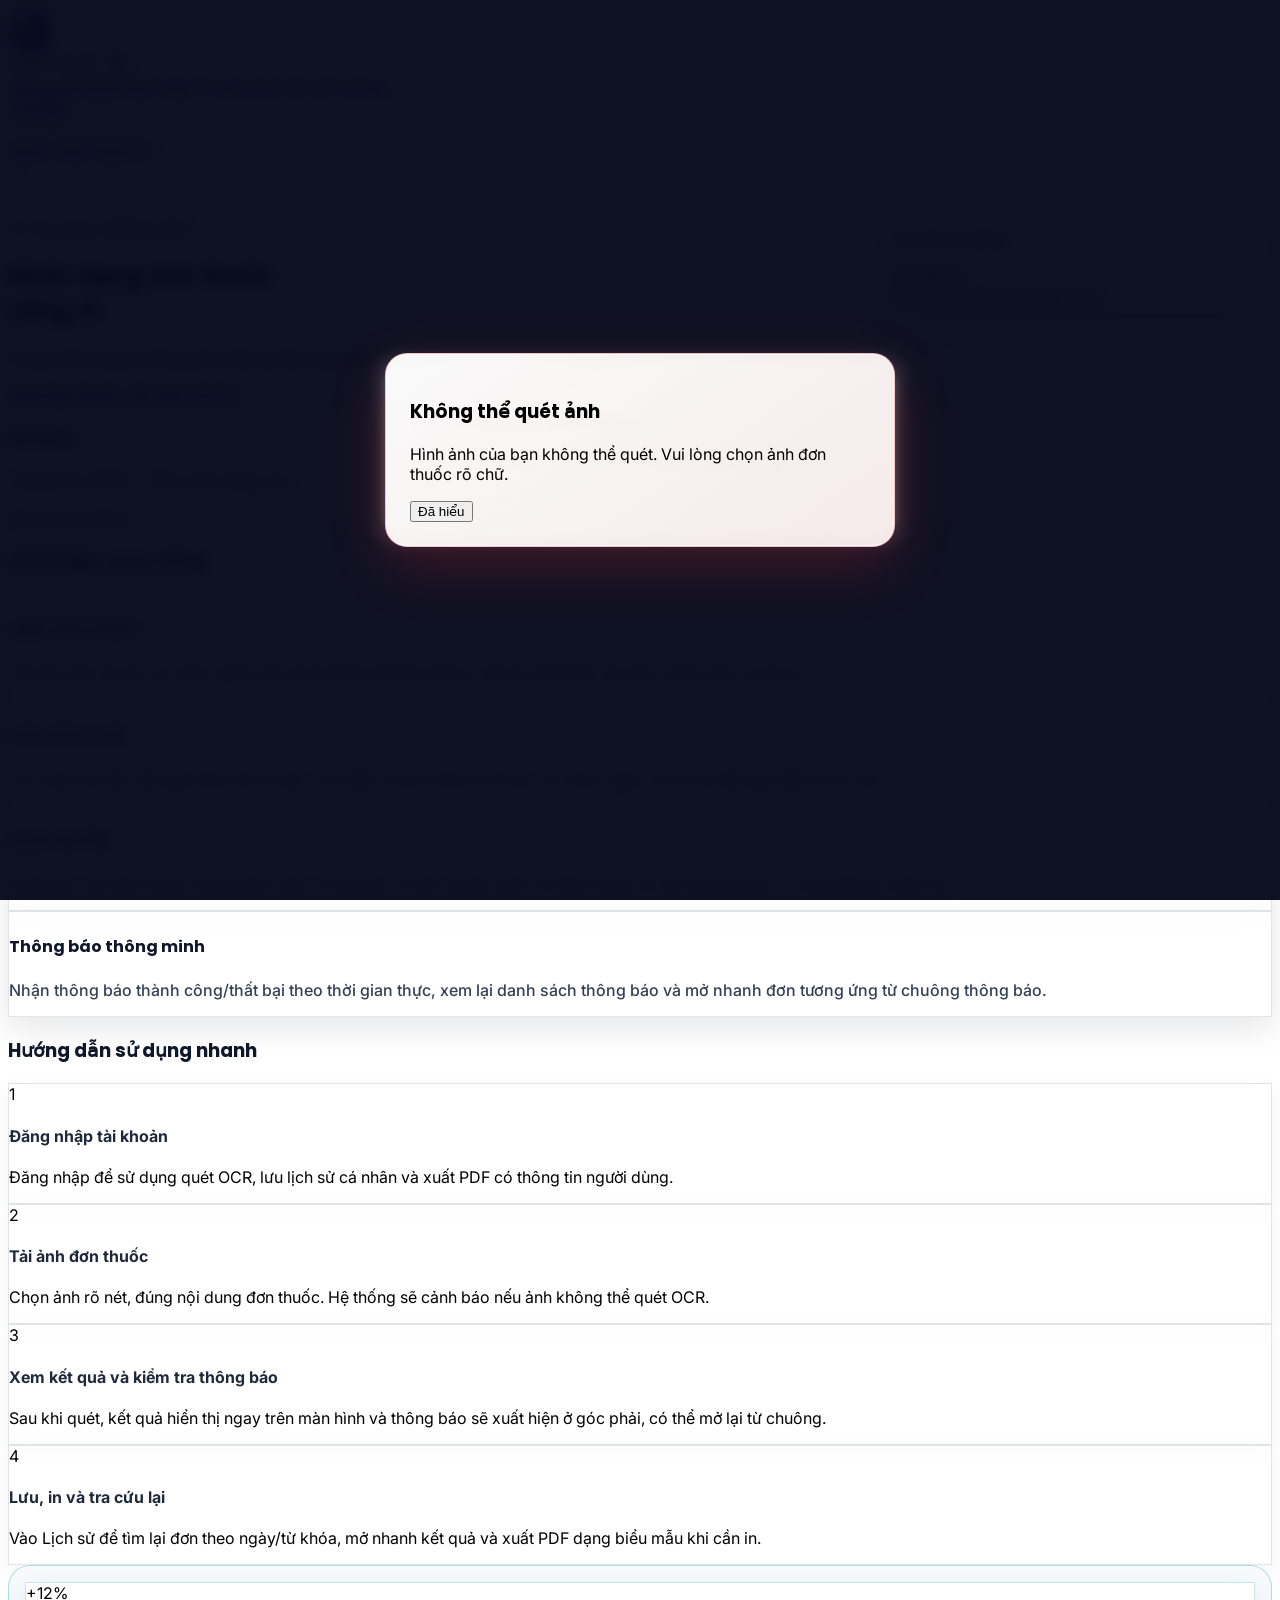
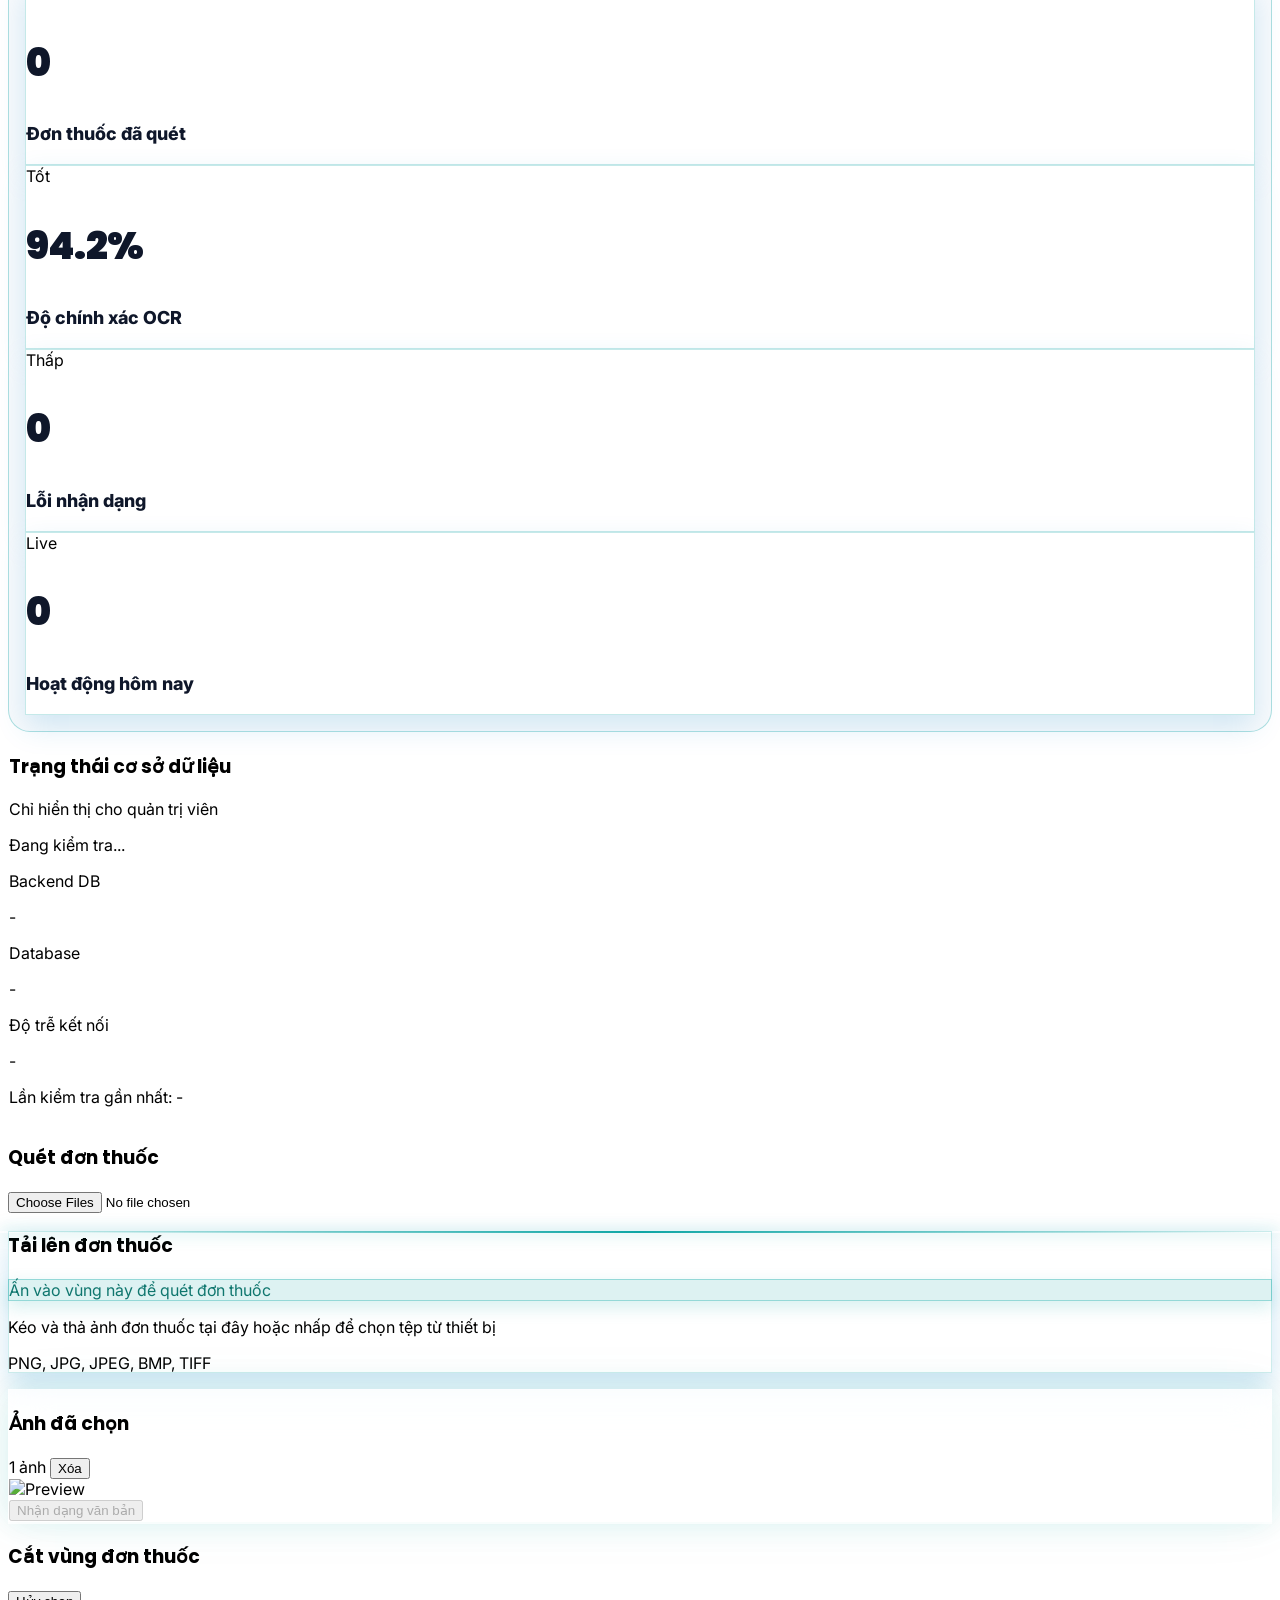
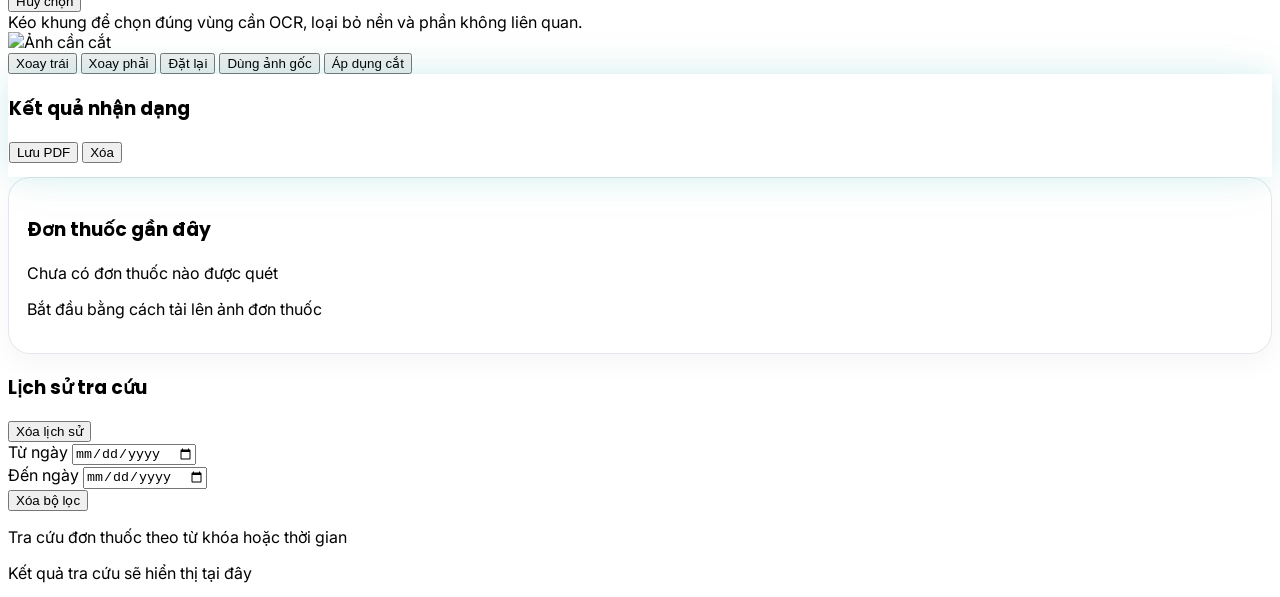
==== frontend/index.html @ 6a36560c "fix: halve tesseract calls - remove image_to_data, reduce max_attempts 12->4, timeout 8->5s, early-s" ====
<!DOCTYPE html>
<html class="light" lang="vi">
<head>
    <meta charset="utf-8"/>
    <meta content="width=device-width, initial-scale=1.0" name="viewport"/>
    <title>OCR Thuốc - Nhận dạng đơn thuốc thông minh</title>
    <link rel="icon" type="image/svg+xml" href="/frontend/brand/favicon.svg">
    <script src="https://cdn.tailwindcss.com?plugins=forms,container-queries"></script>
    <link href="https://fonts.googleapis.com/css2?family=Inter:wght@300;400;500;600;700;800;900&family=Poppins:wght@400;500;600;700;800;900&display=swap" rel="stylesheet"/>
    <link href="https://cdnjs.cloudflare.com/ajax/libs/cropperjs/1.6.2/cropper.min.css" rel="stylesheet"/>
    <script src="https://unpkg.com/lucide@latest/dist/umd/lucide.js"></script>
    <script src="https://cdnjs.cloudflare.com/ajax/libs/gsap/3.12.5/gsap.min.js"></script>
    <script src="https://cdnjs.cloudflare.com/ajax/libs/cropperjs/1.6.2/cropper.min.js"></script>
    <script src="https://cdnjs.cloudflare.com/ajax/libs/pdfmake/0.2.10/pdfmake.min.js"></script>
    <script src="https://cdnjs.cloudflare.com/ajax/libs/pdfmake/0.2.10/vfs_fonts.min.js"></script>
    <script>
        tailwind.config = {
            darkMode: "class",
            theme: {
                extend: {
                    colors: {
                        primary: { DEFAULT: "#0ea5a4", 50: "#effefa", 100: "#c8fff9", 200: "#91fff4", 300: "#53f5ea", 400: "#1eddd3", 500: "#0ea5a4", 600: "#068585", 700: "#096a6b", 800: "#0c5456", 900: "#0f4547" },
                        secondary: { DEFAULT: "#3b82f6", 50: "#eff6ff", 500: "#3b82f6", 600: "#2563eb" },
                        accent: { DEFAULT: "#22c55e", 50: "#f0fdf4", 500: "#22c55e" },
                        dark: { DEFAULT: "#0f172a", 50: "#f8fafc", 100: "#f1f5f9", 200: "#e2e8f0", 700: "#334155", 800: "#1e293b", 900: "#0f172a" }
                    },
                    fontFamily: { display: ["Poppins", "Inter", "sans-serif"], body: ["Inter", "sans-serif"] },
                    borderRadius: { "2xl": "18px", "3xl": "24px" },
                },
            },
        }
    </script>
    <style>
        body { font-family: 'Inter', sans-serif; overflow-x: hidden; }
        h1,h2,h3,.font-display { font-family: 'Poppins', sans-serif; }

        /* Neural Network Canvas */
        #neuralCanvas { position: fixed; top: 0; left: 0; width: 100%; height: 100%; z-index: 0; pointer-events: none; }

        /* Mouse Light Effect */
        .mouse-light { position: fixed; width: 600px; height: 600px; border-radius: 50%; pointer-events: none; z-index: 1;
            background: radial-gradient(circle, rgba(14,165,164,0.08) 0%, transparent 70%);
            transform: translate(-50%, -50%); transition: opacity 0.3s; }
        .dark .mouse-light { background: radial-gradient(circle, rgba(14,165,164,0.12) 0%, transparent 70%); }

        /* Glass Card */
        .glass { background: rgba(255,255,255,0.6); backdrop-filter: blur(20px) saturate(180%); border: 1px solid rgba(255,255,255,0.3); }
        .dark .glass { background: rgba(30,41,59,0.6); border-color: rgba(255,255,255,0.08); }

        /* Sidebar */
        .sidebar { transition: width 0.4s cubic-bezier(0.4,0,0.2,1); }
        .sidebar.collapsed { width: 80px; }
        .sidebar.collapsed .sidebar-text { display: none; }
        .sidebar.collapsed .sidebar-logo-text { display: none; }
        .sidebar.collapsed .sidebar-logo-icon { display: none; }
        .sidebar.collapsed #sidebar-header { padding-left: 0.5rem; padding-right: 0.5rem; justify-content: center; gap: 0; }
        .sidebar.collapsed #collapseBtn { margin: 0 auto; background: rgba(14,165,164,0.1); border-radius: 10px; padding: 8px; }
        .sidebar.collapsed #collapseBtn:hover { background: rgba(14,165,164,0.22); }
        .sidebar.collapsed #collapseBtn svg { color: #0ea5a4; width: 18px; height: 18px; }
        .sidebar-link { transition: all 0.3s ease; position: relative; overflow: hidden; }
        .sidebar-link::before { content: ''; position: absolute; left: 0; top: 50%; transform: translateY(-50%); width: 3px; height: 0; background: #0ea5a4; border-radius: 0 4px 4px 0; transition: height 0.3s ease; }
        .sidebar-link:hover::before, .sidebar-link.active::before { height: 60%; }
        .sidebar-link:hover, .sidebar-link.active { background: rgba(14,165,164,0.08); }
        .sidebar-link:hover svg, .sidebar-link.active svg { filter: drop-shadow(0 0 6px rgba(14,165,164,0.5)); color: #0ea5a4; }
        .brand-logo-image {
            width: 40px;
            height: 40px;
            object-fit: cover;
            border-radius: 12px;
            display: block;
            box-shadow: 0 6px 14px rgba(14, 165, 164, 0.24);
        }
        .brand-logo-fallback {
            width: 40px;
            height: 40px;
            border-radius: 12px;
            background: linear-gradient(135deg, #60a5fa 0%, #1d4ed8 100%);
            color: #ffffff;
            font-size: 20px;
            font-weight: 700;
            display: none;
            align-items: center;
            justify-content: center;
            box-shadow: 0 6px 14px rgba(29, 78, 216, 0.35);
        }

        /* Glow Effects */
        .glow-teal { box-shadow: 0 0 30px rgba(14,165,164,0.15), 0 0 60px rgba(14,165,164,0.05); }
        .dark .glow-teal { box-shadow: 0 0 30px rgba(14,165,164,0.25), 0 0 60px rgba(14,165,164,0.1); }
        .glow-hover:hover { box-shadow: 0 8px 40px rgba(14,165,164,0.2), 0 0 60px rgba(14,165,164,0.08); transform: translateY(-4px); }

        /* Upload Zone */
        .upload-zone {
            transition: all 0.4s cubic-bezier(0.4,0,0.2,1);
            background: #ffffff !important;
            border-color: rgba(14,165,164,0.52) !important;
            box-shadow: 0 0 0 1px rgba(14,165,164,0.2) inset, 0 12px 26px rgba(2,132,199,0.2) !important;
            backdrop-filter: none !important;
            opacity: 1 !important;
        }
        .dark .upload-zone {
            background: #1f2937 !important;
            border-color: rgba(94, 234, 212, 0.82) !important;
            box-shadow: 0 0 0 1px rgba(94,234,212,0.35) inset, 0 18px 34px rgba(2,132,199,0.35) !important;
            backdrop-filter: none !important;
            opacity: 1 !important;
        }
        .upload-zone:hover { border-color: #0ea5a4 !important; background: linear-gradient(145deg, #ffffff, #ecfeff); }
        .dark .upload-zone:hover { background: linear-gradient(145deg, rgba(51,65,85,0.98), rgba(15,23,42,0.98)); }
        .upload-zone.dragover { border-color: #22c55e !important; background: rgba(34,197,94,0.1); transform: scale(1.01); }
        .upload-zone:hover .upload-icon { animation: pulse-glow 2s ease-in-out infinite; }
        .upload-zone .click-hint {
            background: rgba(14,165,164,0.14);
            color: #0f766e;
            border: 1px solid rgba(14,165,164,0.35);
            box-shadow: 0 6px 18px rgba(14,165,164,0.18);
        }
        .dark .upload-zone .click-hint {
            background: rgba(20, 184, 166, 0.28);
            color: #ffffff;
            border-color: rgba(94,234,212,0.7);
            box-shadow: 0 8px 20px rgba(20,184,166,0.35);
        }
        .dark #uploadArea h3,
        .dark #uploadArea p {
            color: #ffffff !important;
            opacity: 1 !important;
            text-shadow: 0 1px 2px rgba(0,0,0,0.25);
        }
        #uploadArea h3,
        #uploadArea p {
            opacity: 1 !important;
        }
        @keyframes pulse-glow {
            0%, 100% { filter: drop-shadow(0 0 8px rgba(14,165,164,0.3)); transform: scale(1); }
            50% { filter: drop-shadow(0 0 20px rgba(14,165,164,0.6)); transform: scale(1.08); }
        }

        /* Scanner Animation */
        @keyframes scan-line { 0% { top: 0; opacity: 0; } 10% { opacity: 1; } 90% { opacity: 1; } 100% { top: 100%; opacity: 0; } }
        .scan-line { position: absolute; left: 0; width: 100%; height: 2px; background: linear-gradient(90deg, transparent, #0ea5a4, transparent);
            box-shadow: 0 0 15px rgba(14,165,164,0.6); animation: scan-line 2.5s ease-in-out infinite; }

        /* Stat Cards */
        .stat-card {
            transition: all 0.4s cubic-bezier(0.4,0,0.2,1);
            background: #ffffff !important;
            border: 1px solid rgba(14,165,164,0.24);
            box-shadow: 0 12px 28px rgba(2, 132, 199, 0.16), 0 0 0 1px rgba(255,255,255,0.9) inset !important;
            backdrop-filter: none !important;
            opacity: 1 !important;
        }
        .dark .stat-card {
            background: #334155 !important;
            border-color: rgba(125, 211, 252, 0.7) !important;
            box-shadow: 0 16px 34px rgba(2, 132, 199, 0.34), 0 0 0 1px rgba(148,163,184,0.38) inset !important;
            backdrop-filter: none !important;
            opacity: 1 !important;
        }
        .stat-card:hover { transform: translateY(-6px); border-color: rgba(14,165,164,0.5); }
        .stat-value {
            color: #0f172a;
            font-size: 2.4rem;
            line-height: 1.1;
            letter-spacing: -0.02em;
            text-shadow: 0 1px 0 rgba(255,255,255,0.75);
            font-weight: 900;
        }
        .dark .stat-value {
            color: #ffffff !important;
            text-shadow: 0 0 10px rgba(56, 189, 248, 0.34);
        }
        .stat-label {
            color: #0f172a;
            font-size: 1.12rem;
            font-weight: 800;
            line-height: 1.35;
        }
        .dark .stat-label { color: #ffffff !important; }

        #statsSection {
            background: #f8fafc !important;
            border: 1px solid rgba(14, 165, 164, 0.32);
            border-radius: 22px;
            padding: 16px;
            position: relative;
            z-index: 12;
            backdrop-filter: none !important;
            opacity: 1 !important;
        }
        .dark #statsSection {
            background: #0f172a !important;
            border-color: rgba(94,234,212,0.45) !important;
            box-shadow: 0 10px 24px rgba(2,132,199,0.24);
            backdrop-filter: none !important;
            opacity: 1 !important;
        }
        .dark #statsSection p,
        .dark #statsSection span,
        .dark #statsSection i {
            opacity: 1 !important;
            filter: none !important;
        }

        .stat-icon-wrap {
            box-shadow: 0 4px 10px rgba(2,132,199,0.12);
        }
        .dark .stat-icon-wrap {
            box-shadow: 0 6px 14px rgba(2,132,199,0.2);
        }

        /* Intro sections */
        .feature-card {
            border: 1px solid rgba(148, 163, 184, 0.28);
            background: rgba(255, 255, 255, 0.9);
            box-shadow: 0 12px 30px rgba(15, 23, 42, 0.10);
            transition: all 0.35s ease;
            position: relative;
            z-index: 2;
            backdrop-filter: blur(8px);
            opacity: 1 !important;
        }
        .dark .feature-card {
            background: rgba(30, 41, 59, 0.88);
            border-color: rgba(94, 234, 212, 0.36);
            box-shadow: 0 14px 30px rgba(2, 132, 199, 0.22), 0 0 0 1px rgba(15, 23, 42, 0.25) inset;
        }
        .feature-card:hover {
            transform: translateY(-5px);
            border-color: rgba(45, 212, 191, 0.52);
            box-shadow: 0 18px 34px rgba(14, 165, 164, 0.18);
        }
        .feature-card h4 {
            color: #0f172a;
        }
        .feature-card p {
            color: #334155;
            font-weight: 500;
        }
        .dark .feature-card h4 {
            color: #f8fafc;
        }
        .dark .feature-card p {
            color: #dbeafe;
        }
        .guide-step {
            border: 1px solid rgba(148, 163, 184, 0.28);
            background: rgba(255, 255, 255, 0.75);
            box-shadow: 0 8px 22px rgba(15, 23, 42, 0.05);
            opacity: 1 !important;
        }
        .dark .guide-step {
            background: rgba(15, 23, 42, 0.62);
            border-color: rgba(148, 163, 184, 0.28);
            box-shadow: 0 10px 24px rgba(2, 132, 199, 0.15);
        }
        #featureIntroSection,
        #usageGuideSection {
            position: relative;
            z-index: 3;
        }
        #featureIntroSection .font-display,
        #usageGuideSection .font-display {
            color: #0f172a;
            text-shadow: none;
        }
        .dark #featureIntroSection .font-display,
        .dark #usageGuideSection .font-display {
            color: #f8fafc;
            text-shadow: 0 1px 8px rgba(2, 6, 23, 0.35);
        }
        .guide-step h4 {
            color: #1e293b;
        }
        .dark .guide-step h4 {
            color: #f1f5f9;
        }

        @media (max-width: 1024px) {
            .stat-value { font-size: 2.1rem; }
            .stat-label { font-size: 1rem; }
        }
        @keyframes float { 0%, 100% { transform: translateY(0); } 50% { transform: translateY(-8px); } }
        @keyframes logoPulse {
            0%   { filter: drop-shadow(0 0 0px rgba(91,179,255,0)); transform: scale(1); }
            30%  { filter: drop-shadow(0 0 14px rgba(91,179,255,1)) drop-shadow(0 0 6px rgba(255,200,60,0.7)); transform: scale(1.22); }
            100% { filter: drop-shadow(0 0 3px rgba(91,179,255,0.15)); transform: scale(1); }
        }
        .logo-pulse { animation: logoPulse 0.55s cubic-bezier(0.4,0,0.2,1) forwards; }
        #logoIcon { cursor: pointer; }
        .float-anim { animation: float 6s ease-in-out infinite; }
        .float-anim-delay { animation: float 6s ease-in-out 1.5s infinite; }
        .float-anim-delay2 { animation: float 6s ease-in-out 3s infinite; }

        /* Button */
        .btn-primary { transition: all 0.3s cubic-bezier(0.4,0,0.2,1); position: relative; overflow: hidden; }
        .btn-primary:hover { transform: scale(1.05); box-shadow: 0 10px 40px rgba(14,165,164,0.3); }
        .btn-primary::after { content: ''; position: absolute; inset: 0; background: linear-gradient(45deg, transparent 30%, rgba(255,255,255,0.15) 50%, transparent 70%);
            transform: translateX(-100%); transition: transform 0.6s; }
        .btn-primary:hover::after { transform: translateX(100%); }

        /* Icon Bounce */
        .icon-bounce:hover svg { animation: bounce-subtle 0.5s ease; }
        @keyframes bounce-subtle { 0%, 100% { transform: translateY(0); } 40% { transform: translateY(-4px); } 60% { transform: translateY(-2px); } }

        /* Dark Mode Transition */
        * { transition: background-color 0.4s ease, border-color 0.4s ease, color 0.3s ease; }

        /* Spinner */
        .loading-spinner { width: 24px; height: 24px; border: 3px solid rgba(255,255,255,0.3); border-top-color: white;
            border-radius: 50%; animation: spin 0.8s linear infinite; display: inline-block; }
        @keyframes spin { to { transform: rotate(360deg); } }

        /* Scrollbar */
        ::-webkit-scrollbar { width: 6px; }
        ::-webkit-scrollbar-track { background: transparent; }
        ::-webkit-scrollbar-thumb { background: rgba(14,165,164,0.2); border-radius: 3px; }
        ::-webkit-scrollbar-thumb:hover { background: rgba(14,165,164,0.4); }

        /* History section and cards */
        #historySection {
            background: rgba(255, 255, 255, 0.52);
            border: 1px solid rgba(148, 163, 184, 0.26);
            border-radius: 22px;
            padding: 18px;
            box-shadow: 0 10px 26px rgba(15, 23, 42, 0.04), 0 0 0 1px rgba(255,255,255,0.45) inset;
        }
        .dark #historySection {
            background: rgba(15, 23, 42, 0.42);
            border-color: rgba(148, 163, 184, 0.24);
            box-shadow: 0 10px 26px rgba(2, 132, 199, 0.1);
        }
        .history-card {
            transition: all 0.4s cubic-bezier(0.4,0,0.2,1);
            background: rgba(255, 255, 255, 0.78) !important;
            border: 1px solid rgba(148, 163, 184, 0.30);
            box-shadow: 0 6px 18px rgba(15, 23, 42, 0.05);
        }
        .dark .history-card {
            background: rgba(30, 41, 59, 0.64) !important;
            border-color: rgba(148, 163, 184, 0.28);
            box-shadow: 0 8px 22px rgba(2, 132, 199, 0.12);
        }
        .history-card:hover {
            transform: translateY(-4px);
            border-color: rgba(20, 184, 166, 0.45);
            box-shadow: 0 12px 34px rgba(14,165,164,0.14);
        }
        .ocr-section-card {
            border-radius: 14px;
            padding: 12px 14px;
            background: rgba(15, 23, 42, 0.44);
            border: 1px solid rgba(148, 163, 184, 0.2);
        }
        .ocr-section-title {
            font-size: 12px;
            color: #67e8f9;
            font-weight: 700;
            text-transform: uppercase;
            letter-spacing: 0.5px;
            margin-bottom: 8px;
        }
        .ocr-line {
            padding: 6px 10px;
            border-radius: 10px;
            background: rgba(15, 23, 42, 0.5);
            border: 1px solid rgba(148, 163, 184, 0.16);
            color: #e2e8f0;
            font-size: 13px;
            line-height: 1.55;
            margin-bottom: 6px;
        }
        .ocr-line:last-child { margin-bottom: 0; }
        .ocr-empty { color: #94a3b8; font-size: 13px; }

        /* Auth Required Modal */
        .auth-modal-overlay {
            position: fixed;
            inset: 0;
            background: rgba(2, 6, 23, 0.62);
            backdrop-filter: blur(4px);
            z-index: 100;
            display: flex;
            align-items: center;
            justify-content: center;
            padding: 1rem;
        }
        .auth-modal-card {
            width: min(480px, 100%);
            border-radius: 22px;
            background: linear-gradient(145deg, rgba(255,255,255,0.95), rgba(240,253,250,0.92));
            border: 1px solid rgba(14,165,164,0.32);
            box-shadow: 0 20px 60px rgba(2,132,199,0.25), 0 0 0 1px rgba(255,255,255,0.65) inset;
            padding: 24px;
        }
        .dark .auth-modal-card {
            background: linear-gradient(145deg, #1e293b, #0f172a);
            border-color: rgba(45,212,191,0.45);
            box-shadow: 0 20px 60px rgba(2,132,199,0.32), 0 0 0 1px rgba(45,212,191,0.2) inset;
        }

        .delete-modal-card {
            width: min(460px, 100%);
            border-radius: 22px;
            background: linear-gradient(145deg, rgba(255,255,255,0.97), rgba(254,242,242,0.95));
            border: 1px solid rgba(239,68,68,0.28);
            box-shadow: 0 20px 60px rgba(220,38,38,0.2), 0 0 0 1px rgba(255,255,255,0.6) inset;
            padding: 24px;
        }
        .dark .delete-modal-card {
            background: linear-gradient(145deg, #1f2937, #111827);
            border-color: rgba(248,113,113,0.45);
            box-shadow: 0 20px 60px rgba(239,68,68,0.22), 0 0 0 1px rgba(248,113,113,0.2) inset;
        }

        .scan-toast-stack {
            position: fixed;
            top: 88px;
            right: 16px;
            z-index: 95;
            display: flex;
            flex-direction: column;
            gap: 10px;
            pointer-events: none;
            width: min(420px, calc(100vw - 28px));
        }
        .scan-toast {
            border-radius: 14px;
            padding: 12px 14px;
            border: 1px solid rgba(148, 163, 184, 0.35);
            background: rgba(255, 255, 255, 0.95);
            box-shadow: 0 14px 32px rgba(15, 23, 42, 0.18);
            backdrop-filter: blur(8px);
            pointer-events: auto;
        }
        .scan-toast.success {
            border-color: rgba(16, 185, 129, 0.45);
            box-shadow: 0 14px 32px rgba(5, 150, 105, 0.2);
        }
        .scan-toast.error {
            border-color: rgba(239, 68, 68, 0.45);
            box-shadow: 0 14px 32px rgba(220, 38, 38, 0.2);
        }
        .dark .scan-toast {
            background: rgba(15, 23, 42, 0.94);
            border-color: rgba(148, 163, 184, 0.3);
            box-shadow: 0 14px 32px rgba(2, 132, 199, 0.28);
        .cropper-view-box,
        .cropper-face {
            border-radius: 16px;
        }
        .cropper-line,
        .cropper-point {
            background-color: #14b8a6;
        }
        .cropper-bg {
            background-image: linear-gradient(45deg, rgba(15, 23, 42, 0.13) 25%, transparent 25%, transparent 75%, rgba(15, 23, 42, 0.13) 75%, rgba(15, 23, 42, 0.13));
            background-size: 16px 16px;
        }
        }
        .notify-panel {
            position: absolute;
            top: calc(100% + 10px);
            right: 0;
            width: min(380px, calc(100vw - 24px));
            border-radius: 16px;
            border: 1px solid rgba(148, 163, 184, 0.3);
            background: rgba(255, 255, 255, 0.95);
            backdrop-filter: blur(10px);
            box-shadow: 0 22px 44px rgba(15, 23, 42, 0.2);
            overflow: hidden;
            z-index: 60;
        }
        .dark .notify-panel {
            background: rgba(15, 23, 42, 0.95);
            border-color: rgba(148, 163, 184, 0.24);
            box-shadow: 0 22px 44px rgba(2, 132, 199, 0.24);
        }
        .notify-item {
            border: 1px solid rgba(148, 163, 184, 0.22);
            border-radius: 12px;
            padding: 10px 12px;
            background: rgba(248, 250, 252, 0.92);
        }
        .dark .notify-item {
            border-color: rgba(148, 163, 184, 0.26);
            background: rgba(30, 41, 59, 0.78);
        }

        @media (max-width: 640px) {
        }
    </style>
</head>

<body class="bg-gradient-to-br from-slate-50 via-white to-teal-50/30 dark:from-dark-900 dark:via-dark-900 dark:to-slate-900 text-slate-900 dark:text-dark-200 font-body min-h-screen">

<!-- Neural Network Background Canvas -->
<canvas id="neuralCanvas"></canvas>

<!-- Mouse Light Effect -->
<div id="mouseLight" class="mouse-light" style="opacity:0;"></div>

<!-- Scan Notification Toasts -->
<div id="scanToastStack" class="scan-toast-stack" aria-live="polite" aria-atomic="true"></div>

<!-- Auth Required Modal -->
<div id="authModal" class="auth-modal-overlay hidden" aria-hidden="true">
    <div id="authModalCard" class="auth-modal-card">
        <div class="flex items-start gap-4">
            <div class="w-11 h-11 rounded-xl bg-primary/20 dark:bg-primary/30 flex items-center justify-center flex-shrink-0">
                <i data-lucide="shield-alert" class="w-5 h-5 text-primary dark:text-teal-300"></i>
            </div>
            <div class="flex-1">
                <h3 class="font-display text-xl font-extrabold text-slate-900 dark:text-white">Bạn cần đăng nhập</h3>
                <p class="mt-2 text-sm text-slate-700 dark:text-slate-200 leading-relaxed">
                    Vui lòng đăng nhập để sử dụng các chức năng quét đơn thuốc và xử lý OCR.
                </p>
            </div>
        </div>
        <div class="mt-6 flex items-center justify-end gap-3">
            <button id="authModalClose" type="button" class="px-4 py-2.5 rounded-xl text-sm font-semibold text-slate-700 dark:text-slate-200 bg-slate-200/80 dark:bg-slate-700 hover:bg-slate-300 dark:hover:bg-slate-600 transition-all">
                Để sau
            </button>
            <button id="authModalLogin" type="button" class="px-4 py-2.5 rounded-xl text-sm font-bold text-white bg-gradient-to-r from-primary to-primary-600 hover:opacity-90 shadow-lg shadow-primary/30 transition-all">
                Đăng nhập ngay
            </button>
        </div>
    </div>
</div>

<!-- Delete Confirm Modal -->
<div id="deleteConfirmModal" class="auth-modal-overlay hidden" aria-hidden="true">
    <div id="deleteConfirmCard" class="delete-modal-card">
        <div class="flex items-start gap-4">
            <div class="w-11 h-11 rounded-xl bg-red-100 dark:bg-red-900/40 flex items-center justify-center flex-shrink-0">
                <i data-lucide="triangle-alert" class="w-5 h-5 text-red-600 dark:text-red-300"></i>
            </div>
            <div class="flex-1">
                <h3 class="font-display text-xl font-extrabold text-slate-900 dark:text-white">Xác nhận xóa đơn thuốc</h3>
                <p id="deleteConfirmText" class="mt-2 text-sm text-slate-700 dark:text-slate-200 leading-relaxed">
                    Bạn có chắc chắn muốn xóa đơn thuốc này không?
                </p>
            </div>
        </div>
        <div class="mt-6 flex items-center justify-end gap-3">
            <button id="deleteCancelBtn" type="button" class="px-4 py-2.5 rounded-xl text-sm font-semibold text-slate-700 dark:text-slate-200 bg-slate-200/80 dark:bg-slate-700 hover:bg-slate-300 dark:hover:bg-slate-600 transition-all">
                Hủy
            </button>
            <button id="deleteConfirmBtn" type="button" class="px-4 py-2.5 rounded-xl text-sm font-bold text-white bg-gradient-to-r from-red-500 to-red-600 hover:opacity-90 shadow-lg shadow-red-500/30 transition-all">
                Xóa đơn này
            </button>
        </div>
    </div>
</div>

<!-- Scan Error Modal -->
<div id="scanErrorModal" class="auth-modal-overlay hidden" aria-hidden="true">
    <div id="scanErrorCard" class="delete-modal-card">
        <div class="flex items-start gap-4">
            <div class="w-11 h-11 rounded-xl bg-red-100 dark:bg-red-900/40 flex items-center justify-center flex-shrink-0">
                <i data-lucide="scan-search" class="w-5 h-5 text-red-600 dark:text-red-300"></i>
            </div>
            <div class="flex-1">
                <h3 class="font-display text-xl font-extrabold text-slate-900 dark:text-white">Không thể quét ảnh</h3>
                <p id="scanErrorText" class="mt-2 text-sm text-slate-700 dark:text-slate-200 leading-relaxed">
                    Hình ảnh của bạn không thể quét. Vui lòng chọn ảnh đơn thuốc rõ chữ.
                </p>
            </div>
        </div>
        <div class="mt-6 flex items-center justify-end gap-3">
            <button id="scanErrorCloseBtn" type="button" class="px-4 py-2.5 rounded-xl text-sm font-bold text-white bg-gradient-to-r from-red-500 to-red-600 hover:opacity-90 shadow-lg shadow-red-500/30 transition-all">
                Đã hiểu
            </button>
        </div>
    </div>
</div>


<!-- Layout Wrapper -->
<div class="relative z-10 flex min-h-screen">

    <!-- Sidebar -->
    <aside id="sidebar" class="sidebar w-[260px] fixed top-0 left-0 h-full z-50 flex flex-col border-r border-primary/10 glass">
        <!-- Logo -->
        <div id="sidebar-header" class="flex items-center gap-3 px-6 py-6 border-b border-primary/10" style="transition: padding 0.4s cubic-bezier(0.4,0,0.2,1);">
            <div id="logoIcon" class="sidebar-logo-icon w-10 h-10 flex items-center justify-center flex-shrink-0 select-none">
                <img src="/frontend/brand/logo-ai-engine.png" alt="Logo AI OCR" class="brand-logo-image" onerror="this.style.display='none';this.nextElementSibling.style.display='flex';"/>
                <div class="brand-logo-fallback" aria-hidden="true">💊</div>
            </div>
            <span class="sidebar-logo-text font-display font-extrabold text-lg bg-gradient-to-r from-primary to-accent bg-clip-text text-transparent">OCR Thuốc</span>
            <button id="collapseBtn" title="Thu gọn thanh công cụ" class="ml-auto p-1.5 rounded-lg hover:bg-primary/10 transition-all">
                <svg id="collapseBtnIcon" width="18" height="18" viewBox="0 0 24 24" fill="none" xmlns="http://www.w3.org/2000/svg">
                    <defs>
                        <linearGradient id="cbLeft" x1="0" y1="0" x2="0" y2="1">
                            <stop offset="0%" stop-color="#0ea5a4"/>
                            <stop offset="100%" stop-color="#068585"/>
                        </linearGradient>
                        <linearGradient id="cbRight" x1="0" y1="0" x2="0" y2="1">
                            <stop offset="0%" stop-color="#22c55e"/>
                            <stop offset="100%" stop-color="#16a34a"/>
                        </linearGradient>
                    </defs>
                    <!-- Viên nang nằm ngang - nửa trái teal -->
                    <path d="M12 5 C7.03 5 3 8.13 3 12 C3 15.87 7.03 19 12 19 L12 5 Z" fill="url(#cbLeft)"/>
                    <!-- Nửa phải xanh lá -->
                    <path d="M12 5 C16.97 5 21 8.13 21 12 C21 15.87 16.97 19 12 19 L12 5 Z" fill="url(#cbRight)"/>
                    <!-- Đường phân cách -->
                    <line x1="12" y1="5" x2="12" y2="19" stroke="rgba(255,255,255,0.7)" stroke-width="1.2"/>
                    <!-- Viền -->
                    <path d="M12 5 C7.03 5 3 8.13 3 12 C3 15.87 7.03 19 12 19 C16.97 19 21 15.87 21 12 C21 8.13 16.97 5 12 5 Z" fill="none" stroke="rgba(255,255,255,0.2)" stroke-width="0.8"/>
                </svg>
            </button>
        </div>

        <!-- Nav Links -->
        <nav class="flex-1 px-3 py-6 space-y-1 overflow-y-auto">
            <a href="#" class="sidebar-link active flex items-center gap-3 px-4 py-3 rounded-xl text-primary font-semibold icon-bounce">
                <i data-lucide="layout-dashboard" class="w-5 h-5 flex-shrink-0"></i>
                <span class="sidebar-text text-sm">Trang chủ</span>
            </a>
            <a href="#uploadSection" onclick="goToUploadSection(event);" class="sidebar-link flex items-center gap-3 px-4 py-3 rounded-xl text-slate-500 dark:text-slate-400 hover:text-primary font-medium icon-bounce">
                <i data-lucide="scan-line" class="w-5 h-5 flex-shrink-0"></i>
                <span class="sidebar-text text-sm">Quét đơn thuốc</span>
            </a>
            <a href="/stats" class="sidebar-link flex items-center gap-3 px-4 py-3 rounded-xl text-slate-500 dark:text-slate-400 hover:text-primary font-medium icon-bounce">
                <i data-lucide="bar-chart-3" class="w-5 h-5 flex-shrink-0"></i>
                <span class="sidebar-text text-sm">Thống kê</span>
            </a>
            <a href="/history" class="sidebar-link flex items-center gap-3 px-4 py-3 rounded-xl text-slate-500 dark:text-slate-400 hover:text-primary font-medium icon-bounce">
                <i data-lucide="history" class="w-5 h-5 flex-shrink-0"></i>
                <span class="sidebar-text text-sm">Lịch sử</span>
            </a>
            <a href="/profile" class="sidebar-link flex items-center gap-3 px-4 py-3 rounded-xl text-slate-500 dark:text-slate-400 hover:text-primary font-medium icon-bounce">
                <i data-lucide="settings" class="w-5 h-5 flex-shrink-0"></i>
                <span class="sidebar-text text-sm">Cài đặt</span>
            </a>
        </nav>

        <!-- Sidebar Footer -->
        <div class="px-3 py-4 border-t border-primary/10">
            <a href="#" class="sidebar-link flex items-center gap-3 px-4 py-3 rounded-xl text-slate-400 hover:text-primary font-medium icon-bounce">
                <i data-lucide="life-buoy" class="w-5 h-5 flex-shrink-0"></i>
                <span class="sidebar-text text-sm">Trợ giúp</span>
            </a>
        </div>
    </aside>

    <!-- Main Area -->
    <div id="mainArea" class="flex-1 ml-[260px] transition-all duration-400 flex flex-col min-h-screen">

        <!-- Header -->
        <header class="sticky top-0 z-40 glass border-b border-primary/10 px-8 py-4">
            <div class="flex items-center justify-between">
                <!-- Search -->
                <div class="relative max-w-md w-full">
                    <i data-lucide="search" class="w-4 h-4 absolute left-4 top-1/2 -translate-y-1/2 text-slate-400"></i>
                    <input id="historySearchInput" type="text" placeholder="Tìm kiếm chức năng (ví dụ: quét đơn thuốc, thống kê, lịch sử)..." class="w-full pl-11 pr-4 py-2.5 rounded-xl bg-slate-100/80 dark:bg-dark-800/80 border border-transparent focus:border-primary/30 focus:ring-2 focus:ring-primary/10 text-sm outline-none transition-all placeholder:text-slate-400"/>
                </div>

                <div class="flex items-center gap-3">
                    <!-- Đăng nhập/Đăng ký ở bên phải header -->
                    <div id="auth-buttons">
                        <a href="/login" class="px-4 py-2 rounded-lg font-semibold text-sm bg-blue-600 hover:bg-blue-500 text-white shadow transition-all">Đăng nhập</a>
                        <a href="/register" class="px-4 py-2 rounded-lg font-semibold text-sm bg-indigo-500 hover:bg-indigo-400 text-white shadow transition-all">Đăng ký</a>
                    </div>
                    <a id="user-avatar" href="/profile" style="display:none" title="Hồ sơ cá nhân">
                        <div class="w-10 h-10 rounded-full overflow-hidden bg-gradient-to-br from-primary to-accent flex items-center justify-center text-white font-bold text-lg shadow-lg cursor-pointer select-none">
                            <img id="avatar-image" alt="Avatar" class="w-full h-full object-cover hidden"/>
                            <span id="avatar-initial">U</span>
                        </div>
                    </a>
                    <!-- Dark Mode Toggle -->
                    <button id="themeToggle" class="p-2.5 rounded-xl bg-slate-100/80 dark:bg-dark-800/80 hover:bg-primary/10 transition-all icon-bounce" title="Đổi giao diện">
                        <i data-lucide="sun" class="w-5 h-5 text-amber-500 dark:hidden"></i>
                        <i data-lucide="moon" class="w-5 h-5 text-blue-400 hidden dark:block"></i>
                    </button>
                    <!-- Notifications -->
                    <div class="relative">
                        <button id="notificationBtn" class="p-2.5 rounded-xl bg-slate-100/80 dark:bg-dark-800/80 hover:bg-primary/10 transition-all relative icon-bounce" aria-expanded="false" aria-controls="notificationPanel" title="Thông báo quét">
                            <i data-lucide="bell" class="w-5 h-5 text-slate-500 dark:text-slate-400"></i>
                            <span id="notificationDot" class="hidden absolute top-2 right-2 w-2.5 h-2.5 bg-red-500 rounded-full border-2 border-white dark:border-dark-800 animate-pulse"></span>
                        </button>
                        <div id="notificationPanel" class="notify-panel hidden" role="dialog" aria-label="Danh sách thông báo">
                            <div class="px-4 py-3 border-b border-slate-200/80 dark:border-slate-700/60 flex items-center justify-between">
                                <p class="text-sm font-extrabold text-slate-800 dark:text-slate-100">Thông báo quét</p>
                                <button id="notificationClearBtn" type="button" class="text-xs font-semibold text-slate-500 dark:text-slate-300 hover:text-red-500 transition-colors">Xóa tất cả</button>
                            </div>
                            <div id="notificationList" class="max-h-80 overflow-y-auto p-3 space-y-2"></div>
                            <div id="notificationEmpty" class="px-4 py-10 text-center text-sm text-slate-500 dark:text-slate-400 hidden">Chưa có thông báo quét nào.</div>
                        </div>
                    </div>
                </div>
            </div>
        </header>

        <!-- Page Content -->
        <main id="mainContent" class="flex-1 px-8 py-8 overflow-y-auto">

            <!-- Hero Section -->
            <section class="grid grid-cols-1 lg:grid-cols-5 gap-8 mb-10">
                <!-- Left: Info -->
                <div class="lg:col-span-3 flex flex-col justify-center space-y-6">
                    <div>
                        <p class="text-primary font-semibold text-sm tracking-widest uppercase mb-3 flex items-center gap-2">
                            <i data-lucide="sparkles" class="w-4 h-4"></i> AI-Powered OCR System
                        </p>
                        <h2 class="font-display text-4xl xl:text-5xl font-black leading-[1.1] tracking-tight">
                            Nhận dạng đơn thuốc<br/>
                            <span class="bg-gradient-to-r from-primary via-secondary to-accent bg-clip-text text-transparent">bằng AI</span>
                        </h2>
                    </div>
                    <p class="text-slate-500 dark:text-slate-400 text-lg max-w-xl leading-relaxed">
                        Hệ thống OCR thông minh giúp số hóa đơn thuốc nhanh chóng và chính xác. Tối ưu hóa quy trình quản lý dược phẩm.
                    </p>
                    <div class="flex flex-wrap gap-4">
                        <a href="#uploadSection" onclick="goToUploadSection(event);" class="btn-primary inline-flex items-center gap-3 bg-gradient-to-r from-primary to-primary-600 text-white px-8 py-4 rounded-2xl font-bold text-base shadow-xl shadow-primary/25">
                            <i data-lucide="scan-line" class="w-5 h-5"></i>
                            Quét đơn thuốc mới
                        </a>
                        <a href="/history" class="inline-flex items-center gap-3 bg-white/80 dark:bg-dark-800/80 backdrop-blur border border-slate-200 dark:border-dark-700 text-slate-700 dark:text-slate-300 px-8 py-4 rounded-2xl font-bold text-base hover:border-primary/40 hover:text-primary transition-all hover:scale-105">
                            <i data-lucide="history" class="w-5 h-5"></i>
                            Xem lịch sử
                        </a>
                    </div>
                </div>

                <!-- Right: AI Visual -->
                <div class="lg:col-span-2 flex items-center justify-center">
                    <div class="relative float-anim">
                        <div class="absolute -inset-4 bg-gradient-to-r from-primary/20 via-secondary/20 to-accent/20 rounded-3xl blur-2xl"></div>
                        <div class="relative glass rounded-3xl p-8 glow-teal">
                            <div class="flex flex-col items-center text-center space-y-4">
                                <div class="w-20 h-20 rounded-2xl bg-gradient-to-br from-primary to-accent flex items-center justify-center shadow-lg shadow-primary/30">
                                    <img src="/frontend/brand/logo-ai-engine.png" alt="AI Engine logo" class="w-20 h-20 rounded-2xl object-cover" onerror="this.style.display='none';this.nextElementSibling.style.display='block';"/>
                                    <i data-lucide="brain-circuit" class="w-10 h-10 text-white hidden"></i>
                                </div>
                                <h3 class="font-display font-bold text-xl">AI OCR</h3>
                                <p class="text-sm text-slate-500 dark:text-slate-400">Tesseract LSTM + Tiền xử lý nâng cao</p>
                                <div class="flex items-center gap-2 mt-2">
                                    <span class="w-2 h-2 rounded-full bg-accent animate-pulse"></span>
                                    <span class="text-xs font-medium text-accent">Đang hoạt động</span>
                                </div>
                            </div>
                        </div>
                    </div>
                </div>
            </section>

            <!-- Feature Introduction -->
            <section id="featureIntroSection" class="mb-10">
                <div class="flex items-center gap-3 mb-5">
                    <div class="w-8 h-8 rounded-lg bg-primary/15 dark:bg-primary/25 flex items-center justify-center">
                        <i data-lucide="sparkles" class="w-4 h-4 text-primary"></i>
                    </div>
                    <h3 class="font-display text-xl font-bold">Giới thiệu chức năng</h3>
                </div>

                <div class="grid grid-cols-1 md:grid-cols-2 xl:grid-cols-4 gap-5">
                    <article class="feature-card rounded-2xl p-5">
                        <div class="w-11 h-11 rounded-xl bg-primary/15 dark:bg-primary/25 flex items-center justify-center mb-4">
                            <i data-lucide="scan-line" class="w-5 h-5 text-primary"></i>
                        </div>
                        <h4 class="font-display font-bold text-lg mb-2">Quét đơn thuốc</h4>
                        <p class="text-sm text-slate-600 dark:text-slate-300 leading-relaxed">Tải ảnh đơn thuốc và nhận dạng nội dung bằng OCR tự động. Hỗ trợ quét đơn lẻ hoặc nhiều ảnh cùng lúc.</p>
                    </article>

                    <article class="feature-card rounded-2xl p-5">
                        <div class="w-11 h-11 rounded-xl bg-secondary/15 dark:bg-secondary/25 flex items-center justify-center mb-4">
                            <i data-lucide="history" class="w-5 h-5 text-secondary"></i>
                        </div>
                        <h4 class="font-display font-bold text-lg mb-2">Lịch sử tra cứu</h4>
                        <p class="text-sm text-slate-600 dark:text-slate-300 leading-relaxed">Lưu toàn bộ đơn đã quét theo tài khoản, tìm kiếm nhanh theo từ khóa, lọc theo ngày và mở lại kết quả bất kỳ lúc nào.</p>
                    </article>

                    <article class="feature-card rounded-2xl p-5">
                        <div class="w-11 h-11 rounded-xl bg-emerald-200/60 dark:bg-emerald-400/25 flex items-center justify-center mb-4">
                            <i data-lucide="file-down" class="w-5 h-5 text-emerald-700 dark:text-emerald-300"></i>
                        </div>
                        <h4 class="font-display font-bold text-lg mb-2">Xuất file PDF</h4>
                        <p class="text-sm text-slate-600 dark:text-slate-300 leading-relaxed">Xuất báo cáo đơn thuốc dạng biểu mẫu có khung, có tên người xuất, số điện thoại và nội dung thuốc rõ ràng để lưu trữ/in ấn.</p>
                    </article>

                    <article class="feature-card rounded-2xl p-5">
                        <div class="w-11 h-11 rounded-xl bg-amber-200/60 dark:bg-amber-400/25 flex items-center justify-center mb-4">
                            <i data-lucide="bell-ring" class="w-5 h-5 text-amber-700 dark:text-amber-300"></i>
                        </div>
                        <h4 class="font-display font-bold text-lg mb-2">Thông báo thông minh</h4>
                        <p class="text-sm text-slate-600 dark:text-slate-300 leading-relaxed">Nhận thông báo thành công/thất bại theo thời gian thực, xem lại danh sách thông báo và mở nhanh đơn tương ứng từ chuông thông báo.</p>
                    </article>
                </div>
            </section>

            <!-- Usage Guide -->
            <section id="usageGuideSection" class="mb-10">
                <div class="flex items-center gap-3 mb-5">
                    <div class="w-8 h-8 rounded-lg bg-accent/15 dark:bg-accent/25 flex items-center justify-center">
                        <i data-lucide="book-open-check" class="w-4 h-4 text-accent"></i>
                    </div>
                    <h3 class="font-display text-xl font-bold">Hướng dẫn sử dụng nhanh</h3>
                </div>

                <div class="grid grid-cols-1 lg:grid-cols-2 gap-4">
                    <div class="guide-step rounded-2xl p-5">
                        <div class="flex items-start gap-4">
                            <div class="w-9 h-9 rounded-full bg-primary text-white font-bold flex items-center justify-center flex-shrink-0">1</div>
                            <div>
                                <h4 class="font-bold mb-1">Đăng nhập tài khoản</h4>
                                <p class="text-sm text-slate-600 dark:text-slate-300">Đăng nhập để sử dụng quét OCR, lưu lịch sử cá nhân và xuất PDF có thông tin người dùng.</p>
                            </div>
                        </div>
                    </div>

                    <div class="guide-step rounded-2xl p-5">
                        <div class="flex items-start gap-4">
                            <div class="w-9 h-9 rounded-full bg-primary text-white font-bold flex items-center justify-center flex-shrink-0">2</div>
                            <div>
                                <h4 class="font-bold mb-1">Tải ảnh đơn thuốc</h4>
                                <p class="text-sm text-slate-600 dark:text-slate-300">Chọn ảnh rõ nét, đúng nội dung đơn thuốc. Hệ thống sẽ cảnh báo nếu ảnh không thể quét OCR.</p>
                            </div>
                        </div>
                    </div>

                    <div class="guide-step rounded-2xl p-5">
                        <div class="flex items-start gap-4">
                            <div class="w-9 h-9 rounded-full bg-primary text-white font-bold flex items-center justify-center flex-shrink-0">3</div>
                            <div>
                                <h4 class="font-bold mb-1">Xem kết quả và kiểm tra thông báo</h4>
                                <p class="text-sm text-slate-600 dark:text-slate-300">Sau khi quét, kết quả hiển thị ngay trên màn hình và thông báo sẽ xuất hiện ở góc phải, có thể mở lại từ chuông.</p>
                            </div>
                        </div>
                    </div>

                    <div class="guide-step rounded-2xl p-5">
                        <div class="flex items-start gap-4">
                            <div class="w-9 h-9 rounded-full bg-primary text-white font-bold flex items-center justify-center flex-shrink-0">4</div>
                            <div>
                                <h4 class="font-bold mb-1">Lưu, in và tra cứu lại</h4>
                                <p class="text-sm text-slate-600 dark:text-slate-300">Vào Lịch sử để tìm lại đơn theo ngày/từ khóa, mở nhanh kết quả và xuất PDF dạng biểu mẫu khi cần in.</p>
                            </div>
                        </div>
                    </div>
                </div>
            </section>

            <!-- Stats Cards -->
            <section id="statsSection" class="grid grid-cols-1 sm:grid-cols-2 lg:grid-cols-4 gap-5 mb-10">
                <div class="stat-card rounded-2xl p-5 glow-hover float-anim cursor-default">
                    <div class="flex items-center justify-between mb-4">
                        <div class="stat-icon-wrap w-11 h-11 rounded-xl bg-primary/20 dark:bg-cyan-400/25 flex items-center justify-center">
                            <i data-lucide="file-scan" class="w-5 h-5 text-primary dark:text-teal-300"></i>
                        </div>
                        <span class="text-xs font-semibold text-emerald-700 dark:text-emerald-200 bg-emerald-100 dark:bg-emerald-900/60 px-2.5 py-1 rounded-full flex items-center gap-1">
                            <i data-lucide="trending-up" class="w-3 h-3"></i> +12%
                        </span>
                    </div>
                    <p class="stat-value font-display font-extrabold" id="statScanned">0</p>
                    <p class="stat-label mt-1">Đơn thuốc đã quét</p>
                </div>

                <div class="stat-card rounded-2xl p-5 glow-hover float-anim-delay cursor-default">
                    <div class="flex items-center justify-between mb-4">
                        <div class="stat-icon-wrap w-11 h-11 rounded-xl bg-secondary/20 dark:bg-blue-400/25 flex items-center justify-center">
                            <i data-lucide="target" class="w-5 h-5 text-secondary dark:text-blue-300"></i>
                        </div>
                        <span class="text-xs font-semibold text-blue-700 dark:text-blue-200 bg-blue-100 dark:bg-blue-900/60 px-2.5 py-1 rounded-full">Tốt</span>
                    </div>
                    <p class="stat-value font-display font-extrabold">94.2%</p>
                    <p class="stat-label mt-1">Độ chính xác OCR</p>
                </div>

                <div class="stat-card rounded-2xl p-5 glow-hover float-anim-delay2 cursor-default">
                    <div class="flex items-center justify-between mb-4">
                        <div class="stat-icon-wrap w-11 h-11 rounded-xl bg-amber-200/60 dark:bg-amber-400/25 flex items-center justify-center">
                            <i data-lucide="alert-triangle" class="w-5 h-5 text-amber-700 dark:text-amber-300"></i>
                        </div>
                        <span class="text-xs font-semibold text-amber-800 dark:text-amber-200 bg-amber-100 dark:bg-amber-900/60 px-2.5 py-1 rounded-full">Thấp</span>
                    </div>
                    <p class="stat-value font-display font-extrabold" id="statErrors">0</p>
                    <p class="stat-label mt-1">Lỗi nhận dạng</p>
                </div>

                <div class="stat-card rounded-2xl p-5 glow-hover float-anim cursor-default">
                    <div class="flex items-center justify-between mb-4">
                        <div class="stat-icon-wrap w-11 h-11 rounded-xl bg-emerald-200/60 dark:bg-emerald-400/25 flex items-center justify-center">
                            <i data-lucide="activity" class="w-5 h-5 text-emerald-700 dark:text-emerald-300"></i>
                        </div>
                        <span class="text-xs font-semibold text-emerald-700 dark:text-emerald-200 bg-emerald-100 dark:bg-emerald-900/60 px-2.5 py-1 rounded-full flex items-center gap-1">
                            <span class="w-1.5 h-1.5 rounded-full bg-accent animate-pulse"></span> Live
                        </span>
                    </div>
                    <p class="stat-value font-display font-extrabold" id="statToday">0</p>
                    <p class="stat-label mt-1">Hoạt động hôm nay</p>
                </div>
            </section>

            <section id="adminHealthSection" class="hidden mb-10">
                <div class="glass rounded-3xl p-6 border border-primary/20">
                    <div class="flex items-center justify-between gap-3 mb-4">
                        <div class="flex items-center gap-2.5">
                            <div class="w-9 h-9 rounded-xl bg-primary/15 dark:bg-primary/25 flex items-center justify-center">
                                <i data-lucide="database-zap" class="w-4.5 h-4.5 text-primary"></i>
                            </div>
                            <div>
                                <h3 class="font-display text-lg font-bold">Trạng thái cơ sở dữ liệu</h3>
                                <p class="text-xs text-slate-500 dark:text-slate-400">Chỉ hiển thị cho quản trị viên</p>
                            </div>
                        </div>
                        <span id="dbHealthBadge" class="text-xs font-semibold px-2.5 py-1 rounded-full bg-slate-200/70 dark:bg-dark-700/80 text-slate-600 dark:text-slate-300">Đang kiểm tra...</span>
                    </div>

                    <div class="grid grid-cols-1 md:grid-cols-3 gap-3 text-sm">
                        <div class="rounded-2xl bg-slate-100/70 dark:bg-dark-800/80 border border-slate-200 dark:border-dark-700 p-4">
                            <p class="text-xs text-slate-500 dark:text-slate-400 mb-1">Backend DB</p>
                            <p id="dbBackendValue" class="font-bold text-slate-800 dark:text-slate-100">-</p>
                        </div>
                        <div class="rounded-2xl bg-slate-100/70 dark:bg-dark-800/80 border border-slate-200 dark:border-dark-700 p-4">
                            <p class="text-xs text-slate-500 dark:text-slate-400 mb-1">Database</p>
                            <p id="dbNameValue" class="font-bold text-slate-800 dark:text-slate-100">-</p>
                        </div>
                        <div class="rounded-2xl bg-slate-100/70 dark:bg-dark-800/80 border border-slate-200 dark:border-dark-700 p-4">
                            <p class="text-xs text-slate-500 dark:text-slate-400 mb-1">Độ trễ kết nối</p>
                            <p id="dbPingValue" class="font-bold text-slate-800 dark:text-slate-100">-</p>
                        </div>
                    </div>

                    <p id="dbHealthMeta" class="mt-3 text-xs text-slate-500 dark:text-slate-400">Lần kiểm tra gần nhất: -</p>
                    <p id="dbHealthError" class="hidden mt-2 text-xs text-red-500 dark:text-red-300"></p>
                </div>
            </section>

            <!-- Upload / Scan Area -->
            <section id="uploadSection" class="mb-10">
                <div class="flex items-center gap-3 mb-5">
                    <div class="w-8 h-8 rounded-lg bg-primary/15 dark:bg-primary/25 flex items-center justify-center">
                        <i data-lucide="upload-cloud" class="w-4 h-4 text-primary"></i>
                    </div>
                    <h3 class="font-display text-xl font-bold">Quét đơn thuốc</h3>
                </div>

                <input type="file" id="fileInput" accept="image/*" class="hidden" multiple/>

                <div id="uploadArea" class="upload-zone relative rounded-3xl border-2 border-dashed p-12 flex flex-col items-center justify-center cursor-pointer min-h-[280px] group">
                    <!-- Scanner animation overlay (hidden by default) -->
                    <div id="scanOverlay" class="hidden absolute inset-0 rounded-3xl overflow-hidden z-10">
                        <div class="scan-line"></div>
                        <div class="absolute inset-0 bg-primary/5"></div>
                    </div>

                    <div class="upload-icon w-20 h-20 rounded-2xl bg-gradient-to-br from-primary/10 to-accent/10 flex items-center justify-center mb-5 transition-transform">
                        <i data-lucide="scan-line" class="w-10 h-10 text-primary"></i>
                    </div>
                    <h3 class="font-display text-2xl font-extrabold mb-2 text-slate-900 dark:text-slate-100">Tải lên đơn thuốc</h3>
                    <div class="click-hint mb-3 inline-flex items-center gap-2 rounded-xl px-4 py-2.5 text-sm font-extrabold uppercase tracking-wide">
                        <i data-lucide="mouse-pointer-click" class="w-4 h-4"></i>
                        Ấn vào vùng này để quét đơn thuốc
                    </div>
                    <p class="text-slate-700 dark:text-slate-100 text-center max-w-md font-bold text-base">Kéo và thả ảnh đơn thuốc tại đây hoặc nhấp để chọn tệp từ thiết bị</p>
                    <p class="text-sm text-slate-600 dark:text-slate-200 mt-3 flex items-center gap-2 font-semibold">
                        <i data-lucide="image" class="w-3.5 h-3.5"></i>
                        PNG, JPG, JPEG, BMP, TIFF
                    </p>
                </div>

                <!-- Preview -->
                <div id="previewContainer" class="hidden mt-6">
                    <div class="glass rounded-3xl p-6 glow-teal">
                        <div class="flex items-center justify-between mb-5">
                            <h3 class="font-display font-bold text-lg flex items-center gap-2">
                                <i data-lucide="image" class="w-5 h-5 text-primary"></i>
                                Ảnh đã chọn
                            </h3>
                            <span id="selectedCount" class="text-xs font-semibold text-primary bg-primary/10 px-3 py-1 rounded-full hidden">1 ảnh</span>
                            <button id="clearBtn" class="text-sm text-red-500 hover:text-red-600 font-semibold flex items-center gap-1.5 hover:bg-red-50 dark:hover:bg-red-950/30 px-3 py-1.5 rounded-lg transition-all">
                                <i data-lucide="x" class="w-4 h-4"></i> Xóa
                            </button>
                        </div>
                        <div class="relative rounded-2xl overflow-hidden bg-slate-100 dark:bg-dark-800">
                            <img id="preview" class="max-w-full max-h-[320px] mx-auto block" alt="Preview"/>
                        </div>
                        <button id="submitBtn" disabled class="btn-primary mt-6 w-full flex items-center justify-center gap-3 bg-gradient-to-r from-primary to-primary-600 disabled:from-slate-300 disabled:to-slate-300 dark:disabled:from-dark-700 dark:disabled:to-dark-700 disabled:cursor-not-allowed text-white px-8 py-4 rounded-2xl font-bold text-lg shadow-xl shadow-primary/20 disabled:shadow-none">
                            <i id="submitIcon" data-lucide="zap" class="w-5 h-5"></i>
                            <span id="submitText">Nhận dạng văn bản</span>
                        </button>
                    </div>
                </div>

                <!-- Error -->
                <div id="error" class="hidden mt-5 p-4 glass border border-red-200 dark:border-red-800/40 rounded-2xl text-red-600 dark:text-red-400 text-center font-semibold flex items-center justify-center gap-2">
                    <i data-lucide="alert-circle" class="w-5 h-5 flex-shrink-0"></i>
                    <span id="errorText"></span>
                </div>

                <div id="cropModal" class="fixed inset-0 z-[80] hidden bg-slate-900/75 backdrop-blur-sm p-4 sm:p-6" aria-hidden="true">
                    <div id="cropModalCard" class="mx-auto max-w-4xl h-full sm:h-auto sm:max-h-[90vh] bg-white dark:bg-slate-900 rounded-3xl border border-slate-200 dark:border-slate-700 shadow-2xl flex flex-col overflow-hidden">
                        <div class="flex items-center justify-between px-5 py-4 border-b border-slate-200 dark:border-slate-700">
                            <h3 class="font-display text-lg sm:text-xl font-bold flex items-center gap-2">
                                <i data-lucide="crop" class="w-5 h-5 text-primary"></i>
                                Cắt vùng đơn thuốc
                            </h3>
                            <button id="cropCancelBtn" class="px-3 py-1.5 rounded-lg text-sm font-semibold text-slate-500 hover:text-red-500 hover:bg-red-50 dark:hover:bg-red-950/40 transition">Hủy chọn</button>
                        </div>
                        <div class="px-5 pt-4 text-sm text-slate-600 dark:text-slate-300 font-medium">
                            Kéo khung để chọn đúng vùng cần OCR, loại bỏ nền và phần không liên quan.
                        </div>
                        <div class="p-4 sm:p-5 h-[48vh] sm:h-[56vh] bg-slate-100/80 dark:bg-slate-800/60 overflow-hidden">
                            <img id="cropImage" alt="Ảnh cần cắt" class="max-w-full max-h-full mx-auto block"/>
                        </div>
                        <div class="px-5 py-4 border-t border-slate-200 dark:border-slate-700 flex flex-wrap items-center justify-end gap-2 sm:gap-3">
                            <button id="cropRotateLeftBtn" class="px-3 py-2 rounded-xl border border-slate-300 dark:border-slate-600 text-sm font-semibold hover:bg-slate-100 dark:hover:bg-slate-800 transition">Xoay trái</button>
                            <button id="cropRotateRightBtn" class="px-3 py-2 rounded-xl border border-slate-300 dark:border-slate-600 text-sm font-semibold hover:bg-slate-100 dark:hover:bg-slate-800 transition">Xoay phải</button>
                            <button id="cropResetBtn" class="px-3 py-2 rounded-xl border border-slate-300 dark:border-slate-600 text-sm font-semibold hover:bg-slate-100 dark:hover:bg-slate-800 transition">Đặt lại</button>
                            <button id="cropUseOriginalBtn" class="px-3 py-2 rounded-xl border border-primary/50 text-primary text-sm font-semibold hover:bg-primary/10 transition">Dùng ảnh gốc</button>
                            <button id="cropApplyBtn" class="px-4 py-2 rounded-xl bg-primary text-white text-sm font-bold hover:bg-primary-600 transition">Áp dụng cắt</button>
                        </div>
                    </div>
                </div>

                <!-- Result -->
                <div id="result" class="hidden mt-6">
                    <div class="glass rounded-3xl p-6 glow-teal">
                        <div class="flex items-center justify-between mb-5">
                            <h3 class="font-display font-bold text-lg flex items-center gap-2">
                                <i data-lucide="file-text" class="w-5 h-5 text-primary"></i>
                                Kết quả nhận dạng
                            </h3>
                            <div class="flex items-center gap-2">
                                <button id="savePdfBtn" class="text-sm text-secondary hover:bg-secondary/10 font-semibold flex items-center gap-1.5 px-3 py-1.5 rounded-lg transition-all">
                                    <i data-lucide="file-down" class="w-4 h-4"></i> Lưu PDF
                                </button>
                                <button id="deleteResultBtn" class="text-sm text-red-500 hover:bg-red-500/10 font-semibold flex items-center gap-1.5 px-3 py-1.5 rounded-lg transition-all">
                                    <i data-lucide="trash-2" class="w-4 h-4"></i> Xóa
                                </button>
                            </div>
                        </div>
                        <div id="resultStructured" class="space-y-3"></div>
                        <pre id="resultText" class="hidden whitespace-pre-wrap break-words text-sm leading-relaxed text-slate-700 dark:text-slate-300 bg-slate-50/80 dark:bg-dark-900/80 p-6 rounded-2xl border border-slate-100 dark:border-dark-700 font-body"></pre>
                    </div>
                </div>
            </section>

            <!-- Recent Prescriptions -->
            <section id="historySection" class="mb-8 hidden">
                <div class="flex items-center justify-between mb-6">
                    <div class="flex items-center gap-3">
                        <div class="w-8 h-8 rounded-lg bg-secondary/10 flex items-center justify-center">
                            <i data-lucide="history" class="w-4 h-4 text-secondary"></i>
                        </div>
                        <h3 class="font-display text-xl font-bold">Đơn thuốc gần đây</h3>
                    </div>
                </div>

                <div id="recentGrid" class="grid grid-cols-1 md:grid-cols-2 xl:grid-cols-3 gap-5">
                    <div class="text-center text-slate-400 col-span-full py-16">
                        <i data-lucide="inbox" class="w-14 h-14 mx-auto mb-3 opacity-40"></i>
                        <p class="font-medium">Chưa có đơn thuốc nào được quét</p>
                        <p class="text-sm mt-1">Bắt đầu bằng cách tải lên ảnh đơn thuốc</p>
                    </div>
                </div>
            </section>

            <!-- Lookup History -->
            <section id="lookupHistorySection" class="hidden">
                <div class="flex items-center justify-between mb-6">
                    <div class="flex items-center gap-3">
                        <div class="w-8 h-8 rounded-lg bg-primary/15 dark:bg-primary/25 flex items-center justify-center">
                            <i data-lucide="search" class="w-4 h-4 text-primary"></i>
                        </div>
                        <h3 class="font-display text-xl font-bold">Lịch sử tra cứu</h3>
                    </div>
                    <button id="clearHistoryBtn" class="hidden text-sm text-slate-400 hover:text-red-500 font-medium flex items-center gap-1.5 transition-colors">
                        <i data-lucide="trash-2" class="w-4 h-4"></i> Xóa lịch sử
                    </button>
                </div>
                <div class="mb-5 grid grid-cols-1 sm:grid-cols-3 gap-3">
                    <div>
                        <label class="block text-xs text-slate-500 dark:text-slate-400 mb-1">Từ ngày</label>
                        <input id="historyDateFrom" type="date" class="w-full rounded-xl bg-slate-100/80 dark:bg-dark-800/80 border border-slate-200 dark:border-dark-700 px-3 py-2.5 text-sm outline-none focus:border-primary/40" />
                    </div>
                    <div>
                        <label class="block text-xs text-slate-500 dark:text-slate-400 mb-1">Đến ngày</label>
                        <input id="historyDateTo" type="date" class="w-full rounded-xl bg-slate-100/80 dark:bg-dark-800/80 border border-slate-200 dark:border-dark-700 px-3 py-2.5 text-sm outline-none focus:border-primary/40" />
                    </div>
                    <div class="flex items-end">
                        <button id="historyFilterClearBtn" type="button" class="w-full rounded-xl border border-slate-300 dark:border-dark-700 bg-white/80 dark:bg-dark-800/80 px-3 py-2.5 text-sm font-semibold text-slate-600 dark:text-slate-300 hover:border-primary/40 hover:text-primary transition-all">Xóa bộ lọc</button>
                    </div>
                </div>
                <div id="historyGrid" class="grid grid-cols-1 md:grid-cols-2 xl:grid-cols-3 gap-5">
                    <div class="text-center text-slate-400 col-span-full py-16">
                        <i data-lucide="search" class="w-14 h-14 mx-auto mb-3 opacity-40"></i>
                        <p class="font-medium">Tra cứu đơn thuốc theo từ khóa hoặc thời gian</p>
                        <p class="text-sm mt-1">Kết quả tra cứu sẽ hiển thị tại đây</p>
                    </div>
                </div>
            </section>

        </main>
    </div>
</div>

<script>
// ===================== INITIALIZE LUCIDE ICONS =====================
lucide.createIcons();

// ===================== NEURAL NETWORK BACKGROUND =====================
const canvas = document.getElementById('neuralCanvas');
const ctx = canvas.getContext('2d');
let particles = [];
let mouseX = 0, mouseY = 0;

function resizeCanvas() { canvas.width = window.innerWidth; canvas.height = window.innerHeight; }
resizeCanvas();
window.addEventListener('resize', resizeCanvas);

class Particle {
    constructor() { this.reset(); }
    reset() {
        this.x = Math.random() * canvas.width;
        this.y = Math.random() * canvas.height;
        this.vx = (Math.random() - 0.5) * 0.4;
        this.vy = (Math.random() - 0.5) * 0.4;
        this.radius = Math.random() * 2 + 0.5;
        this.opacity = Math.random() * 0.4 + 0.1;
    }
    update() {
        this.x += this.vx; this.y += this.vy;
        if (this.x < 0 || this.x > canvas.width) this.vx *= -1;
        if (this.y < 0 || this.y > canvas.height) this.vy *= -1;
        // subtle mouse repel
        const dx = this.x - mouseX, dy = this.y - mouseY;
        const dist = Math.sqrt(dx*dx + dy*dy);
        if (dist < 120) { this.x += dx * 0.01; this.y += dy * 0.01; }
    }
    draw() {
        const isDark = document.documentElement.classList.contains('dark');
        ctx.beginPath();
        ctx.arc(this.x, this.y, this.radius, 0, Math.PI * 2);
        ctx.fillStyle = isDark ? `rgba(14,165,164,${this.opacity})` : `rgba(14,165,164,${this.opacity * 0.6})`;
        ctx.fill();
    }
}

for (let i = 0; i < 80; i++) particles.push(new Particle());

function drawConnections() {
    const isDark = document.documentElement.classList.contains('dark');
    for (let i = 0; i < particles.length; i++) {
        for (let j = i + 1; j < particles.length; j++) {
            const dx = particles[i].x - particles[j].x;
            const dy = particles[i].y - particles[j].y;
            const dist = Math.sqrt(dx*dx + dy*dy);
            if (dist < 150) {
                const alpha = (1 - dist / 150) * (isDark ? 0.12 : 0.06);
                ctx.beginPath();
                ctx.moveTo(particles[i].x, particles[i].y);
                ctx.lineTo(particles[j].x, particles[j].y);
                ctx.strokeStyle = `rgba(14,165,164,${alpha})`;
                ctx.lineWidth = 0.5;
                ctx.stroke();
            }
        }
    }
}

function animateParticles() {
    ctx.clearRect(0, 0, canvas.width, canvas.height);
    particles.forEach(p => { p.update(); p.draw(); });
    drawConnections();
    requestAnimationFrame(animateParticles);
}
animateParticles();

// ===================== MOUSE LIGHT EFFECT =====================
const mouseLight = document.getElementById('mouseLight');
document.addEventListener('mousemove', (e) => {
    mouseX = e.clientX; mouseY = e.clientY;
    mouseLight.style.left = e.clientX + 'px';
    mouseLight.style.top = e.clientY + 'px';
    mouseLight.style.opacity = '1';
});
document.addEventListener('mouseleave', () => { mouseLight.style.opacity = '0'; });

// ===================== DARK MODE TOGGLE =====================
const themeToggle = document.getElementById('themeToggle');
const savedTheme = localStorage.getItem('theme');
if (savedTheme === 'dark' || (!savedTheme && window.matchMedia('(prefers-color-scheme: dark)').matches)) {
    document.documentElement.classList.add('dark');
}
themeToggle.addEventListener('click', () => {
    document.documentElement.classList.toggle('dark');
    localStorage.setItem('theme', document.documentElement.classList.contains('dark') ? 'dark' : 'light');
    lucide.createIcons();
});

// ===================== LOGO CLICK PULSE =====================
const logoIcon = document.getElementById('logoIcon');
if (logoIcon) {
    logoIcon.addEventListener('click', () => {
        logoIcon.classList.remove('logo-pulse');
        void logoIcon.offsetWidth; // restart animation
        logoIcon.classList.add('logo-pulse');
    });
}

// ===================== SIDEBAR COLLAPSE =====================
const sidebar = document.getElementById('sidebar');
const mainArea = document.getElementById('mainArea');
const collapseBtn = document.getElementById('collapseBtn');
const collapseBtnIcon = document.getElementById('collapseBtnIcon');
let sidebarCollapsed = false;
collapseBtn.addEventListener('click', () => {
    sidebarCollapsed = !sidebarCollapsed;
    sidebar.classList.toggle('collapsed');
    mainArea.style.marginLeft = sidebarCollapsed ? '80px' : '260px';
    // Xoay viên thuốc 180° khi thu gọn để chỉ hướng "mở ra"
    collapseBtnIcon.style.transform = sidebarCollapsed ? 'rotate(180deg)' : 'rotate(0deg)';
    collapseBtnIcon.style.transition = 'transform 0.4s cubic-bezier(0.4,0,0.2,1)';
    collapseBtn.title = sidebarCollapsed ? 'Mở rộng thanh công cụ' : 'Thu gọn thanh công cụ';
});

// ===================== GSAP ENTRANCE ANIMATIONS =====================
gsap.from('.stat-card', { y: 40, opacity: 0, duration: 0.8, stagger: 0.15, ease: 'power3.out', delay: 0.3 });
gsap.from('.upload-zone', { y: 30, opacity: 0, duration: 0.8, ease: 'power3.out', delay: 0.7 });
gsap.from('.feature-card', { y: 24, duration: 0.6, stagger: 0.08, ease: 'power3.out', delay: 0.45 });
gsap.from('.guide-step', { y: 20, duration: 0.55, stagger: 0.08, ease: 'power3.out', delay: 0.55 });

// ===================== OCR FUNCTIONALITY =====================
const uploadArea = document.getElementById('uploadArea');
const historySearchInput = document.getElementById('historySearchInput');
const historyDateFromInput = document.getElementById('historyDateFrom');
const historyDateToInput = document.getElementById('historyDateTo');
const historyFilterClearBtn = document.getElementById('historyFilterClearBtn');
const fileInput = document.getElementById('fileInput');
const preview = document.getElementById('preview');
const selectedCount = document.getElementById('selectedCount');
const previewContainer = document.getElementById('previewContainer');
const submitBtn = document.getElementById('submitBtn');
const submitIcon = document.getElementById('submitIcon');
const submitText = document.getElementById('submitText');
const error = document.getElementById('error');
const errorText = document.getElementById('errorText');
const result = document.getElementById('result');
const resultText = document.getElementById('resultText');
const resultStructured = document.getElementById('resultStructured');
const clearBtn = document.getElementById('clearBtn');
const deleteResultBtn = document.getElementById('deleteResultBtn');
const savePdfBtn = document.getElementById('savePdfBtn');
const recentGrid = document.getElementById('recentGrid');
const historyGrid = document.getElementById('historyGrid');
const clearHistoryBtn = document.getElementById('clearHistoryBtn');
const scanOverlay = document.getElementById('scanOverlay');
const authModal = document.getElementById('authModal');
const authModalCard = document.getElementById('authModalCard');
const authModalClose = document.getElementById('authModalClose');
const authModalLogin = document.getElementById('authModalLogin');
const deleteConfirmModal = document.getElementById('deleteConfirmModal');
const deleteConfirmCard = document.getElementById('deleteConfirmCard');
const deleteConfirmText = document.getElementById('deleteConfirmText');
const deleteCancelBtn = document.getElementById('deleteCancelBtn');
const deleteConfirmBtn = document.getElementById('deleteConfirmBtn');
const scanErrorModal = document.getElementById('scanErrorModal');
const scanErrorCard = document.getElementById('scanErrorCard');
const scanErrorText = document.getElementById('scanErrorText');
const scanErrorCloseBtn = document.getElementById('scanErrorCloseBtn');
const cropModal = document.getElementById('cropModal');
const cropModalCard = document.getElementById('cropModalCard');
const cropImage = document.getElementById('cropImage');
const cropCancelBtn = document.getElementById('cropCancelBtn');
const cropApplyBtn = document.getElementById('cropApplyBtn');
const cropUseOriginalBtn = document.getElementById('cropUseOriginalBtn');
const cropResetBtn = document.getElementById('cropResetBtn');
const cropRotateLeftBtn = document.getElementById('cropRotateLeftBtn');
const cropRotateRightBtn = document.getElementById('cropRotateRightBtn');
const scanToastStack = document.getElementById('scanToastStack');
const notificationBtn = document.getElementById('notificationBtn');
const notificationDot = document.getElementById('notificationDot');
const notificationPanel = document.getElementById('notificationPanel');
const notificationList = document.getElementById('notificationList');
const notificationEmpty = document.getElementById('notificationEmpty');
const notificationClearBtn = document.getElementById('notificationClearBtn');
const adminHealthSection = document.getElementById('adminHealthSection');
const dbHealthBadge = document.getElementById('dbHealthBadge');
const dbBackendValue = document.getElementById('dbBackendValue');
const dbNameValue = document.getElementById('dbNameValue');
const dbPingValue = document.getElementById('dbPingValue');
const dbHealthMeta = document.getElementById('dbHealthMeta');
const dbHealthError = document.getElementById('dbHealthError');
let isAuthenticated = false;
let currentUserRole = 'guest';
let dbHealthTimerId = null;

function showAuthRequiredModal() {
    authModal.classList.remove('hidden');
    authModal.setAttribute('aria-hidden', 'false');
    gsap.fromTo(authModalCard, { y: 20, opacity: 0, scale: 0.96 }, { y: 0, opacity: 1, scale: 1, duration: 0.35, ease: 'power3.out' });
}

function showScanErrorModal(message) {
    scanErrorText.textContent = message || 'Hình ảnh của bạn không thể quét. Vui lòng chọn ảnh đơn thuốc rõ chữ.';
    scanErrorModal.classList.remove('hidden');
    scanErrorModal.setAttribute('aria-hidden', 'false');
    gsap.fromTo(scanErrorCard, { y: 18, opacity: 0, scale: 0.96 }, { y: 0, opacity: 1, scale: 1, duration: 0.3, ease: 'power3.out' });
}

function getScanTimestampLabel() {
    const now = new Date();
    return `${now.toLocaleTimeString('vi-VN', { hour: '2-digit', minute: '2-digit' })} • ${now.toLocaleDateString('vi-VN')}`;
}

function showScanToast(type, title, message, options = {}) {
    if (!scanToastStack) return;
    addNotificationRecord(type, title, message, options);

    const safeType = type === 'error' ? 'error' : 'success';
    const iconName = safeType === 'success' ? 'check-circle-2' : 'alert-triangle';
    const iconColor = safeType === 'success' ? 'text-emerald-600 dark:text-emerald-300' : 'text-red-600 dark:text-red-300';

    const toast = document.createElement('div');
    toast.className = `scan-toast ${safeType}`;
    toast.innerHTML = `
        <div class="flex items-start gap-3">
            <i data-lucide="${iconName}" class="w-5 h-5 mt-0.5 ${iconColor} flex-shrink-0"></i>
            <div class="flex-1 min-w-0">
                <p class="text-sm font-extrabold text-slate-900 dark:text-slate-100">${escapeHtml(title || 'Thông báo quét')}</p>
                <p class="text-sm text-slate-700 dark:text-slate-300 mt-0.5 leading-relaxed">${escapeHtml(message || '')}</p>
                <p class="text-xs text-slate-500 dark:text-slate-400 mt-1.5">${getScanTimestampLabel()}</p>
            </div>
        </div>
    `;

    scanToastStack.prepend(toast);
    lucide.createIcons();
    gsap.fromTo(toast, { y: -10, opacity: 0, scale: 0.98 }, { y: 0, opacity: 1, scale: 1, duration: 0.26, ease: 'power3.out' });

    setTimeout(() => {
        gsap.to(toast, {
            y: -8,
            opacity: 0,
            duration: 0.22,
            ease: 'power2.in',
            onComplete: () => toast.remove()
        });
    }, 4600);
}

function formatNotificationTime(ts) {
    const date = new Date(ts);
    if (Number.isNaN(date.getTime())) return '';
    return `${date.toLocaleTimeString('vi-VN', { hour: '2-digit', minute: '2-digit' })} • ${date.toLocaleDateString('vi-VN')}`;
}

function saveNotifications() {
    sessionStorage.setItem('scanNotifications', JSON.stringify(scanNotifications));
}

function updateNotificationBadge() {
    if (!notificationDot) return;
    if (unreadNotificationCount > 0) {
        notificationDot.classList.remove('hidden');
    } else {
        notificationDot.classList.add('hidden');
    }
}

function renderNotificationList() {
    if (!notificationList || !notificationEmpty) return;

    if (scanNotifications.length === 0) {
        notificationList.innerHTML = '';
        notificationEmpty.classList.remove('hidden');
        return;
    }

    notificationEmpty.classList.add('hidden');
    notificationList.innerHTML = scanNotifications.map((item) => {
        const iconName = item.type === 'error' ? 'alert-triangle' : 'check-circle-2';
        const iconColor = item.type === 'error' ? 'text-red-600 dark:text-red-300' : 'text-emerald-600 dark:text-emerald-300';
        const clickableClass = item.targetHistoryId ? ' cursor-pointer hover:border-primary/45 hover:bg-primary/5 dark:hover:bg-primary/10 transition-all' : '';
        const dataAttr = item.targetHistoryId ? ` data-history-id="${item.targetHistoryId}"` : '';
        const hintText = item.targetHistoryId
            ? '<p class="text-[11px] text-primary dark:text-teal-300 mt-1 font-semibold">Nhấn để mở đơn thuốc</p>'
            : '';
        return `
            <div class="notify-item${clickableClass}"${dataAttr}>
                <div class="flex items-start gap-2.5">
                    <i data-lucide="${iconName}" class="w-4 h-4 mt-0.5 ${iconColor} flex-shrink-0"></i>
                    <div class="min-w-0 flex-1">
                        <p class="text-sm font-bold text-slate-800 dark:text-slate-100">${escapeHtml(item.title || 'Thông báo quét')}</p>
                        <p class="text-sm text-slate-600 dark:text-slate-300 mt-0.5 leading-relaxed">${escapeHtml(item.message || '')}</p>
                        ${hintText}
                        <p class="text-xs text-slate-500 dark:text-slate-400 mt-1.5">${formatNotificationTime(item.timestamp)}</p>
                    </div>
                </div>
            </div>
        `;
    }).join('');
    lucide.createIcons();
}

function addNotificationRecord(type, title, message, options = {}) {
    const safeType = type === 'error' ? 'error' : 'success';
    scanNotifications.unshift({
        id: `${Date.now()}-${Math.random().toString(16).slice(2, 8)}`,
        type: safeType,
        title: title || 'Thông báo quét',
        message: message || '',
        timestamp: new Date().toISOString(),
        targetHistoryId: options.targetHistoryId || null
    });
    if (scanNotifications.length > 80) {
        scanNotifications = scanNotifications.slice(0, 80);
    }
    unreadNotificationCount += 1;
    saveNotifications();
    renderNotificationList();
    updateNotificationBadge();
}

function markNotificationsRead() {
    unreadNotificationCount = 0;
    updateNotificationBadge();
}

function toggleNotificationPanel(forceOpen = null) {
    if (!notificationPanel || !notificationBtn) return;
    const shouldOpen = forceOpen === null ? notificationPanel.classList.contains('hidden') : !!forceOpen;
    if (shouldOpen) {
        notificationPanel.classList.remove('hidden');
        notificationBtn.setAttribute('aria-expanded', 'true');
        renderNotificationList();
        markNotificationsRead();
    } else {
        notificationPanel.classList.add('hidden');
        notificationBtn.setAttribute('aria-expanded', 'false');
    }
}

function initNotifications() {
    try {
        const raw = sessionStorage.getItem('scanNotifications');
        const parsed = raw ? JSON.parse(raw) : [];
        scanNotifications = Array.isArray(parsed) ? parsed.slice(0, 80) : [];
    } catch (err) {
        scanNotifications = [];
    }
    unreadNotificationCount = 0;
    renderNotificationList();
    updateNotificationBadge();
}

function hideScanErrorModal() {
    gsap.to(scanErrorCard, {
        y: 10,
        opacity: 0,
        scale: 0.97,
        duration: 0.22,
        ease: 'power2.in',
        onComplete: () => {
            scanErrorModal.classList.add('hidden');
            scanErrorModal.setAttribute('aria-hidden', 'true');
            gsap.set(scanErrorCard, { clearProps: 'all' });
        }
    });
}

function hideAuthRequiredModal() {
    gsap.to(authModalCard, {
        y: 14,
        opacity: 0,
        scale: 0.97,
        duration: 0.24,
        ease: 'power2.in',
        onComplete: () => {
            authModal.classList.add('hidden');
            authModal.setAttribute('aria-hidden', 'true');
            gsap.set(authModalCard, { clearProps: 'all' });
        }
    });
}

function requireLogin() {
    showAuthRequiredModal();
}

function ensureAuthenticated() {
    if (!isAuthenticated) {
        requireLogin();
        return false;
    }
    return true;
}

function goToUploadSection(event) {
    if (event) event.preventDefault();
    scrollToAppSection('uploadSection');
}

function scrollToAppSection(sectionId, event) {
    if (event) event.preventDefault();
    const container = document.getElementById('mainContent');
    const target = document.getElementById(sectionId);
    if (!target) return;

    const canScrollContainer = container && container.scrollHeight > container.clientHeight + 4;
    if (canScrollContainer) {
        const top = target.getBoundingClientRect().top - container.getBoundingClientRect().top + container.scrollTop - 12;
        container.scrollTo({ top: Math.max(top, 0), behavior: 'smooth' });
        return;
    }

    target.scrollIntoView({ behavior: 'smooth', block: 'start' });
}

authModalClose.addEventListener('click', hideAuthRequiredModal);
authModalLogin.addEventListener('click', () => {
    window.location.href = '/login';
});
authModal.addEventListener('click', (event) => {
    if (event.target === authModal) hideAuthRequiredModal();
});
scanErrorCloseBtn.addEventListener('click', hideScanErrorModal);
scanErrorModal.addEventListener('click', (event) => {
    if (event.target === scanErrorModal) hideScanErrorModal();
});
notificationBtn.addEventListener('click', (event) => {
    event.stopPropagation();
    toggleNotificationPanel();
});
notificationClearBtn.addEventListener('click', () => {
    scanNotifications = [];
    unreadNotificationCount = 0;
    saveNotifications();
    renderNotificationList();
    updateNotificationBadge();
});
document.addEventListener('click', (event) => {
    if (!notificationPanel || notificationPanel.classList.contains('hidden')) return;
    const target = event.target;
    if (notificationPanel.contains(target) || notificationBtn.contains(target)) return;
    toggleNotificationPanel(false);
});
notificationList.addEventListener('click', async (event) => {
    const item = event.target.closest('.notify-item[data-history-id]');
    if (!item) return;
    const historyId = Number(item.dataset.historyId);
    if (!historyId) return;
    await openHistoryFromNotification(historyId);
});

let selectedFiles = [];
let scanHistory = [];
let historySearchTerm = '';
let historyDateFrom = '';
let historyDateTo = '';
let currentResultFilename = '';
let currentResultHistoryId = null;
let currentUserFullname = '';
let currentUserPhone = '';
let currentUserAvatarUrl = '';
let scanErrorCount = 0;
let scanNotifications = [];
let unreadNotificationCount = 0;
let imageCropper = null;
let pendingCropFile = null;
initNotifications();
updateStats();
renderHistory();


function getNextAutoPrescriptionName(usedNamesInput = null) {
    const baseName = 'Đơn thuốc mới';
    const usedNames = new Set(
        usedNamesInput
            ? Array.from(usedNamesInput)
            : (scanHistory || []).map((item) => (item && item.filename ? String(item.filename).trim() : '')).filter(Boolean)
    );

    let maxSuffix = -1;
    usedNames.forEach((name) => {
        if (name === baseName) {
            maxSuffix = Math.max(maxSuffix, 0);
            return;
        }
        const match = name.match(/^Đơn thuốc mới\s*\((\d+)\)$/i);
        if (match) {
            const value = Number(match[1]);
            if (Number.isFinite(value)) {
                maxSuffix = Math.max(maxSuffix, value);
            }
        }
    });

    if (maxSuffix < 0) return baseName;
    return `${baseName} (${maxSuffix + 1})`;
}

uploadArea.addEventListener('click', () => {
    if (!ensureAuthenticated()) return;
    fileInput.click();
});
uploadArea.addEventListener('dragenter', (e) => { e.preventDefault(); });
uploadArea.addEventListener('dragover', (e) => { e.preventDefault(); uploadArea.classList.add('dragover'); });
uploadArea.addEventListener('dragleave', () => uploadArea.classList.remove('dragover'));
uploadArea.addEventListener('drop', (e) => {
    e.preventDefault(); uploadArea.classList.remove('dragover');
    if (!ensureAuthenticated()) return;
    if (e.dataTransfer.files.length > 0) handleFiles(Array.from(e.dataTransfer.files));
});
fileInput.addEventListener('change', () => {
    if (!ensureAuthenticated()) {
        fileInput.value = '';
        return;
    }
    if (fileInput.files.length > 0) handleFiles(Array.from(fileInput.files));
});

function destroyCropper() {
    if (imageCropper) {
        imageCropper.destroy();
        imageCropper = null;
    }
}

function hideCropModal(shouldClearPending = true) {
    destroyCropper();
    cropModal.classList.add('hidden');
    cropModal.setAttribute('aria-hidden', 'true');
    if (shouldClearPending) pendingCropFile = null;
}

function setSelectedFilesForPreview(files) {
    selectedFiles = files.filter((file) => file && file.type && file.type.startsWith('image/'));
    if (selectedFiles.length === 0) {
        showError('Vui lòng chọn file ảnh hợp lệ.');
        return;
    }

    const firstFile = selectedFiles[0];
    const reader = new FileReader();
    reader.onload = (e) => {
        preview.src = e.target.result;
        uploadArea.classList.add('hidden');
        previewContainer.classList.remove('hidden');
        if (selectedFiles.length > 1) {
            selectedCount.textContent = `${selectedFiles.length} ảnh`;
            selectedCount.classList.remove('hidden');
        } else {
            selectedCount.textContent = '1 ảnh';
            selectedCount.classList.add('hidden');
        }
        gsap.from(previewContainer, { y: 20, opacity: 0, duration: 0.5, ease: 'power3.out' });
    };
    reader.readAsDataURL(firstFile);
    submitBtn.disabled = false;
    error.classList.add('hidden');
    result.classList.add('hidden');
}

function openCropModalForFile(file) {
    if (typeof Cropper !== 'function') {
        setSelectedFilesForPreview([file]);
        showScanToast('error', 'Không tải được công cụ cắt', 'Không mở được công cụ cắt ảnh, hệ thống sẽ dùng ảnh gốc.');
        return;
    }

    pendingCropFile = file;
    const reader = new FileReader();
    reader.onload = (e) => {
        cropImage.onload = () => {
            destroyCropper();
            imageCropper = new Cropper(cropImage, {
                viewMode: 0,
                dragMode: 'move',
                autoCropArea: 0.7,
                responsive: true,
                background: false,
                guides: true,
                center: true,
                highlight: true,
                movable: true,
                zoomable: true,
                rotatable: true,
                scalable: true,
                minContainerWidth: 280,
                minContainerHeight: 260,
                ready() {
                    const containerData = this.cropper.getContainerData();
                    const imageData = this.cropper.getImageData();
                    const fitRatio = Math.min(
                        containerData.width / imageData.naturalWidth,
                        containerData.height / imageData.naturalHeight
                    );

                    if (Number.isFinite(fitRatio) && fitRatio > 0) {
                        this.cropper.zoomTo(fitRatio);
                    }
                }
            });
        };
        cropImage.src = e.target.result;
        cropModal.classList.remove('hidden');
        cropModal.setAttribute('aria-hidden', 'false');
        gsap.fromTo(cropModalCard, { y: 18, opacity: 0, scale: 0.98 }, { y: 0, opacity: 1, scale: 1, duration: 0.25, ease: 'power3.out' });
    };
    reader.readAsDataURL(file);
}

function handleFiles(files) {
    const imageFiles = files.filter((file) => file && file.type && file.type.startsWith('image/'));
    if (imageFiles.length === 0) {
        showError('Vui lòng chọn file ảnh hợp lệ.');
        return;
    }

    if (imageFiles.length === 1) {
        openCropModalForFile(imageFiles[0]);
        return;
    }

    setSelectedFilesForPreview(imageFiles);
    showScanToast('success', 'Đã chọn ảnh', 'Bạn đang chọn nhiều ảnh nên hệ thống sẽ quét theo lô (không cắt từng ảnh).');
}

cropCancelBtn.addEventListener('click', () => {
    hideCropModal();
    fileInput.value = '';
});

cropUseOriginalBtn.addEventListener('click', () => {
    if (!pendingCropFile) return;
    setSelectedFilesForPreview([pendingCropFile]);
    hideCropModal();
});

cropResetBtn.addEventListener('click', () => {
    if (imageCropper) imageCropper.reset();
});

cropRotateLeftBtn.addEventListener('click', () => {
    if (imageCropper) imageCropper.rotate(-90);
});

cropRotateRightBtn.addEventListener('click', () => {
    if (imageCropper) imageCropper.rotate(90);
});

cropApplyBtn.addEventListener('click', () => {
    if (!imageCropper || !pendingCropFile) return;

    const canvas = imageCropper.getCroppedCanvas({
        maxWidth: 2600,
        maxHeight: 2600,
        fillColor: '#ffffff',
        imageSmoothingEnabled: true,
        imageSmoothingQuality: 'high'
    });

    if (!canvas) {
        showError('Không thể cắt ảnh, vui lòng thử lại.');
        return;
    }

    canvas.toBlob((blob) => {
        if (!blob) {
            showError('Không thể tạo ảnh sau khi cắt, vui lòng thử lại.');
            return;
        }

        const ext = pendingCropFile.name && pendingCropFile.name.includes('.')
            ? pendingCropFile.name.slice(pendingCropFile.name.lastIndexOf('.'))
            : '.jpg';
        const croppedName = pendingCropFile.name
            ? pendingCropFile.name.replace(/(\.[^.]+)?$/, `_cropped${ext}`)
            : `cropped_${Date.now()}.jpg`;

        const croppedFile = new File([blob], croppedName, {
            type: blob.type || 'image/jpeg',
            lastModified: Date.now()
        });

        setSelectedFilesForPreview([croppedFile]);
        hideCropModal();
    }, 'image/jpeg', 0.94);
});

cropModal.addEventListener('click', (event) => {
    if (event.target !== cropModal) return;
    hideCropModal();
    fileInput.value = '';
});

clearBtn.addEventListener('click', () => {
    hideCropModal();
    selectedFiles = []; fileInput.value = '';
    uploadArea.classList.remove('hidden');
    selectedCount.classList.add('hidden');
    previewContainer.classList.add('hidden');
    result.classList.add('hidden');
    error.classList.add('hidden');
    submitBtn.disabled = true;
    currentResultHistoryId = null;
    if (resultStructured) resultStructured.innerHTML = '';
});

function openDeleteConfirmModal(message = 'Bạn có chắc chắn muốn xóa đơn thuốc này không?') {
    deleteConfirmText.textContent = message;
    deleteConfirmModal.classList.remove('hidden');
    deleteConfirmModal.setAttribute('aria-hidden', 'false');
    gsap.fromTo(deleteConfirmCard, { y: 18, opacity: 0, scale: 0.96 }, { y: 0, opacity: 1, scale: 1, duration: 0.3, ease: 'power3.out' });
}

function closeDeleteConfirmModal() {
    gsap.to(deleteConfirmCard, {
        y: 12,
        opacity: 0,
        scale: 0.97,
        duration: 0.22,
        ease: 'power2.in',
        onComplete: () => {
            deleteConfirmModal.classList.add('hidden');
            deleteConfirmModal.setAttribute('aria-hidden', 'true');
            gsap.set(deleteConfirmCard, { clearProps: 'all' });
        }
    });
}

function confirmDelete(message) {
    return new Promise((resolve) => {
        const cleanup = () => {
            deleteCancelBtn.removeEventListener('click', onCancel);
            deleteConfirmBtn.removeEventListener('click', onConfirm);
            deleteConfirmModal.removeEventListener('click', onOverlayClick);
        };

        const onCancel = () => {
            cleanup();
            closeDeleteConfirmModal();
            resolve(false);
        };

        const onConfirm = () => {
            cleanup();
            closeDeleteConfirmModal();
            resolve(true);
        };

        const onOverlayClick = (event) => {
            if (event.target !== deleteConfirmModal) return;
            cleanup();
            closeDeleteConfirmModal();
            resolve(false);
        };

        deleteCancelBtn.addEventListener('click', onCancel, { once: true });
        deleteConfirmBtn.addEventListener('click', onConfirm, { once: true });
        deleteConfirmModal.addEventListener('click', onOverlayClick);
        openDeleteConfirmModal(message);
    });
}

deleteResultBtn.addEventListener('click', async () => {
    if (!ensureAuthenticated()) return;

    if (!currentResultHistoryId) {
        showError('Hãy mở kết quả từ lịch sử để xóa đúng đơn thuốc cần xóa.');
        return;
    }

    const accepted = await confirmDelete('Bạn có chắc chắn muốn xóa đơn thuốc đang xem? Thao tác này không thể hoàn tác.');
    if (!accepted) return;

    try {
        const response = await fetch('/api/history', {
            method: 'DELETE',
            headers: { 'Content-Type': 'application/json' },
            body: JSON.stringify({ id: currentResultHistoryId })
        });
        const data = await response.json();

        if (!response.ok || !data.success) {
            showError(data.error || 'Không thể xóa đơn thuốc.');
            return;
        }

        currentResultHistoryId = null;
        currentResultFilename = '';
        result.classList.add('hidden');
        resultText.textContent = '';
        if (resultStructured) resultStructured.innerHTML = '';
        await loadHistory();
        await loadSummaryStats();
    } catch (err) {
        showError('Không thể kết nối tới server để xóa đơn thuốc.');
    }
});

savePdfBtn.addEventListener('click', async () => {
    await refreshCurrentUserProfile();

    const content = (resultText.textContent || '').trim();
    if (!content) {
        showError('Chưa có nội dung để lưu PDF.');
        return;
    }

    if (!window.pdfMake || !window.pdfMake.createPdf) {
        showError('Không tải được thư viện tạo PDF.');
        return;
    }

    const rawLines = content
        .split('\n')
        .flatMap((line) => splitByMedicalFields(normalizeOcrLine(line)))
        .filter((line) => line.length > 0);

    const medicineRows = [];
    const patientInfoRows = [];
    const diagnosisRows = [];
    let lastMedicineIndex = -1;

    for (const line of rawLines) {
        const medicine = tryParseMedicineRow(line);
        if (medicine) {
            medicineRows.push({
                stt: medicine.stt || '',
                name: medicine.name || '',
                dosage: medicine.inlineDosage || '',
                quantity: medicine.quantity || ''
            });
            lastMedicineIndex = medicineRows.length - 1;
            continue;
        }

        if (lastMedicineIndex >= 0) {
            const cleanDoseLine = line.replace(/^[-•*]\s*/, '').trim();
            if (/^(Sáng|Sang|Trưa|Trua|Chiều|Chieu|Tối|Toi|Uống|Uong|Thoa|Bôi|Boi|Ngày|Ngay)\b/i.test(cleanDoseLine)) {
                const currentDosage = medicineRows[lastMedicineIndex].dosage;
                medicineRows[lastMedicineIndex].dosage = currentDosage ? `${currentDosage}; ${cleanDoseLine}` : cleanDoseLine;
                continue;
            }
        }

        if (/^(Chẩn đoán|Chuẩn đoán|Điều trị)\s*:/i.test(line)) {
            diagnosisRows.push(line);
            continue;
        }

        if (!/^(ĐƠN THUỐC|DON THUOC|Danh mục thuốc|STT)/i.test(line) &&
            !/^[-•*]\s*(Sáng|Trưa|Chiều|Tối|Uống|Thoa|Bôi|Ngày)\b/i.test(line)) {
            patientInfoRows.push(line);
        }
    }

    const infoBody = buildCompactInfoBody(patientInfoRows);

    const diagnosisBody = diagnosisRows.length > 0
        ? diagnosisRows.map((line, index) => ([{
            text: line,
            fontSize: 10.5,
            color: '#1e293b',
            margin: [8, 6, 8, 6],
            fillColor: index % 2 === 0 ? '#ffffff' : '#f8fafc'
        }]))
        : [[{
            text: 'Không có thông tin chẩn đoán/điều trị rõ ràng.',
            fontSize: 10,
            color: '#64748b',
            margin: [8, 8, 8, 8],
            fillColor: '#ffffff'
        }]];

    const medicineBody = [
        [
            { text: 'STT', bold: true, fontSize: 10.5, color: '#0f172a', alignment: 'center', fillColor: '#cffafe', margin: [0, 7, 0, 7] },
            { text: 'Tên thuốc', bold: true, fontSize: 10.5, color: '#0f172a', alignment: 'center', fillColor: '#cffafe', margin: [0, 7, 0, 7] },
            { text: 'Liều dùng', bold: true, fontSize: 10.5, color: '#0f172a', alignment: 'center', fillColor: '#cffafe', margin: [0, 7, 0, 7] },
            { text: 'Số lượng', bold: true, fontSize: 10.5, color: '#0f172a', alignment: 'center', fillColor: '#cffafe', margin: [0, 7, 0, 7] }
        ]
    ];

    if (medicineRows.length > 0) {
        medicineRows.forEach((item, index) => {
            const rowFill = index % 2 === 0 ? '#ffffff' : '#f8fafc';
            medicineBody.push([
                { text: item.stt || '-', fontSize: 10.5, alignment: 'center', margin: [4, 6, 4, 6], fillColor: rowFill },
                { text: item.name || '-', fontSize: 10.5, margin: [6, 6, 6, 6], fillColor: rowFill },
                { text: item.dosage || '-', fontSize: 10.5, margin: [6, 6, 6, 6], fillColor: rowFill },
                { text: item.quantity || '-', fontSize: 10.5, alignment: 'center', margin: [4, 6, 4, 6], fillColor: rowFill }
            ]);
        });
    } else {
        medicineBody.push([
            { text: '-', fontSize: 10.5, alignment: 'center', margin: [4, 8, 4, 8], fillColor: '#ffffff' },
            { text: 'Không tách được tên thuốc từ OCR', fontSize: 10.5, margin: [6, 8, 6, 8], colSpan: 2, fillColor: '#ffffff' },
            {},
            { text: '-', fontSize: 10.5, alignment: 'center', margin: [4, 8, 4, 8], fillColor: '#ffffff' }
        ]);
    }

    const docDefinition = {
        pageSize: 'A4',
        pageMargins: [36, 36, 36, 36],
        header: (currentPage) => ({
            margin: [36, 18, 36, 0],
            columns: [
                { text: 'OCR Thuốc - Kết quả đơn thuốc', fontSize: 10, color: '#0f766e', bold: true },
                { text: `Trang ${currentPage}`, fontSize: 9, color: '#64748b', alignment: 'right' }
            ]
        }),
        footer: (currentPage, pageCount) => ({
            margin: [36, 0, 36, 16],
            columns: [
                { text: 'Tài liệu được tạo từ hệ thống OCR Thuốc', fontSize: 8, color: '#64748b' },
                { text: `${currentPage}/${pageCount}`, fontSize: 8, color: '#64748b', alignment: 'right' }
            ]
        }),
        content: [
            {
                table: {
                    widths: ['*'],
                    body: [[{
                        text: 'KẾT QUẢ NHẬN DẠNG ĐƠN THUỐC',
                        fontSize: 16,
                        bold: true,
                        alignment: 'center',
                        color: '#0f172a',
                        margin: [0, 10, 0, 10],
                        fillColor: '#e6fffb'
                    }]]
                },
                layout: {
                    hLineWidth: () => 1,
                    vLineWidth: () => 1,
                    hLineColor: () => '#99f6e4',
                    vLineColor: () => '#99f6e4'
                },
                margin: [0, 8, 0, 10]
            },
            {
                table: {
                    widths: ['*', '*'],
                    body: [
                        [
                            {
                                text: `Ngày tạo: ${new Date().toLocaleString('vi-VN')}`,
                                fontSize: 10,
                                color: '#334155',
                                margin: [8, 8, 8, 8],
                                fillColor: '#f8fafc'
                            },
                            {
                                text: `Tệp ảnh: ${currentResultFilename || 'Không xác định'}`,
                                fontSize: 10,
                                color: '#334155',
                                alignment: 'right',
                                margin: [8, 8, 8, 8],
                                fillColor: '#f8fafc'
                            }
                        ],
                        [
                            {
                                text: `Người xuất đơn: ${currentUserFullname || 'Không xác định'}`,
                                fontSize: 10,
                                color: '#334155',
                                margin: [8, 8, 8, 8],
                                fillColor: '#f8fafc'
                            },
                            {
                                text: `Số điện thoại: ${currentUserPhone || 'Chưa cập nhật'}`,
                                fontSize: 10,
                                color: '#334155',
                                alignment: 'right',
                                margin: [8, 8, 8, 8],
                                fillColor: '#f8fafc'
                            }
                        ]
                    ]
                },
                layout: {
                    hLineWidth: () => 1,
                    vLineWidth: () => 1,
                    hLineColor: () => '#cbd5e1',
                    vLineColor: () => '#cbd5e1'
                },
                margin: [0, 0, 0, 10]
            },
            {
                table: {
                    widths: ['*'],
                    body: [[{
                        text: 'THÔNG TIN NHẬN DẠNG',
                        fontSize: 12,
                        bold: true,
                        color: '#0f172a',
                        alignment: 'left',
                        margin: [8, 7, 8, 7],
                        fillColor: '#ecfeff'
                    }]]
                },
                layout: {
                    hLineWidth: () => 1,
                    vLineWidth: () => 1,
                    hLineColor: () => '#99f6e4',
                    vLineColor: () => '#99f6e4'
                },
                margin: [0, 0, 0, 0]
            },
            {
                table: {
                    widths: ['*', '*'],
                    body: infoBody
                },
                layout: {
                    hLineWidth: () => 0.8,
                    vLineWidth: () => 0.8,
                    hLineColor: () => '#cbd5e1',
                    vLineColor: () => '#cbd5e1'
                },
                margin: [0, 0, 0, 10]
            },
            {
                table: {
                    widths: ['*'],
                    body: [[{
                        text: 'CHẨN ĐOÁN VÀ ĐIỀU TRỊ',
                        fontSize: 12,
                        bold: true,
                        color: '#0f172a',
                        alignment: 'left',
                        margin: [8, 7, 8, 7],
                        fillColor: '#ecfeff'
                    }]]
                },
                layout: {
                    hLineWidth: () => 1,
                    vLineWidth: () => 1,
                    hLineColor: () => '#99f6e4',
                    vLineColor: () => '#99f6e4'
                },
                margin: [0, 0, 0, 0]
            },
            {
                table: {
                    widths: ['*'],
                    body: diagnosisBody
                },
                layout: {
                    hLineWidth: () => 0.8,
                    vLineWidth: () => 0.8,
                    hLineColor: () => '#cbd5e1',
                    vLineColor: () => '#cbd5e1'
                },
                margin: [0, 0, 0, 10]
            },
            {
                table: {
                    widths: ['*'],
                    body: [[{
                        text: 'DANH MỤC THUỐC',
                        fontSize: 12,
                        bold: true,
                        color: '#0f172a',
                        alignment: 'left',
                        margin: [8, 7, 8, 7],
                        fillColor: '#ecfeff'
                    }]]
                },
                layout: {
                    hLineWidth: () => 1,
                    vLineWidth: () => 1,
                    hLineColor: () => '#99f6e4',
                    vLineColor: () => '#99f6e4'
                },
                margin: [0, 0, 0, 0]
            },
            {
                table: {
                    headerRows: 1,
                    widths: [42, '*', 140, 70],
                    body: medicineBody
                },
                layout: {
                    hLineWidth: () => 0.8,
                    vLineWidth: () => 0.8,
                    hLineColor: () => '#cbd5e1',
                    vLineColor: () => '#cbd5e1'
                }
            }
        ],
        defaultStyle: {
            font: 'Roboto'
        }
    };

    const ts = new Date();
    const stamp = `${ts.getFullYear()}${String(ts.getMonth() + 1).padStart(2, '0')}${String(ts.getDate()).padStart(2, '0')}_${String(ts.getHours()).padStart(2, '0')}${String(ts.getMinutes()).padStart(2, '0')}`;
    window.pdfMake.createPdf(docDefinition).download(`ket-qua-ocr-${stamp}.pdf`);
});

submitBtn.addEventListener('click', async () => {
    if (!ensureAuthenticated()) return;
    if (selectedFiles.length === 0) return;

    const isBatch = selectedFiles.length > 1;
    const formData = new FormData();
    if (isBatch) {
        selectedFiles.forEach((file) => formData.append('files', file));
    } else {
        formData.append('file', selectedFiles[0]);
    }

    submitBtn.disabled = true;
    submitIcon.classList.add('hidden');
    submitText.innerHTML = '<span class="loading-spinner"></span>';
    scanOverlay.classList.remove('hidden');
    error.classList.add('hidden');
    result.classList.add('hidden');

    try {
        const controller = new AbortController();
        // Timeout 25s phù hợp với Render free tier (limit 30s)
        const timeoutId = setTimeout(() => controller.abort(), 30000);
        const response = await fetch(isBatch ? '/upload-batch' : '/upload', { method: 'POST', body: formData, signal: controller.signal });
        clearTimeout(timeoutId);
        const data = await response.json();
        if (response.ok) {
            if (isBatch) {
                const successful = data.results || [];
                const failed = data.errors || [];
                const usedAutoNames = new Set((scanHistory || []).map((item) => item.filename).filter(Boolean));

                if (successful.length === 0) {
                    showError('Không có ảnh nào quét thành công trong lô đã chọn.');
                    showScanToast('error', 'Quét không thành công', 'Không có ảnh nào trong lô quét thành công.');
                    return;
                }

                const merged = [];
                let firstHistoryId = null;
                for (const item of successful) {
                    const block = formatOcrTextForDisplay(item.text || 'Không nhận dạng được văn bản.');
                    const autoFilename = getNextAutoPrescriptionName(usedAutoNames);
                    usedAutoNames.add(autoFilename);
                    merged.push(`=== ${autoFilename} ===\n${block}`);
                    const savedId = await addToHistory(autoFilename, block);
                    if (!firstHistoryId && savedId) firstHistoryId = savedId;
                }

                if (failed.length > 0) {
                    merged.push('\n=== Ảnh lỗi ===');
                    failed.forEach((err) => merged.push(`- ${err.filename}: ${err.error}`));
                }

                currentResultFilename = `Batch ${successful.length} ảnh`;
                currentResultHistoryId = null;
                resultText.textContent = merged.join('\n\n');
                renderStructuredResult(resultText.textContent);
                const batchMsg = failed.length > 0
                    ? `Quét thành công ${successful.length} ảnh, lỗi ${failed.length} ảnh.`
                    : `Quét thành công ${successful.length} ảnh.`;
                showScanToast('success', 'Quét lô hoàn tất', batchMsg, { targetHistoryId: firstHistoryId });
            } else {
                const formattedText = formatOcrTextForDisplay(data.text || 'Không nhận dạng được văn bản.');
                currentResultFilename = getNextAutoPrescriptionName();
                resultText.textContent = formattedText;
                renderStructuredResult(formattedText);
                currentResultHistoryId = await addToHistory(currentResultFilename, formattedText);
                showScanToast('success', 'Quét thành công', `Đã quét thành công đơn thuốc: ${currentResultFilename || 'Không xác định'}.`, { targetHistoryId: currentResultHistoryId });
            }

            result.classList.remove('hidden');
            gsap.from(result, { y: 20, opacity: 0, duration: 0.6, ease: 'power3.out' });
            result.scrollIntoView({ behavior: 'smooth', block: 'center' });
        } else if (response.status === 401) {
            requireLogin();
        } else if (response.status === 422 || /không thể quét|khong the quet/i.test(data.error || '')) {
            showScanErrorModal(data.error || 'Hình ảnh của bạn không thể quét. Vui lòng chọn ảnh đơn thuốc rõ chữ.');
            showScanToast('error', 'Quét không thành công', data.error || 'Hình ảnh của bạn không thể quét.');
        } else {
            showError(data.error || 'Có lỗi xảy ra.');
            showScanToast('error', 'Quét không thành công', data.error || 'Có lỗi xảy ra trong quá trình quét.');
        }
    } catch (err) {
        if (err.name === 'AbortError') {
            showError('Quét OCR đang quá thời gian xử lý. Vui lòng thử lại bằng ảnh rõ hơn hoặc nhỏ hơn.');
            showScanToast('error', 'Quét quá thời gian', 'Quá thời gian xử lý OCR. Vui lòng thử ảnh rõ hơn hoặc nhỏ hơn.');
        } else {
            showError('Không thể kết nối tới server.');
            showScanToast('error', 'Lỗi kết nối', 'Không thể kết nối tới máy chủ OCR.');
        }
    } finally {
        await loadSummaryStats();
        submitIcon.classList.remove('hidden');
        submitText.textContent = 'Nhận dạng văn bản';
        lucide.createIcons();
        submitBtn.disabled = false;
        scanOverlay.classList.add('hidden');
    }
});

function showError(msg) {
    errorText.textContent = msg;
    error.classList.remove('hidden');
    gsap.from(error, { y: 10, opacity: 0, duration: 0.4 });
}

function normalizeOcrLine(rawLine) {
    let line = (rawLine || '').replace(/\s+/g, ' ').trim();
    if (!line) return '';

    // --- Fix spaced thousands: "400. 000" -> "400.000" ---
    line = line.replace(/(\d+)\.\s+(\d{3})\b/g, '$1.$2');

    // --- Fix Vietnamese OCR character errors ---
    line = line.replace(/\bUéng\b/g, 'Uống');
    line = line.replace(/\buéng\b/g, 'uống');
    line = line.replace(/\bUêng\b/g, 'Uống');
    line = line.replace(/\buêng\b/g, 'uống');
    line = line.replace(/\bVién\b/g, 'Viên');
    line = line.replace(/\bvién\b/g, 'viên');
    line = line.replace(/\bViẻn\b/g, 'Viên');
    line = line.replace(/\bviẻn\b/g, 'viên');
    line = line.replace(/\bChiéu\b/g, 'Chiều');
    line = line.replace(/\bchiéu\b/g, 'chiều');
    line = line.replace(/\bTrua\b/g, 'Trưa');
    line = line.replace(/\btrua\b/g, 'trưa');
    line = line.replace(/\bSang\b(?=\s*\d)/g, 'Sáng');
    line = line.replace(/\blan\/ngay\b/gi, 'lần/ngày');
    line = line.replace(/\blan\/ngày\b/gi, 'lần/ngày');
    line = line.replace(/\blần\/ngay\b/gi, 'lần/ngày');

    // --- Clean OCR noise ---
    line = line.replace(/\s*-\s*\d+\s*-\.?/g, '');  // "- 9 -." noise
    line = line.replace(/\s*>>\s*/g, ' ');  // ">>" artifacts
    line = line.replace(/\s*<<\s*/g, ' ');  // "<<" artifacts

    const replacements = [
        [/\bThan nhiệt\b/gi, 'Thân nhiệt'],
        [/\bThan nhiet\b/gi, 'Thân nhiệt'],
        [/\bChan doan\b/gi, 'Chẩn đoán'],
        [/\bChuan doan\b/gi, 'Chuẩn đoán'],
        [/\bDieu tri\b/gi, 'Điều trị'],
        [/\bSinh hieu\b/gi, 'Sinh hiệu'],
        [/\bCan nang\b/gi, 'Cân nặng'],
        [/\bHo ten\b/gi, 'Họ tên'],
        [/\bDia chi\b/gi, 'Địa chỉ'],
        [/\bDien thoai\b/gi, 'Điện thoại']
    ];
    replacements.forEach(([pattern, value]) => {
        line = line.replace(pattern, value);
    });

    line = line
        .replace(/\s*:\s*/g, ': ')
        .replace(/\s*;\s*/g, '; ')
        .replace(/\s*,\s*/g, ', ')
        .replace(/\s+([,;:.!?])/g, '$1')
        .replace(/([:;,.!?])(?!\s|$)/g, '$1 ')
        .replace(/\(\s+/g, '(')
        .replace(/\s+\)/g, ')')
        .replace(/(\d)\s*(Kg|kg)\b/g, '$1 kg')
        .replace(/(\d)\s*(Ml|ML|ml)\b/g, '$1 ml')
        .replace(/(\d)\s*(Mg|MG|mg)\b/g, '$1 mg')
        .replace(/\s{2,}/g, ' ')
        .trim();

    return line;
}

function splitByMedicalFields(line) {
    const withBreaks = line.replace(
        /\s+(?=(Họ tên|NS|Ns|Địa chỉ|Điện thoại|Sinh hiệu|Thân nhiệt|Huyết áp|Cân nặng|Chẩn đoán|Chuẩn đoán|Điều trị|Bệnh kèm theo)\s*:)/gi,
        '\n'
    );
    return withBreaks.split('\n').map((part) => part.trim()).filter(Boolean);
}

function buildCompactInfoBody(patientInfoRows) {
    const compactLines = patientInfoRows
        .flatMap((line) => splitByMedicalFields(normalizeOcrLine(line)))
        .map((line) => line.replace(/^~+\s*/, '').trim())
        .filter((line) => line.length > 0)
        .filter((line) => !/^(ĐƠN THUỐC|DON THUOC)$/i.test(line))
        .filter((line) => !/^[^:]{1,40}:\s*$/i.test(line));

    if (compactLines.length === 0) {
        return [[
            {
                text: 'Không tách được thông tin hành chính từ OCR.',
                colSpan: 2,
                fontSize: 10,
                color: '#64748b',
                margin: [8, 8, 8, 8],
                fillColor: '#ffffff'
            },
            {}
        ]];
    }

    const body = [];
    for (let i = 0; i < compactLines.length; i += 2) {
        const fillColor = (Math.floor(i / 2) % 2 === 0) ? '#ffffff' : '#f8fafc';
        body.push([
            { text: compactLines[i], fontSize: 10.5, color: '#1e293b', margin: [8, 5, 8, 5], fillColor },
            { text: compactLines[i + 1] || '', fontSize: 10.5, color: '#1e293b', margin: [8, 5, 8, 5], fillColor }
        ]);
    }
    return body;
}

function tryParseMedicineRow(line) {
    const match = line.match(/^(\d+)\s*[\/.\-)]+\s*(.+)$/);
    if (!match) return null;

    // Only treat as medicine index if number is reasonable (1-50)
    // Large numbers like 400, 500 are dosage values (mg, UI), not drug indices
    const indexNum = parseInt(match[1], 10);
    if (indexNum > 50) return null;

    let rest = match[2].trim();
    let quantity = '';
    let inlineDosage = '';

    // Handle "| SL: X" format embedded by structurePrescriptionRows
    const slMatch = rest.match(/^(.*?)\s*\|\s*SL\s*:\s*(.+)$/i);
    if (slMatch) {
        rest = slMatch[1].trim();
        quantity = slMatch[2].trim();
    } else {
        // Try to find dosage keywords embedded within the line
        // e.g. "Amox Ngọt 09 Viên Sáng 1; Trưa 1; Chiều 1"
        const dosageKw = rest.match(/\b(Sáng|Sang|Trưa|Trua|Chiều|Chieu|Tối|Toi|Uống|Uong|Thoa|Bôi|Boi)\b/i);
        if (dosageKw) {
            inlineDosage = rest.slice(dosageKw.index).trim();
            rest = rest.slice(0, dosageKw.index).trim();
        }

        // Extract quantity from end of remaining name part
        const quantityMatch = rest.match(/(\d+\s*(Viên|Viện|Ống|Chai|Tuýp|Tuyp|Gói|Goi|ml|mg|UI|Giọt)|(Viên|Viện|Ống|Chai|Tuýp|Tuyp|Gói|Goi|Giọt)\s*\d+)$/i);
        if (quantityMatch) {
            quantity = quantityMatch[1].trim();
            rest = rest.slice(0, quantityMatch.index).trim();
        }
    }

    return {
        stt: match[1],
        name: rest,
        quantity,
        dosage: [],
        inlineDosage
    };
}

function structurePrescriptionRows(rows) {
    const output = [];
    const dosagePattern = /^(Sáng|Trưa|Chiều|Tối|Uống|Thoa|Bôi|Ngày|Tuan|Tuần)\b/i;
    let inMedicineBlock = false;
    let hasMedicineHeader = false;
    let currentMedicine = null;

    for (const row of rows) {
        if (/^(Điều trị|Đơn thuốc|STT)\b/i.test(row)) {
            inMedicineBlock = true;
            output.push(row);
            continue;
        }

        if (/^(Bệnh kèm theo|Chẩn đoán|Chuẩn đoán|Bác sĩ|Ngày)\b/i.test(row)) {
            inMedicineBlock = false;
            currentMedicine = null;
            output.push(row);
            continue;
        }

        if (!inMedicineBlock) {
            output.push(row);
            continue;
        }

        const medicine = tryParseMedicineRow(row);
        if (medicine) {
            if (!hasMedicineHeader) {
                output.push('Danh mục thuốc:');
                hasMedicineHeader = true;
            }
            const qtyText = medicine.quantity ? ` | SL: ${medicine.quantity}` : '';
            output.push(`${medicine.stt}. ${medicine.name}${qtyText}`);
            if (medicine.inlineDosage) {
                output.push(`   - ${medicine.inlineDosage}`);
                medicine.dosage.push(medicine.inlineDosage);
            }
            currentMedicine = medicine;
            continue;
        }

        if (currentMedicine && dosagePattern.test(row)) {
            output.push(`   - ${row}`);
            currentMedicine.dosage.push(row);
            continue;
        }

        output.push(row);
    }

    return output;
}

function formatOcrTextForDisplay(rawText) {
    const source = (rawText || '').replace(/\r/g, '\n');
    const lines = source
        .split('\n')
        .flatMap((line) => splitByMedicalFields(normalizeOcrLine(line)))
        .filter((line) => line.length > 0);

    if (lines.length === 0) return '';

    const fieldPattern = /^(Họ tên|Ho ten|Hoten|Địa chỉ|Dia chi|Sinh hiệu|Than nhiệt|Thân nhiệt|Huyết áp|Cân nặng|Chẩn đoán|Chuẩn đoán|Điều trị|Bệnh kèm theo|Ngày|Bác sĩ|STT|Sáng|Trưa|Chiều|Tối|Uống|Thoa|Bôi)\b/i;
    const itemPattern = /^\d+\s*[\/.\-)]+\s*/;
    const allCapsPattern = /^[A-ZÀ-Ỵ0-9\s:()\-]{6,}$/;

    const rows = [];
    for (const line of lines) {
        const isNewRow = fieldPattern.test(line) || itemPattern.test(line) || allCapsPattern.test(line);
        if (rows.length === 0 || isNewRow || rows[rows.length - 1].endsWith(':')) {
            rows.push(line);
            continue;
        }

        rows[rows.length - 1] = `${rows[rows.length - 1]} ${line}`;
    }

    const structuredRows = structurePrescriptionRows(rows);
    return structuredRows.join('\n');
}

function extractOcrSectionsForView(formattedText) {
    const sections = {
        admin: [],
        vitals: [],
        diagnosis: [],
        medicines: [],
        instructions: [],
        other: []
    };

    const lines = (formattedText || '')
        .split('\n')
        .map((line) => (line || '').trim())
        .filter(Boolean);

    const normalizeViewLine = (line) => {
        return (line || '')
            .replace(/h[oọ]\s*t[eê]n/gi, 'Họ tên')
            .replace(/hot[eê]n/gi, 'Họ tên')
            .replace(/\bho ten\b/gi, 'Họ tên')
            .replace(/\bns\b\s*:?/gi, 'NS:')
            .replace(/\bn[ăa]m sinh\b\s*:?/gi, 'Năm sinh:')
            .replace(/\bcan nang\b/gi, 'Cân nặng')
            .replace(/\bthan nhiet\b/gi, 'Thân nhiệt')
            .replace(/\bhuyet ap\b/gi, 'Huyết áp')
            .replace(/\bdia chi\b/gi, 'Địa chỉ')
            .replace(/\bdien thoai\b/gi, 'Điện thoại')
            .replace(/\s{2,}/g, ' ')
            .trim();
    };

    const splitMixedFields = (line) => {
        const prepared = normalizeViewLine(line)
            .replace(/\s+(?=(Họ tên|Tuổi|Giới tính|Địa chỉ|Điện thoại|NS|Năm sinh|Sinh hiệu|Thân nhiệt|Huyết áp|Cân nặng|Chẩn đoán|Chuẩn đoán|Điều trị)\s*:?)/gi, '\n')
            .replace(/\s+(?=(\d+\s*[\/\.)\-]))/g, '\n');
        return prepared.split('\n').map((x) => x.trim()).filter(Boolean);
    };

    const expandedLines = lines.flatMap((line) => splitMixedFields(line));
    const normalizedWholeText = normalizeViewLine((formattedText || '').replace(/\n+/g, ' '));

    const pushAdminFieldFromWholeText = (label, regex) => {
        const match = normalizedWholeText.match(regex);
        if (!match || !match[1]) return;
        const value = match[1].replace(/\s{2,}/g, ' ').trim();
        if (!value) return;
        sections.admin.push(`${label}: ${value}`);
    };

    // OCR thường dính nhiều trường trên một dòng, cần tách cưỡng bức theo toàn văn.
    pushAdminFieldFromWholeText('Họ tên', /(?:họ\s*tên|ho\s*ten|h[oọ]\s*t[eê]n|tên\s*bệnh\s*nhân)\s*[:\-]?\s*([^:;]+?)(?=\s+(?:NS|Năm\s*sinh|Tuổi|Giới\s*tính|Địa\s*chỉ|Điện\s*thoại|Sinh\s*hiệu|Thân\s*nhiệt|Huyết\s*áp|Cân\s*nặng|Chẩn\s*đoán|Điều\s*trị)\s*:?|$)/i);
    pushAdminFieldFromWholeText('NS', /(?:\bNS\b|Năm\s*sinh)\s*[:\-]?\s*(.+?)(?=\s+(?:Tuổi|Giới\s*tính|Địa\s*chỉ|Điện\s*thoại|Sinh\s*hiệu|Thân\s*nhiệt|Huyết\s*áp|Cân\s*nặng|Chẩn\s*đoán|Điều\s*trị)\s*:?|$)/i);
    pushAdminFieldFromWholeText('Cân nặng', /(?:Cân\s*nặng)\s*:?\s*(.+?)(?=\s+(?:Sinh\s*hiệu|Thân\s*nhiệt|Huyết\s*áp|Chẩn\s*đoán|Điều\s*trị|Bệnh\s*kèm\s*theo)\s*:|$)/i);
    pushAdminFieldFromWholeText('Địa chỉ', /(?:Địa\s*chỉ)\s*:?\s*(.+?)(?=\s+(?:Điện\s*thoại|Sinh\s*hiệu|Thân\s*nhiệt|Huyết\s*áp|Chẩn\s*đoán|Điều\s*trị)\s*:|$)/i);
    pushAdminFieldFromWholeText('Điện thoại', /(?:Điện\s*thoại)\s*:?\s*(.+?)(?=\s+(?:Sinh\s*hiệu|Thân\s*nhiệt|Huyết\s*áp|Chẩn\s*đoán|Điều\s*trị)\s*:|$)/i);

    let inMedicine = false;
    for (const line of expandedLines) {
        const normalized = line.toLowerCase();
        const medicineIndexPattern = /^(\d{1,2}\s*[\/\.)\-]|stt\b)/i;

        // Skip lines starting with large numbers (400., 500.) - these are dosage info, not medicine indices
        const isMedicineIndex = (ln) => {
            if (!medicineIndexPattern.test(ln)) return false;
            const numMatch = ln.match(/^(\d+)/);
            if (numMatch && parseInt(numMatch[1], 10) > 50) return false;
            return true;
        };

        if (/(họ\s*tên|ho\s*ten|h[oọ]\s*t[eê]n|tên\s*bệnh\s*nhân)/i.test(line)) {
            const matchName = line.match(/(?:họ\s*tên|ho\s*ten|h[oọ]\s*t[eê]n|tên\s*bệnh\s*nhân)\s*[:\-]?\s*(.+?)(?=\s+(?:NS|Năm\s*sinh|Tuổi|Giới\s*tính|Địa\s*chỉ|Điện\s*thoại|Sinh\s*hiệu|Thân\s*nhiệt|Huyết\s*áp|Cân\s*nặng|Chẩn\s*đoán|Điều\s*trị)\s*:?|$)/i);
            if (matchName && matchName[1]) {
                sections.admin.push(`Họ tên: ${matchName[1].trim()}`);
            }
        }

        if (/^Danh mục thuốc\s*:?$/i.test(line)) {
            inMedicine = true;
            continue;
        }
        if (/^(Chẩn đoán|Chuẩn đoán|Bệnh kèm theo|Điều trị|Lời dặn|Tái khám)\s*:?/i.test(line)) {
            inMedicine = false;
            sections.diagnosis.push(line);
            continue;
        }
        if (/^(Họ tên|Tuổi|Giới tính|Địa chỉ|Điện thoại|NS|Năm sinh|Cân nặng)\s*:?/i.test(line)
            || /(trung tam y te|trung tâm y tế|bệnh viện|benh vien|mã y|so ho so|số hồ sơ|bhyt|tên bệnh nhân|đối tượng)/i.test(normalized)) {
            sections.admin.push(line);
            continue;
        }
        if (/^(Sinh hiệu|Thân nhiệt|Huyết áp|Mạch|Nhịp thở)\s*:?/i.test(line)) {
            sections.vitals.push(line);
            continue;
        }
        if ((/^(Sáng|Trưa|Chiều|Tối|Uống|Thoa|Bôi|Liều|Ghi chú)\b/i.test(line) || /^-\s+/.test(line))
            && /(\d|viên|ống|chai|ml|mg|ui|lần|ngày)/i.test(normalized)) {
            sections.instructions.push(line);
            continue;
        }
        if (inMedicine && isMedicineIndex(line)) {
            sections.medicines.push(line);
            continue;
        }
        if (isMedicineIndex(line) && /(viên|ống|chai|mg|ml|ui|caps|tab|thuốc|ham luong|hàm lượng|sáng|trưa|chiều|tối|lần\s*\/\s*ngày)/i.test(normalized)) {
            sections.medicines.push(line);
            continue;
        }
        if (/(chan doan|chẩn đoán|chuẩn đoán|điều trị|lời dặn|tái khám)/i.test(normalized)) {
            sections.diagnosis.push(line);
            continue;
        }
        sections.other.push(line);
    }

    if (sections.medicines.length === 0) {
        const maybeMedicine = expandedLines.filter((line) => /(viên|ống|chai|mg|ml|UI|caps|tab)/i.test(line));
        if (maybeMedicine.length > 0) {
            sections.medicines = maybeMedicine;
            sections.other = sections.other.filter((line) => !maybeMedicine.includes(line));
        }
    }

    const uniq = (arr) => [...new Set(arr.map((x) => x.trim()).filter(Boolean))];
    sections.admin = uniq(sections.admin);
    sections.vitals = uniq(sections.vitals);
    sections.diagnosis = uniq(sections.diagnosis);
    sections.medicines = uniq(sections.medicines);
    sections.instructions = uniq(sections.instructions);
    sections.other = uniq(sections.other).filter((line) => !sections.instructions.includes(line));

    const nameLikePattern = /(h[oọóòôơ]?\s*t[eêéè]n|ho\s*ten|hoten|hótén|tên\s*bệnh\s*nhân)/i;
    const normalizeNameLine = (line) => {
        const raw = (line || '').trim();
        const match = raw.match(/(?:h[oọóòôơ]?\s*t[eêéè]n|ho\s*ten|hoten|hótén|tên\s*bệnh\s*nhân)\s*[:\-]?\s*(.+)$/i);
        const value = (match && match[1] ? match[1] : raw)
            .replace(/^(?:h[oọóòôơ]?\s*t[eêéè]n|ho\s*ten|hoten|hótén|tên\s*bệnh\s*nhân)\s*[:\-]?\s*/i, '')
            .replace(/\s{2,}/g, ' ')
            .trim();
        return value ? `Họ tên: ${value}` : '';
    };

    const rescuedNameLines = sections.other
        .filter((line) => nameLikePattern.test(line))
        .map((line) => normalizeNameLine(line))
        .filter(Boolean);
    if (rescuedNameLines.length > 0) {
        sections.admin = uniq([...sections.admin, ...rescuedNameLines]);
        sections.other = sections.other.filter((line) => !nameLikePattern.test(line));
    }

    const adminOrder = ['Họ tên', 'NS', 'Năm sinh', 'Tuổi', 'Giới tính', 'Cân nặng', 'Địa chỉ', 'Điện thoại'];
    sections.admin = sections.admin
        .sort((a, b) => {
            const ai = adminOrder.findIndex((key) => new RegExp(`^${key}\\s*:`, 'i').test(a));
            const bi = adminOrder.findIndex((key) => new RegExp(`^${key}\\s*:`, 'i').test(b));
            const aRank = ai === -1 ? 999 : ai;
            const bRank = bi === -1 ? 999 : bi;
            return aRank - bRank;
        })
        .filter((line, idx, arr) => {
            const key = (line.split(':')[0] || '').trim().toLowerCase();
            return arr.findIndex((x) => (x.split(':')[0] || '').trim().toLowerCase() === key) === idx;
        });

    return sections;
}

function renderSectionCard(title, lines) {
    if (!lines || lines.length === 0) {
        return `
            <div class="ocr-section-card">
                <div class="ocr-section-title">${escapeHtml(title)}</div>
                <div class="ocr-empty">Không có dữ liệu.</div>
            </div>
        `;
    }

    return `
        <div class="ocr-section-card">
            <div class="ocr-section-title">${escapeHtml(title)}</div>
            ${lines.map((line) => `<div class="ocr-line">${escapeHtml(line)}</div>`).join('')}
        </div>
    `;
}

function parseMedicineGuideItems(formattedText) {
    const lines = (formattedText || '')
        .split('\n')
        .map((line) => (line || '').trim())
        .filter(Boolean);

    const items = [];
    let currentItem = null;

    const medPattern = /^(\d+)\s*[\/\.)\-]+\s*(.+)$/i;
    const quantityTailPattern = /(\d+\s*(Viên|Viện|Ống|Chai|Tuýp|Tuyp|Gói|Goi|ml|mg|UI|Giọt)|(Viên|Viện|Ống|Chai|Tuýp|Tuyp|Gói|Goi|Giọt)\s*\d+)$/i;

    const looksLikeDosage = (line) => {
        const normalized = (line || '').toLowerCase();
        return /(sáng|trưa|chiều|tối|uống|thoa|bôi|liều|ngày|lần|\/) /i.test(`${line} `)
            || (/^(sáng|trưa|chiều|tối|uống|thoa|bôi|liều|ghi chú|-)\b/i.test(line) && /\d|\/|nửa|1\/2/i.test(normalized));
    };

    for (const rawLine of lines) {
        const line = rawLine.replace(/^[-•*]\s*/, '').trim();
        if (!line) continue;
        if (/^Danh mục thuốc\s*:?$/i.test(line)) continue;
        if (/^---\s*Hướng dẫn dùng thuốc\s*---$/i.test(line)) continue;

        const medMatch = line.match(medPattern);
        if (medMatch) {
            // Only treat as medicine index if number is reasonable (1-50)
            const medIndexNum = parseInt(medMatch[1], 10);
            if (medIndexNum > 50) {
                // Large number — this is part of drug info, not an index
                if (currentItem) {
                    currentItem.name = `${currentItem.name} ${line}`.trim();
                }
                continue;
            }
            let namePart = medMatch[2].trim();
            let quantityPart = '';

            const slMatch = namePart.match(/^(.*?)\s*\|\s*SL\s*:\s*(.+)$/i);
            let inlineDosagePart = '';
            if (slMatch) {
                namePart = slMatch[1].trim();
                quantityPart = slMatch[2].trim();
            } else {
                // Extract dosage keywords embedded within the name
                const dosageKw = namePart.match(/\b(Sáng|Sang|Trưa|Trua|Chiều|Chieu|Tối|Toi|Uống|Uong|Thoa|Bôi|Boi)\b/i);
                if (dosageKw) {
                    inlineDosagePart = namePart.slice(dosageKw.index).trim();
                    namePart = namePart.slice(0, dosageKw.index).trim();
                }
                const qtyMatch = namePart.match(quantityTailPattern);
                if (qtyMatch) {
                    quantityPart = qtyMatch[1].trim();
                    namePart = namePart.slice(0, qtyMatch.index).trim();
                }
            }

            currentItem = {
                index: medMatch[1],
                name: namePart,
                quantity: quantityPart,
                dosage: inlineDosagePart ? [inlineDosagePart] : []
            };
            items.push(currentItem);
            continue;
        }

        if (!currentItem) continue;

        if (looksLikeDosage(line)) {
            currentItem.dosage.push(line.replace(/^-\s*/, '').trim());
            continue;
        }

        if (/^(\d+\/\d+|\/\d+|\d+\/|;|,)/.test(line) && currentItem.dosage.length > 0) {
            const lastIndex = currentItem.dosage.length - 1;
            currentItem.dosage[lastIndex] = `${currentItem.dosage[lastIndex]} ${line}`.replace(/\s{2,}/g, ' ').trim();
            continue;
        }

        // Detect un-numbered drug lines by common drug-related patterns
        // e.g. "Penicilin 400.000 UI" or "Paracetamol 500 mg (Mypara) Viên 10"
        const drugNamePattern = /\b(\d[\d.]*\s*(mg|ml|UI|mcg|g)\b|\b(Viên|Ống|Chai|Tuýp|Gói|Giọt)\b)/i;
        if (!looksLikeDosage(line) && drugNamePattern.test(line)) {
            let namePart = line;
            let quantityPart = '';
            let inlineDosagePart = '';

            const dosageKw = namePart.match(/\b(Sáng|Sang|Trưa|Trua|Chiều|Chieu|Tối|Toi|Uống|Uong|Thoa|Bôi|Boi)\b/i);
            if (dosageKw) {
                inlineDosagePart = namePart.slice(dosageKw.index).trim();
                namePart = namePart.slice(0, dosageKw.index).trim();
            }
            const qtyMatch = namePart.match(quantityTailPattern);
            if (qtyMatch) {
                quantityPart = qtyMatch[1].trim();
                namePart = namePart.slice(0, qtyMatch.index).trim();
            }

            const autoIndex = String(items.length + 1);
            currentItem = {
                index: autoIndex,
                name: namePart,
                quantity: quantityPart,
                dosage: inlineDosagePart ? [inlineDosagePart] : []
            };
            items.push(currentItem);
            continue;
        }
    }

    return items;
}

function renderMedicineGuideCard(items) {
    if (!items || items.length === 0) {
        return renderSectionCard('Danh mục thuốc và hướng dẫn dùng thuốc', []);
    }

    const rows = items.map((item) => {
        const quantityText = item.quantity ? `SL: ${item.quantity}` : 'SL: -';
        const dosageRows = item.dosage.length > 0
            ? item.dosage.map((dose) => `<div class="ocr-line" style="margin-left:20px;">- ${escapeHtml(dose)}</div>`).join('')
            : '<div class="ocr-line" style="margin-left:20px; opacity:0.8;">- Chưa có hướng dẫn liều dùng</div>';

        return `
            <div class="ocr-line" style="display:flex; align-items:center; justify-content:space-between; gap:12px;">
                <span>${escapeHtml(`${item.index}. ${item.name}`)}</span>
                <span style="font-weight:700; white-space:nowrap;">${escapeHtml(quantityText)}</span>
            </div>
            ${dosageRows}
        `;
    }).join('');

    return `
        <div class="ocr-section-card">
            <div class="ocr-section-title">Danh mục thuốc và hướng dẫn dùng thuốc</div>
            ${rows}
        </div>
    `;
}

function renderStructuredResult(formattedText) {
    if (!resultStructured) return;
    const sections = extractOcrSectionsForView(formattedText);
    const medicineItems = parseMedicineGuideItems(formattedText);
    const medicineRelatedPattern = /^(Danh mục thuốc\s*:?|\d+\s*[\/\.)\-]|-\s*|Sáng|Trưa|Chiều|Tối|Uống|Thoa|Bôi|Liều|Ghi chú)/i;
    const cleanedOther = (sections.other || []).filter((line) => !medicineRelatedPattern.test(line));

    resultStructured.innerHTML = [
        renderSectionCard('Thông tin hành chính', sections.admin),
        renderSectionCard('Sinh hiệu', sections.vitals),
        renderSectionCard('Chẩn đoán và điều trị', sections.diagnosis),
        renderMedicineGuideCard(medicineItems),
        renderSectionCard('Thông tin khác', cleanedOther)
    ].join('');
}

function parseHistoryDate(createdAt) {
    if (!createdAt) {
        return {
            date: new Date().toLocaleDateString('vi-VN', { day: '2-digit', month: 'long', year: 'numeric' }),
            time: new Date().toLocaleTimeString('vi-VN', { hour: '2-digit', minute: '2-digit' })
        };
    }

    const normalized = createdAt.includes('T') ? createdAt : createdAt.replace(' ', 'T');
    const parsedDate = new Date(normalized);
    if (Number.isNaN(parsedDate.getTime())) {
        return { date: createdAt, time: '' };
    }

    return {
        date: parsedDate.toLocaleDateString('vi-VN', { day: '2-digit', month: 'long', year: 'numeric' }),
        time: parsedDate.toLocaleTimeString('vi-VN', { hour: '2-digit', minute: '2-digit' })
    };
}

async function loadHistory() {
    if (!isAuthenticated) {
        scanHistory = [];
        updateStats();
        renderHistory();
        return;
    }

    try {
        const response = await fetch('/api/history');
        const data = await response.json();
        if (!response.ok || !data.success) {
            scanHistory = [];
            updateStats();
            renderHistory();
            return;
        }

        scanHistory = (data.data || []).map((item) => {
            const dt = parseHistoryDate(item.createdAt);
            const formattedFullText = formatOcrTextForDisplay(item.fullText || '');
            return {
                id: item.id,
                filename: item.filename,
                text: (item.text || '').replace(/\n/g, ' '),
                fullText: formattedFullText,
                date: dt.date,
                time: dt.time
            };
        });
        updateStats();
        renderHistory();
    } catch (err) {
        scanHistory = [];
        updateStats();
        renderHistory();
    }
}

async function loadSummaryStats() {
    try {
        const response = await fetch('/api/history/summary');
        const data = await response.json();
        if (!response.ok || !data.success || !data.data) return;

        document.getElementById('statScanned').textContent = data.data.total ?? 0;
        document.getElementById('statToday').textContent = data.data.today ?? 0;
        scanErrorCount = data.data.errors ?? 0;
        document.getElementById('statErrors').textContent = scanErrorCount;
    } catch (err) {
        // Keep current fallback stats.
    }
}

async function addToHistory(filename, text) {
    if (!isAuthenticated) return;
    try {
        const response = await fetch('/api/history', {
            method: 'POST',
            headers: { 'Content-Type': 'application/json' },
            body: JSON.stringify({ filename, fullText: text })
        });
        if (!response.ok) return null;
        const data = await response.json();
        if (!data.success) return null;
        await loadHistory();
        return data.id || null;
    } catch (err) {
        return null;
    }
}

function updateStats() {
    document.getElementById('statScanned').textContent = scanHistory.length;
    document.getElementById('statToday').textContent = scanHistory.filter(h => h.date === new Date().toLocaleDateString('vi-VN', { day: '2-digit', month: 'long', year: 'numeric' })).length;
    document.getElementById('statErrors').textContent = scanErrorCount;
}

function normalizeSearchText(value) {
    return (value || '')
        .toLowerCase()
        .normalize('NFD')
        .replace(/[\u0300-\u036f]/g, '');
}

function toComparableDate(dateLabel) {
    const parsed = new Date(dateLabel);
    if (!Number.isNaN(parsed.getTime())) return parsed;

    const match = dateLabel.match(/(\d{1,2})\s+tháng\s+(\d{1,2}),\s*(\d{4})/i);
    if (!match) return null;
    return new Date(Number(match[3]), Number(match[2]) - 1, Number(match[1]));
}

function getFilteredHistory() {
    const term = normalizeSearchText(historySearchTerm.trim());
    return scanHistory.filter((item) => {
        const combined = normalizeSearchText(`${item.filename} ${item.text} ${item.fullText}`);
        const textOk = !term || combined.includes(term);

        const itemDate = toComparableDate(item.date);
        let dateOk = true;
        if (historyDateFrom && itemDate) {
            const fromDate = new Date(historyDateFrom + 'T00:00:00');
            if (itemDate < fromDate) dateOk = false;
        }
        if (historyDateTo && itemDate) {
            const toDate = new Date(historyDateTo + 'T23:59:59');
            if (itemDate > toDate) dateOk = false;
        }

        return textOk && dateOk;
    });
}

clearHistoryBtn.addEventListener('click', async () => {
    if (!isAuthenticated) return;
    try {
        await fetch('/api/history', { method: 'DELETE' });
    } catch (err) {
        // Ignore and refresh from server state below.
    }
    await loadHistory();
});

function renderHistory() {
    const visibleHistory = getFilteredHistory();
    const recentHistory = scanHistory.slice(0, 6);

    if (!isAuthenticated) {
        clearHistoryBtn.classList.add('hidden');
        recentGrid.innerHTML = `
            <div class="text-center text-slate-400 col-span-full py-16">
                <i data-lucide="lock" class="w-14 h-14 mx-auto mb-3 opacity-40"></i>
                <p class="font-medium">Đăng nhập để xem đơn thuốc gần đây</p>
                <p class="text-sm mt-1">Lịch sử chỉ hiển thị theo tài khoản bạn đã đăng nhập</p>
            </div>`;
        historyGrid.innerHTML = `
            <div class="text-center text-slate-400 col-span-full py-16">
                <i data-lucide="lock" class="w-14 h-14 mx-auto mb-3 opacity-40"></i>
                <p class="font-medium">Đăng nhập để tra cứu lịch sử quét</p>
                <p class="text-sm mt-1">Bạn có thể lọc theo ngày hoặc tìm theo từ khóa</p>
            </div>`;
        lucide.createIcons();
        return;
    }

    if (scanHistory.length === 0) {
        clearHistoryBtn.classList.add('hidden');
        recentGrid.innerHTML = `
            <div class="text-center text-slate-400 col-span-full py-16">
                <i data-lucide="inbox" class="w-14 h-14 mx-auto mb-3 opacity-40"></i>
                <p class="font-medium">Chưa có đơn thuốc nào được quét</p>
                <p class="text-sm mt-1">Bắt đầu bằng cách tải lên ảnh đơn thuốc</p>
            </div>`;
        historyGrid.innerHTML = `
            <div class="text-center text-slate-400 col-span-full py-16">
                <i data-lucide="search" class="w-14 h-14 mx-auto mb-3 opacity-40"></i>
                <p class="font-medium">Chưa có dữ liệu để tra cứu</p>
                <p class="text-sm mt-1">Hãy quét đơn thuốc để tạo lịch sử tra cứu</p>
            </div>`;
        lucide.createIcons();
        return;
    }

    recentGrid.innerHTML = recentHistory.map((item) => `
        <div class="history-card glass rounded-2xl p-5 cursor-default">
            <div class="flex items-start justify-between mb-3">
                <div class="flex items-center gap-2.5 min-w-0">
                    <div class="w-9 h-9 rounded-xl bg-primary/10 flex items-center justify-center flex-shrink-0">
                        <i data-lucide="file-text" class="w-4 h-4 text-primary"></i>
                    </div>
                    <div class="min-w-0">
                        <h4 class="font-bold text-sm truncate">${escapeHtml(item.filename)}</h4>
                        <p class="text-xs text-slate-400">${escapeHtml(item.date)} ${item.time ? '• ' + escapeHtml(item.time) : ''}</p>
                    </div>
                </div>
            </div>
            <p class="text-xs text-slate-500 dark:text-slate-400 mb-4 line-clamp-3 leading-relaxed">${escapeHtml(item.text)}</p>
            <button onclick="viewResultById(${item.id})" class="w-full py-2.5 rounded-xl text-sm font-bold text-primary bg-primary/5 hover:bg-primary hover:text-white transition-all duration-300">
                Xem kết quả
            </button>
        </div>
    `).join('');

    if (visibleHistory.length === 0) {
        clearHistoryBtn.classList.remove('hidden');
        historyGrid.innerHTML = `
            <div class="text-center text-slate-400 col-span-full py-16">
                <i data-lucide="search-x" class="w-14 h-14 mx-auto mb-3 opacity-40"></i>
                <p class="font-medium">Không tìm thấy đơn thuốc phù hợp</p>
                <p class="text-sm mt-1">Thử từ khóa khác hoặc xóa nội dung tìm kiếm</p>
            </div>`;
        lucide.createIcons();
        return;
    }

    clearHistoryBtn.classList.remove('hidden');
    historyGrid.innerHTML = visibleHistory.map((item, i) => `
        <div class="history-card glass rounded-2xl p-5 cursor-default">
            <div class="flex items-start justify-between mb-3">
                <div class="flex items-center gap-2.5 min-w-0">
                    <div class="w-9 h-9 rounded-xl bg-primary/10 flex items-center justify-center flex-shrink-0">
                        <i data-lucide="file-text" class="w-4 h-4 text-primary"></i>
                    </div>
                    <div class="min-w-0">
                        <h4 class="font-bold text-sm truncate">${escapeHtml(item.filename)}</h4>
                        <p class="text-xs text-slate-400">${escapeHtml(item.date)} ${item.time ? '• ' + escapeHtml(item.time) : ''}</p>
                    </div>
                </div>
            </div>
            <p class="text-xs text-slate-500 dark:text-slate-400 mb-4 line-clamp-3 leading-relaxed">${escapeHtml(item.text)}</p>
            <button onclick="viewResultById(${item.id})" class="w-full py-2.5 rounded-xl text-sm font-bold text-primary bg-primary/5 hover:bg-primary hover:text-white transition-all duration-300">
                Xem kết quả
            </button>
        </div>
    `).join('');
    lucide.createIcons();
}

function viewResultById(itemId) {
    const item = scanHistory.find((entry) => entry.id === itemId);
    if (!item) return;
    currentResultHistoryId = item.id;
    currentResultFilename = item.filename || '';
    const formatted = formatOcrTextForDisplay(item.fullText);
    resultText.textContent = formatted;
    renderStructuredResult(formatted);
    result.classList.remove('hidden');
    gsap.from(result, { y: 20, opacity: 0, duration: 0.6, ease: 'power3.out' });
    result.scrollIntoView({ behavior: 'smooth', block: 'center' });
}

async function openHistoryFromNotification(itemId) {
    window.location.href = `/history?open=${encodeURIComponent(itemId)}`;
}

const appSearchTargets = [
    {
        keywords: ['quet', 'scan', 'ocr', 'tai anh', 'upload', 'nhan dang', 'don thuoc'],
        sectionId: 'uploadSection'
    },
    {
        keywords: ['thong ke', 'so lieu', 'chart', 'bao cao', 'loi'],
        sectionId: 'statsSection'
    },
    {
        keywords: ['gioi thieu', 'chuc nang', 'feature', 'ai-powered'],
        sectionId: 'featureIntroSection'
    },
    {
        keywords: ['huong dan', 'cach dung', 'su dung', 'bat dau nhanh'],
        sectionId: 'usageGuideSection'
    },
    {
        keywords: ['trang chu', 'dashboard', 'tong quan'],
        sectionId: '__top__'
    },
    {
        keywords: ['lich su', 'tra cuu', 'ket qua cu', 'history'],
        route: '/history'
    },
    {
        keywords: ['ho so', 'cai dat', 'thong tin tai khoan', 'profile', 'settings'],
        route: '/profile'
    }
];

function findAppSearchTarget(query) {
    for (const target of appSearchTargets) {
        for (const keyword of target.keywords) {
            if (query.includes(keyword) || keyword.includes(query)) {
                return target;
            }
        }
    }
    return null;
}

function runAppSearch(rawValue) {
    const query = normalizeSearchText(rawValue).trim();
    if (!query) return;

    const target = findAppSearchTarget(query);
    if (!target) {
        showScanToast('Khong tim thay chuc nang phu hop. Thu lai voi tu khoa khac.', 'error');
        return;
    }

    if (target.route) {
        window.location.href = target.route;
        return;
    }

    if (target.sectionId === '__top__') {
        const container = document.getElementById('mainContent');
        if (container) {
            container.scrollTo({ top: 0, behavior: 'smooth' });
        } else {
            window.scrollTo({ top: 0, behavior: 'smooth' });
        }
        return;
    }

    if (target.sectionId === 'uploadSection') {
        goToUploadSection();
        return;
    }

    scrollToAppSection(target.sectionId);
}

historySearchInput.addEventListener('keydown', (event) => {
    if (event.key !== 'Enter') return;
    event.preventDefault();
    runAppSearch(historySearchInput.value || '');
});

historyDateFromInput.addEventListener('change', (event) => {
    historyDateFrom = event.target.value || '';
    renderHistory();
    if (historyDateFrom || historyDateTo) scrollToAppSection('lookupHistorySection');
});

historyDateToInput.addEventListener('change', (event) => {
    historyDateTo = event.target.value || '';
    renderHistory();
    if (historyDateFrom || historyDateTo) scrollToAppSection('lookupHistorySection');
});

historyFilterClearBtn.addEventListener('click', () => {
    historySearchTerm = '';
    historyDateFrom = '';
    historyDateTo = '';
    historySearchInput.value = '';
    historyDateFromInput.value = '';
    historyDateToInput.value = '';
    renderHistory();
});

function escapeHtml(text) {
    const div = document.createElement('div');
    div.textContent = text;
    return div.innerHTML;
}

function renderAvatar(fullname, avatarUrl = '') {
    const avatarImage = document.getElementById('avatar-image');
    const avatarInitial = document.getElementById('avatar-initial');
    if (fullname) {
        document.getElementById('auth-buttons').style.display = 'none';
        document.getElementById('user-avatar').style.display = 'block';
        avatarInitial.textContent = fullname.trim().charAt(0).toUpperCase();

        if (avatarUrl) {
            avatarImage.src = avatarUrl;
            avatarImage.onerror = () => {
                avatarImage.classList.add('hidden');
                avatarImage.removeAttribute('src');
                avatarInitial.classList.remove('hidden');
            };
            avatarImage.classList.remove('hidden');
            avatarInitial.classList.add('hidden');
        } else {
            avatarImage.classList.add('hidden');
            avatarImage.removeAttribute('src');
            avatarInitial.classList.remove('hidden');
        }
    } else {
        document.getElementById('auth-buttons').style.display = 'block';
        document.getElementById('user-avatar').style.display = 'none';
        avatarImage.classList.add('hidden');
        avatarImage.removeAttribute('src');
        avatarInitial.classList.remove('hidden');
    }
}

function stopDbHealthPolling() {
    if (dbHealthTimerId) {
        clearInterval(dbHealthTimerId);
        dbHealthTimerId = null;
    }
}

function hideAdminDbHealthSection() {
    stopDbHealthPolling();
    if (adminHealthSection) adminHealthSection.classList.add('hidden');
}

function renderDbHealth(data) {
    if (!dbHealthBadge || !dbBackendValue || !dbNameValue || !dbPingValue || !dbHealthMeta || !dbHealthError) return;

    const connected = !!(data && data.connected);
    dbBackendValue.textContent = (data && data.backend) ? String(data.backend).toUpperCase() : '-';
    dbNameValue.textContent = (data && data.database) ? String(data.database) : '-';
    dbPingValue.textContent = data && Number.isFinite(Number(data.pingMs)) ? `${Number(data.pingMs)} ms` : '-';
    dbHealthMeta.textContent = `Lần kiểm tra gần nhất: ${data && data.checkedAt ? data.checkedAt : '-'}`;

    if (connected) {
        dbHealthBadge.textContent = 'Đã kết nối';
        dbHealthBadge.className = 'text-xs font-semibold px-2.5 py-1 rounded-full bg-emerald-100 dark:bg-emerald-900/50 text-emerald-700 dark:text-emerald-200';
        dbHealthError.classList.add('hidden');
        dbHealthError.textContent = '';
    } else {
        dbHealthBadge.textContent = 'Mất kết nối';
        dbHealthBadge.className = 'text-xs font-semibold px-2.5 py-1 rounded-full bg-red-100 dark:bg-red-900/40 text-red-700 dark:text-red-200';
        dbHealthError.textContent = data && data.error ? `Chi tiết: ${data.error}` : 'Không thể kết nối cơ sở dữ liệu.';
        dbHealthError.classList.remove('hidden');
    }
}

async function loadAdminDbHealth() {
    if (!isAuthenticated || currentUserRole !== 'admin') return;
    try {
        const response = await fetch('/api/admin/db-health');
        const data = await response.json();
        if (!response.ok || !data.success || !data.data) {
            renderDbHealth({ connected: false, error: data.error || 'Không tải được trạng thái DB.' });
            return;
        }
        renderDbHealth(data.data);
    } catch (err) {
        renderDbHealth({ connected: false, error: 'Không thể kết nối tới API DB health.' });
    }
}

function initAdminDbHealth() {
    if (!adminHealthSection) return;
    if (!isAuthenticated || currentUserRole !== 'admin') {
        hideAdminDbHealthSection();
        return;
    }

    adminHealthSection.classList.remove('hidden');
    loadAdminDbHealth();
    stopDbHealthPolling();
    dbHealthTimerId = setInterval(loadAdminDbHealth, 10000);
}

async function refreshCurrentUserProfile() {
    if (!isAuthenticated) return;
    try {
        const response = await fetch('/api/profile');
        const data = await response.json();
        if (!response.ok || !data.success || !data.data) return;

        currentUserFullname = data.data.fullname || currentUserFullname || '';
        currentUserPhone = data.data.phone || '';
        currentUserAvatarUrl = data.data.avatar_url || currentUserAvatarUrl || '';
        sessionStorage.setItem('fullname', currentUserFullname);
        sessionStorage.setItem('email', data.data.email || '');
        sessionStorage.setItem('phone', currentUserPhone);
        sessionStorage.setItem('role', data.data.role || currentUserRole || 'user');
        sessionStorage.setItem('avatar_url', currentUserAvatarUrl);
        currentUserRole = data.data.role || currentUserRole || 'user';
        renderAvatar(currentUserFullname, currentUserAvatarUrl);
        initAdminDbHealth();
    } catch (err) {
        // Ignore temporary profile refresh failures.
    }
}

// Hiển thị avatar nếu đã đăng nhập
async function showUserAvatar() {
    const fullname = sessionStorage.getItem('fullname');
    const phone = sessionStorage.getItem('phone');
    const role = sessionStorage.getItem('role');
    const avatarUrl = sessionStorage.getItem('avatar_url') || '';
    if (fullname) {
        isAuthenticated = true;
        currentUserRole = role || 'user';
        currentUserFullname = fullname;
        currentUserPhone = phone || '';
        currentUserAvatarUrl = avatarUrl;
        renderAvatar(fullname, avatarUrl);
        await refreshCurrentUserProfile();
        await loadHistory();
        await loadSummaryStats();
        initAdminDbHealth();
        return;
    }

    try {
        const response = await fetch('/api/profile');
        const data = await response.json();
        if (response.ok && data.success && data.data && data.data.fullname) {
            sessionStorage.setItem('fullname', data.data.fullname);
            sessionStorage.setItem('email', data.data.email || '');
            sessionStorage.setItem('phone', data.data.phone || '');
            sessionStorage.setItem('role', data.data.role || 'user');
            sessionStorage.setItem('avatar_url', data.data.avatar_url || '');
            isAuthenticated = true;
            currentUserRole = data.data.role || 'user';
            currentUserFullname = data.data.fullname || '';
            currentUserPhone = data.data.phone || '';
            currentUserAvatarUrl = data.data.avatar_url || '';
            renderAvatar(data.data.fullname, currentUserAvatarUrl);
            await loadHistory();
            await loadSummaryStats();
            initAdminDbHealth();
            return;
        }
    } catch (err) {
        // Keep guest mode if the profile API cannot be reached.
    }

    isAuthenticated = false;
    currentUserRole = 'guest';
    currentUserFullname = '';
    currentUserPhone = '';
    currentUserAvatarUrl = '';
    renderAvatar('', '');
    hideAdminDbHealthSection();
    await loadHistory();
    await loadSummaryStats();
}

window.addEventListener('DOMContentLoaded', async () => {
    await showUserAvatar();
});
</script>
</script>
</body>
</html>
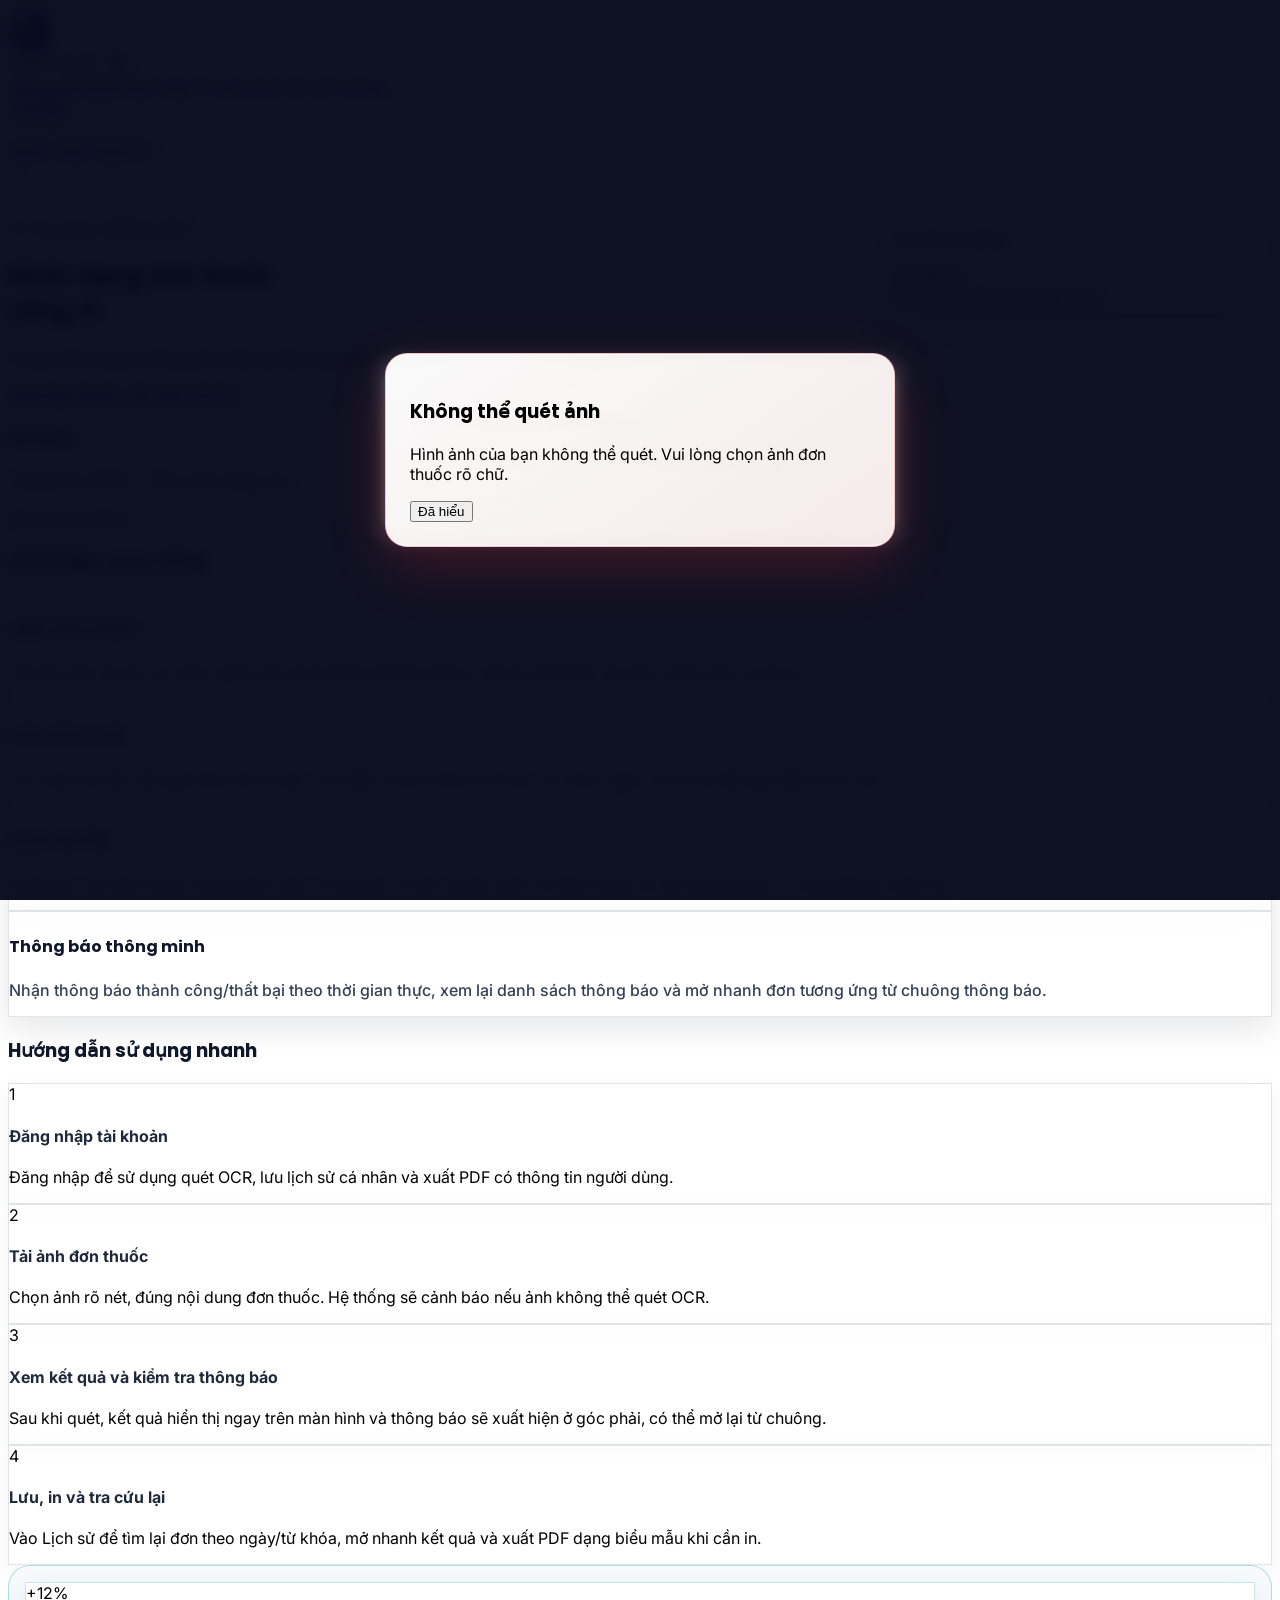
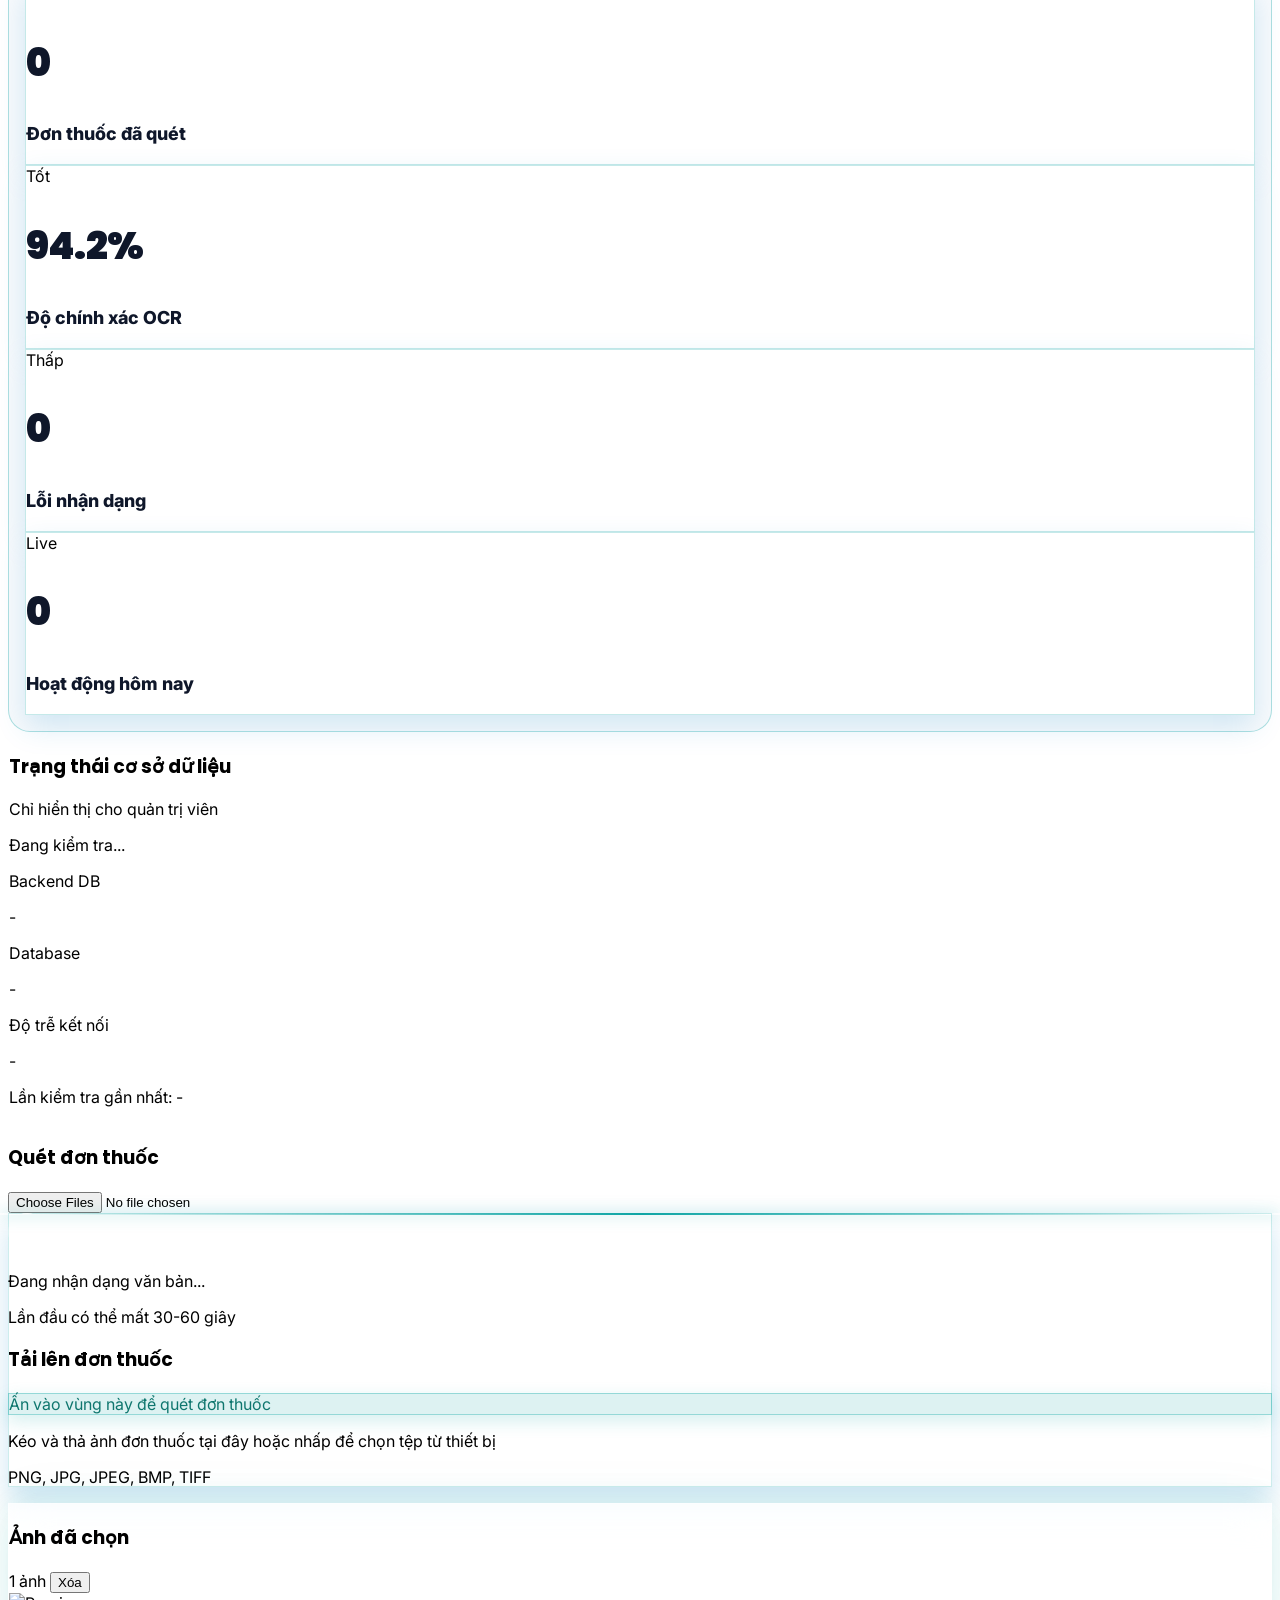
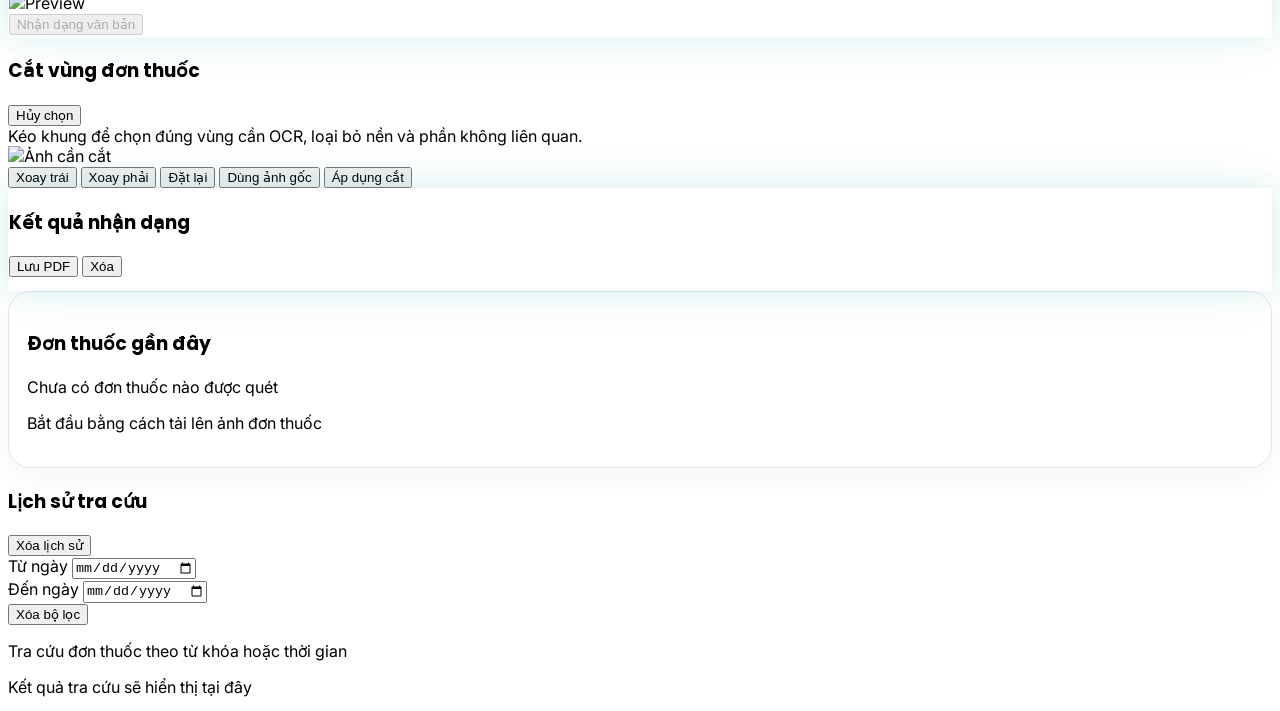
==== commit 135eee7a: "Update backend, frontend and OCR engine" ====
--- a/frontend/index.html
+++ b/frontend/index.html
@@ -944,6 +944,13 @@
                     <div id="scanOverlay" class="hidden absolute inset-0 rounded-3xl overflow-hidden z-10">
                         <div class="scan-line"></div>
                         <div class="absolute inset-0 bg-primary/5"></div>
+                        <div class="absolute inset-0 flex flex-col items-center justify-center">
+                            <div class="bg-slate-900/80 backdrop-blur-sm rounded-2xl px-6 py-4 text-center max-w-xs">
+                                <div class="loading-spinner mx-auto mb-3" style="width:32px;height:32px;border-width:3px;"></div>
+                                <p id="scanProgressText" class="text-white font-bold text-sm">Đang nhận dạng văn bản...</p>
+                                <p class="text-slate-300 text-xs mt-1">Lần đầu có thể mất 30-60 giây</p>
+                            </div>
+                        </div>
                     </div>
 
                     <div class="upload-icon w-20 h-20 rounded-2xl bg-gradient-to-br from-primary/10 to-accent/10 flex items-center justify-center mb-5 transition-transform">
@@ -2215,10 +2222,26 @@
     error.classList.add('hidden');
     result.classList.add('hidden');
 
+    // Hiển thị đếm giây để người dùng biết đang xử lý
+    const scanProgressText = document.getElementById('scanProgressText');
+    let scanSeconds = 0;
+    const scanTimer = setInterval(() => {
+        scanSeconds++;
+        if (scanProgressText) {
+            if (scanSeconds < 10) {
+                scanProgressText.textContent = `Đang nhận dạng văn bản... (${scanSeconds}s)`;
+            } else if (scanSeconds < 30) {
+                scanProgressText.textContent = `Đang xử lý OCR... (${scanSeconds}s)`;
+            } else {
+                scanProgressText.textContent = `Server đang xử lý, vui lòng đợi... (${scanSeconds}s)`;
+            }
+        }
+    }, 1000);
+
     try {
         const controller = new AbortController();
-        // Timeout 25s phù hợp với Render free tier (limit 30s)
-        const timeoutId = setTimeout(() => controller.abort(), 30000);
+        // Timeout 180s để đủ thời gian cho Tesseract trên free tier CPU chậm
+        const timeoutId = setTimeout(() => controller.abort(), 180000);
         const response = await fetch(isBatch ? '/upload-batch' : '/upload', { method: 'POST', body: formData, signal: controller.signal });
         clearTimeout(timeoutId);
         const data = await response.json();
@@ -2288,6 +2311,7 @@
             showScanToast('error', 'Lỗi kết nối', 'Không thể kết nối tới máy chủ OCR.');
         }
     } finally {
+        clearInterval(scanTimer);
         await loadSummaryStats();
         submitIcon.classList.remove('hidden');
         submitText.textContent = 'Nhận dạng văn bản';
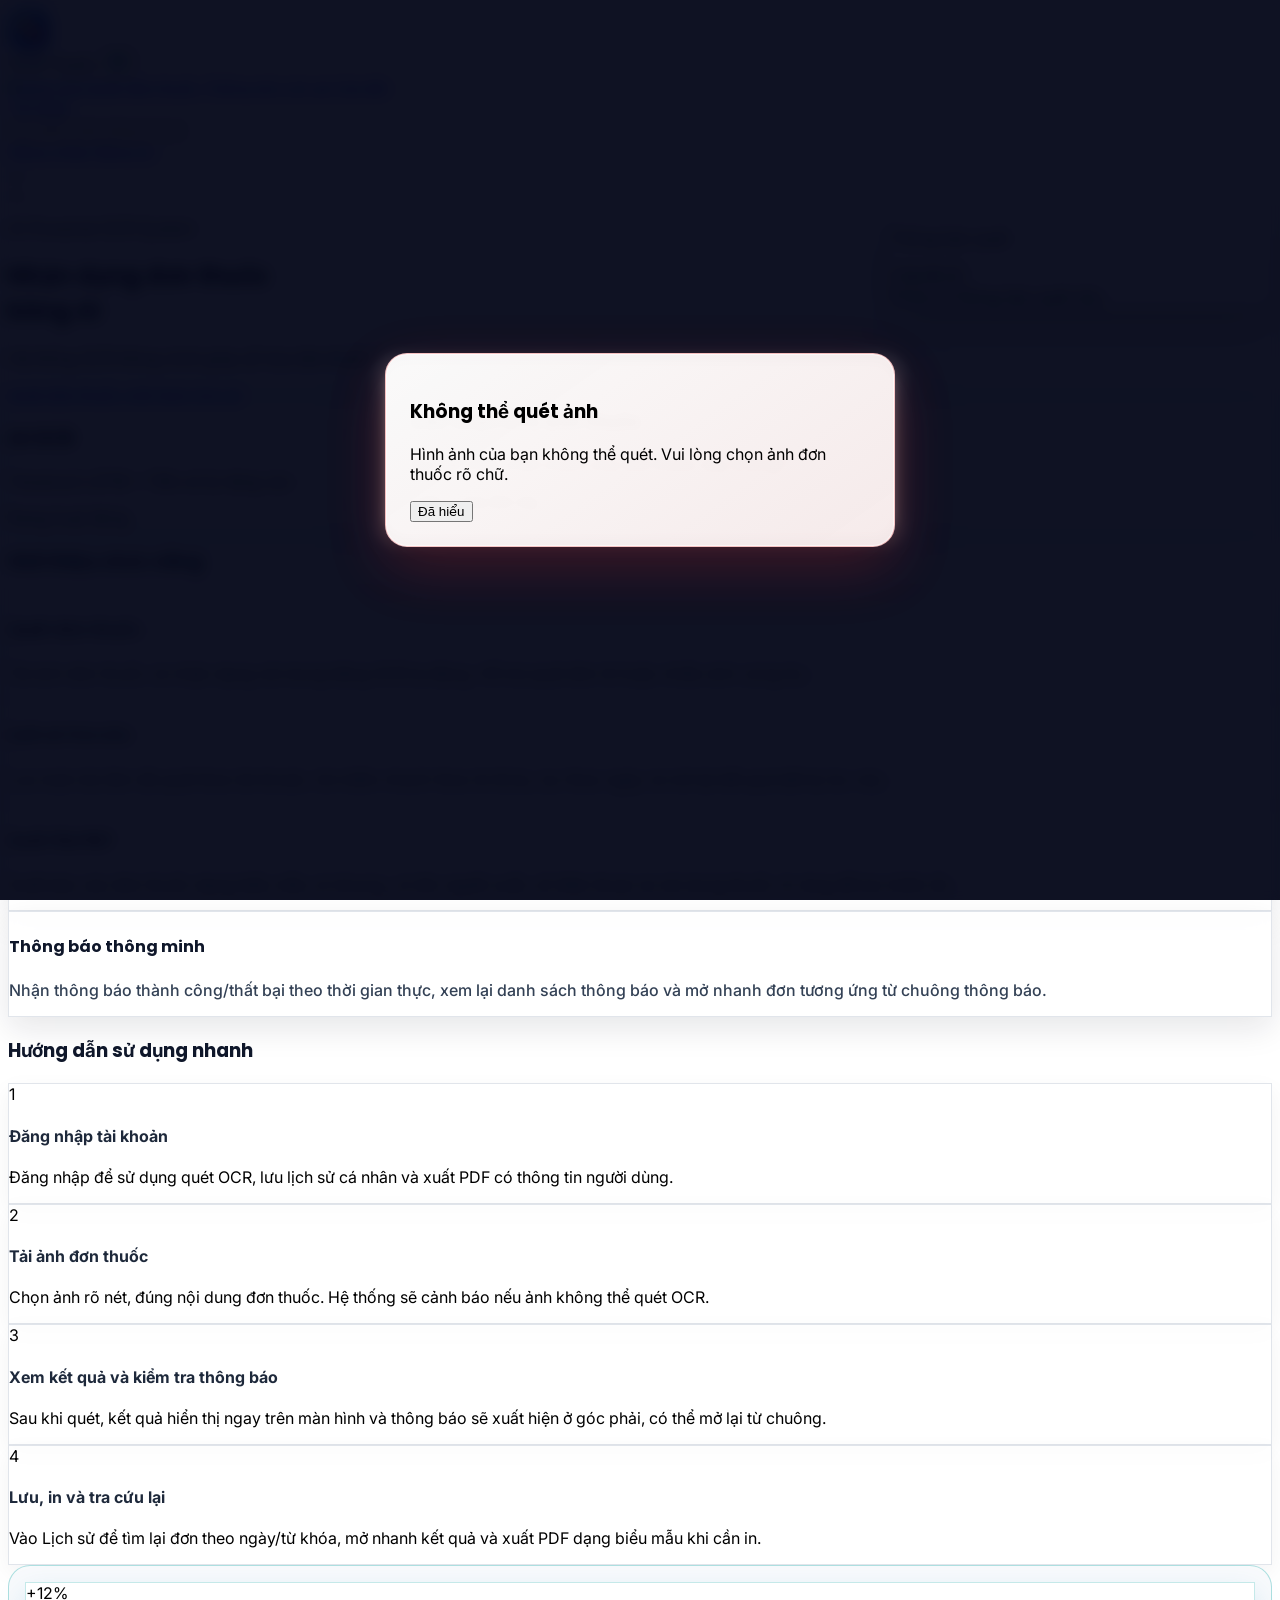
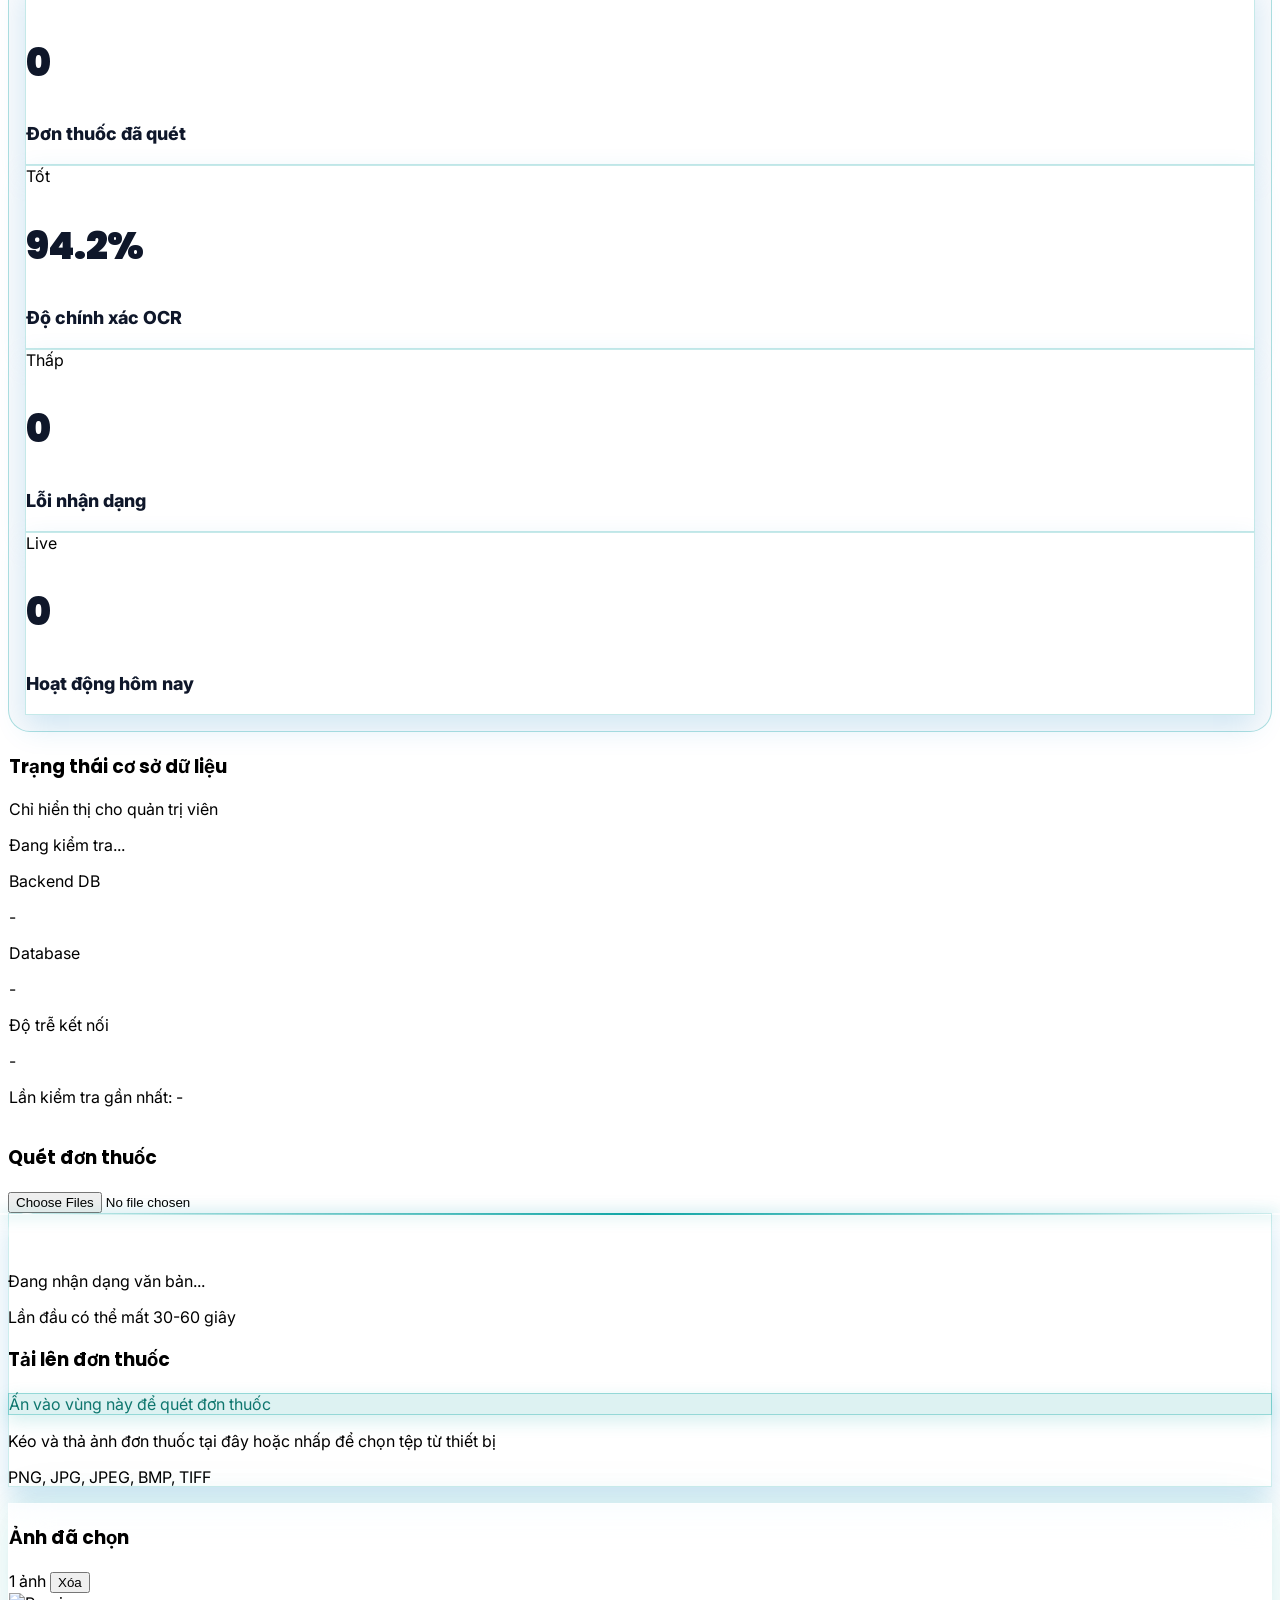
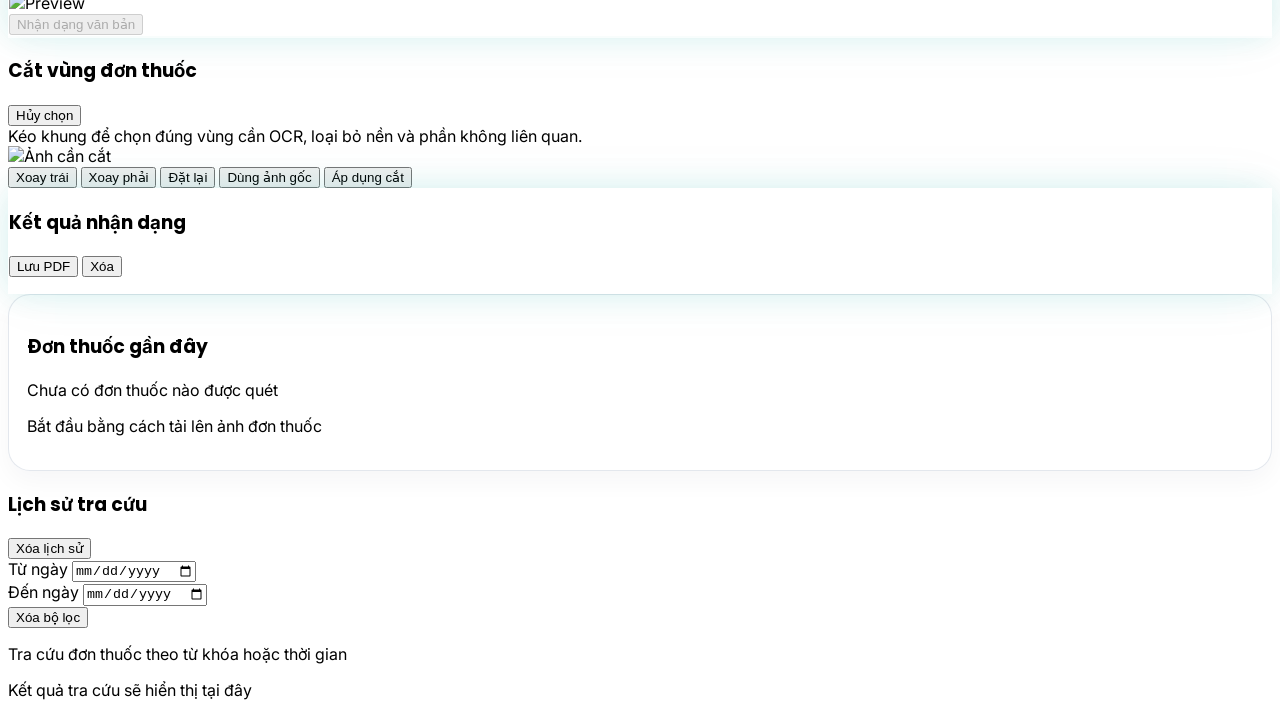
==== commit 2ca2612d: "Cập nhật OCR engine, frontend và backend" ====
--- a/frontend/index.html
+++ b/frontend/index.html
@@ -1,4 +1,4 @@
-<!DOCTYPE html>
+﻿<!DOCTYPE html>
 <html class="light" lang="vi">
 <head>
     <meta charset="utf-8"/>
@@ -6,7 +6,7 @@
     <title>OCR Thuốc - Nhận dạng đơn thuốc thông minh</title>
     <link rel="icon" type="image/svg+xml" href="/frontend/brand/favicon.svg">
     <script src="https://cdn.tailwindcss.com?plugins=forms,container-queries"></script>
-    <link href="https://fonts.googleapis.com/css2?family=Inter:wght@300;400;500;600;700;800;900&family=Poppins:wght@400;500;600;700;800;900&display=swap" rel="stylesheet"/>
+    <link href="https://fonts.googleapis.com/css2?family=Inter:wght@300;400;500;600;700;800;900&family=Poppins:wght@400;500;600;700;800;900&family=Noto+Sans:wght@400;500;600;700;800&display=swap" rel="stylesheet"/>
     <link href="https://cdnjs.cloudflare.com/ajax/libs/cropperjs/1.6.2/cropper.min.css" rel="stylesheet"/>
     <script src="https://unpkg.com/lucide@latest/dist/umd/lucide.js"></script>
     <script src="https://cdnjs.cloudflare.com/ajax/libs/gsap/3.12.5/gsap.min.js"></script>
@@ -24,472 +24,13 @@
                         accent: { DEFAULT: "#22c55e", 50: "#f0fdf4", 500: "#22c55e" },
                         dark: { DEFAULT: "#0f172a", 50: "#f8fafc", 100: "#f1f5f9", 200: "#e2e8f0", 700: "#334155", 800: "#1e293b", 900: "#0f172a" }
                     },
-                    fontFamily: { display: ["Poppins", "Inter", "sans-serif"], body: ["Inter", "sans-serif"] },
+                    fontFamily: { display: ["Poppins", "Inter", "Noto Sans", "sans-serif"], body: ["Inter", "Noto Sans", "sans-serif"] },
                     borderRadius: { "2xl": "18px", "3xl": "24px" },
                 },
             },
         }
     </script>
-    <style>
-        body { font-family: 'Inter', sans-serif; overflow-x: hidden; }
-        h1,h2,h3,.font-display { font-family: 'Poppins', sans-serif; }
-
-        /* Neural Network Canvas */
-        #neuralCanvas { position: fixed; top: 0; left: 0; width: 100%; height: 100%; z-index: 0; pointer-events: none; }
-
-        /* Mouse Light Effect */
-        .mouse-light { position: fixed; width: 600px; height: 600px; border-radius: 50%; pointer-events: none; z-index: 1;
-            background: radial-gradient(circle, rgba(14,165,164,0.08) 0%, transparent 70%);
-            transform: translate(-50%, -50%); transition: opacity 0.3s; }
-        .dark .mouse-light { background: radial-gradient(circle, rgba(14,165,164,0.12) 0%, transparent 70%); }
-
-        /* Glass Card */
-        .glass { background: rgba(255,255,255,0.6); backdrop-filter: blur(20px) saturate(180%); border: 1px solid rgba(255,255,255,0.3); }
-        .dark .glass { background: rgba(30,41,59,0.6); border-color: rgba(255,255,255,0.08); }
-
-        /* Sidebar */
-        .sidebar { transition: width 0.4s cubic-bezier(0.4,0,0.2,1); }
-        .sidebar.collapsed { width: 80px; }
-        .sidebar.collapsed .sidebar-text { display: none; }
-        .sidebar.collapsed .sidebar-logo-text { display: none; }
-        .sidebar.collapsed .sidebar-logo-icon { display: none; }
-        .sidebar.collapsed #sidebar-header { padding-left: 0.5rem; padding-right: 0.5rem; justify-content: center; gap: 0; }
-        .sidebar.collapsed #collapseBtn { margin: 0 auto; background: rgba(14,165,164,0.1); border-radius: 10px; padding: 8px; }
-        .sidebar.collapsed #collapseBtn:hover { background: rgba(14,165,164,0.22); }
-        .sidebar.collapsed #collapseBtn svg { color: #0ea5a4; width: 18px; height: 18px; }
-        .sidebar-link { transition: all 0.3s ease; position: relative; overflow: hidden; }
-        .sidebar-link::before { content: ''; position: absolute; left: 0; top: 50%; transform: translateY(-50%); width: 3px; height: 0; background: #0ea5a4; border-radius: 0 4px 4px 0; transition: height 0.3s ease; }
-        .sidebar-link:hover::before, .sidebar-link.active::before { height: 60%; }
-        .sidebar-link:hover, .sidebar-link.active { background: rgba(14,165,164,0.08); }
-        .sidebar-link:hover svg, .sidebar-link.active svg { filter: drop-shadow(0 0 6px rgba(14,165,164,0.5)); color: #0ea5a4; }
-        .brand-logo-image {
-            width: 40px;
-            height: 40px;
-            object-fit: cover;
-            border-radius: 12px;
-            display: block;
-            box-shadow: 0 6px 14px rgba(14, 165, 164, 0.24);
-        }
-        .brand-logo-fallback {
-            width: 40px;
-            height: 40px;
-            border-radius: 12px;
-            background: linear-gradient(135deg, #60a5fa 0%, #1d4ed8 100%);
-            color: #ffffff;
-            font-size: 20px;
-            font-weight: 700;
-            display: none;
-            align-items: center;
-            justify-content: center;
-            box-shadow: 0 6px 14px rgba(29, 78, 216, 0.35);
-        }
-
-        /* Glow Effects */
-        .glow-teal { box-shadow: 0 0 30px rgba(14,165,164,0.15), 0 0 60px rgba(14,165,164,0.05); }
-        .dark .glow-teal { box-shadow: 0 0 30px rgba(14,165,164,0.25), 0 0 60px rgba(14,165,164,0.1); }
-        .glow-hover:hover { box-shadow: 0 8px 40px rgba(14,165,164,0.2), 0 0 60px rgba(14,165,164,0.08); transform: translateY(-4px); }
-
-        /* Upload Zone */
-        .upload-zone {
-            transition: all 0.4s cubic-bezier(0.4,0,0.2,1);
-            background: #ffffff !important;
-            border-color: rgba(14,165,164,0.52) !important;
-            box-shadow: 0 0 0 1px rgba(14,165,164,0.2) inset, 0 12px 26px rgba(2,132,199,0.2) !important;
-            backdrop-filter: none !important;
-            opacity: 1 !important;
-        }
-        .dark .upload-zone {
-            background: #1f2937 !important;
-            border-color: rgba(94, 234, 212, 0.82) !important;
-            box-shadow: 0 0 0 1px rgba(94,234,212,0.35) inset, 0 18px 34px rgba(2,132,199,0.35) !important;
-            backdrop-filter: none !important;
-            opacity: 1 !important;
-        }
-        .upload-zone:hover { border-color: #0ea5a4 !important; background: linear-gradient(145deg, #ffffff, #ecfeff); }
-        .dark .upload-zone:hover { background: linear-gradient(145deg, rgba(51,65,85,0.98), rgba(15,23,42,0.98)); }
-        .upload-zone.dragover { border-color: #22c55e !important; background: rgba(34,197,94,0.1); transform: scale(1.01); }
-        .upload-zone:hover .upload-icon { animation: pulse-glow 2s ease-in-out infinite; }
-        .upload-zone .click-hint {
-            background: rgba(14,165,164,0.14);
-            color: #0f766e;
-            border: 1px solid rgba(14,165,164,0.35);
-            box-shadow: 0 6px 18px rgba(14,165,164,0.18);
-        }
-        .dark .upload-zone .click-hint {
-            background: rgba(20, 184, 166, 0.28);
-            color: #ffffff;
-            border-color: rgba(94,234,212,0.7);
-            box-shadow: 0 8px 20px rgba(20,184,166,0.35);
-        }
-        .dark #uploadArea h3,
-        .dark #uploadArea p {
-            color: #ffffff !important;
-            opacity: 1 !important;
-            text-shadow: 0 1px 2px rgba(0,0,0,0.25);
-        }
-        #uploadArea h3,
-        #uploadArea p {
-            opacity: 1 !important;
-        }
-        @keyframes pulse-glow {
-            0%, 100% { filter: drop-shadow(0 0 8px rgba(14,165,164,0.3)); transform: scale(1); }
-            50% { filter: drop-shadow(0 0 20px rgba(14,165,164,0.6)); transform: scale(1.08); }
-        }
-
-        /* Scanner Animation */
-        @keyframes scan-line { 0% { top: 0; opacity: 0; } 10% { opacity: 1; } 90% { opacity: 1; } 100% { top: 100%; opacity: 0; } }
-        .scan-line { position: absolute; left: 0; width: 100%; height: 2px; background: linear-gradient(90deg, transparent, #0ea5a4, transparent);
-            box-shadow: 0 0 15px rgba(14,165,164,0.6); animation: scan-line 2.5s ease-in-out infinite; }
-
-        /* Stat Cards */
-        .stat-card {
-            transition: all 0.4s cubic-bezier(0.4,0,0.2,1);
-            background: #ffffff !important;
-            border: 1px solid rgba(14,165,164,0.24);
-            box-shadow: 0 12px 28px rgba(2, 132, 199, 0.16), 0 0 0 1px rgba(255,255,255,0.9) inset !important;
-            backdrop-filter: none !important;
-            opacity: 1 !important;
-        }
-        .dark .stat-card {
-            background: #334155 !important;
-            border-color: rgba(125, 211, 252, 0.7) !important;
-            box-shadow: 0 16px 34px rgba(2, 132, 199, 0.34), 0 0 0 1px rgba(148,163,184,0.38) inset !important;
-            backdrop-filter: none !important;
-            opacity: 1 !important;
-        }
-        .stat-card:hover { transform: translateY(-6px); border-color: rgba(14,165,164,0.5); }
-        .stat-value {
-            color: #0f172a;
-            font-size: 2.4rem;
-            line-height: 1.1;
-            letter-spacing: -0.02em;
-            text-shadow: 0 1px 0 rgba(255,255,255,0.75);
-            font-weight: 900;
-        }
-        .dark .stat-value {
-            color: #ffffff !important;
-            text-shadow: 0 0 10px rgba(56, 189, 248, 0.34);
-        }
-        .stat-label {
-            color: #0f172a;
-            font-size: 1.12rem;
-            font-weight: 800;
-            line-height: 1.35;
-        }
-        .dark .stat-label { color: #ffffff !important; }
-
-        #statsSection {
-            background: #f8fafc !important;
-            border: 1px solid rgba(14, 165, 164, 0.32);
-            border-radius: 22px;
-            padding: 16px;
-            position: relative;
-            z-index: 12;
-            backdrop-filter: none !important;
-            opacity: 1 !important;
-        }
-        .dark #statsSection {
-            background: #0f172a !important;
-            border-color: rgba(94,234,212,0.45) !important;
-            box-shadow: 0 10px 24px rgba(2,132,199,0.24);
-            backdrop-filter: none !important;
-            opacity: 1 !important;
-        }
-        .dark #statsSection p,
-        .dark #statsSection span,
-        .dark #statsSection i {
-            opacity: 1 !important;
-            filter: none !important;
-        }
-
-        .stat-icon-wrap {
-            box-shadow: 0 4px 10px rgba(2,132,199,0.12);
-        }
-        .dark .stat-icon-wrap {
-            box-shadow: 0 6px 14px rgba(2,132,199,0.2);
-        }
-
-        /* Intro sections */
-        .feature-card {
-            border: 1px solid rgba(148, 163, 184, 0.28);
-            background: rgba(255, 255, 255, 0.9);
-            box-shadow: 0 12px 30px rgba(15, 23, 42, 0.10);
-            transition: all 0.35s ease;
-            position: relative;
-            z-index: 2;
-            backdrop-filter: blur(8px);
-            opacity: 1 !important;
-        }
-        .dark .feature-card {
-            background: rgba(30, 41, 59, 0.88);
-            border-color: rgba(94, 234, 212, 0.36);
-            box-shadow: 0 14px 30px rgba(2, 132, 199, 0.22), 0 0 0 1px rgba(15, 23, 42, 0.25) inset;
-        }
-        .feature-card:hover {
-            transform: translateY(-5px);
-            border-color: rgba(45, 212, 191, 0.52);
-            box-shadow: 0 18px 34px rgba(14, 165, 164, 0.18);
-        }
-        .feature-card h4 {
-            color: #0f172a;
-        }
-        .feature-card p {
-            color: #334155;
-            font-weight: 500;
-        }
-        .dark .feature-card h4 {
-            color: #f8fafc;
-        }
-        .dark .feature-card p {
-            color: #dbeafe;
-        }
-        .guide-step {
-            border: 1px solid rgba(148, 163, 184, 0.28);
-            background: rgba(255, 255, 255, 0.75);
-            box-shadow: 0 8px 22px rgba(15, 23, 42, 0.05);
-            opacity: 1 !important;
-        }
-        .dark .guide-step {
-            background: rgba(15, 23, 42, 0.62);
-            border-color: rgba(148, 163, 184, 0.28);
-            box-shadow: 0 10px 24px rgba(2, 132, 199, 0.15);
-        }
-        #featureIntroSection,
-        #usageGuideSection {
-            position: relative;
-            z-index: 3;
-        }
-        #featureIntroSection .font-display,
-        #usageGuideSection .font-display {
-            color: #0f172a;
-            text-shadow: none;
-        }
-        .dark #featureIntroSection .font-display,
-        .dark #usageGuideSection .font-display {
-            color: #f8fafc;
-            text-shadow: 0 1px 8px rgba(2, 6, 23, 0.35);
-        }
-        .guide-step h4 {
-            color: #1e293b;
-        }
-        .dark .guide-step h4 {
-            color: #f1f5f9;
-        }
-
-        @media (max-width: 1024px) {
-            .stat-value { font-size: 2.1rem; }
-            .stat-label { font-size: 1rem; }
-        }
-        @keyframes float { 0%, 100% { transform: translateY(0); } 50% { transform: translateY(-8px); } }
-        @keyframes logoPulse {
-            0%   { filter: drop-shadow(0 0 0px rgba(91,179,255,0)); transform: scale(1); }
-            30%  { filter: drop-shadow(0 0 14px rgba(91,179,255,1)) drop-shadow(0 0 6px rgba(255,200,60,0.7)); transform: scale(1.22); }
-            100% { filter: drop-shadow(0 0 3px rgba(91,179,255,0.15)); transform: scale(1); }
-        }
-        .logo-pulse { animation: logoPulse 0.55s cubic-bezier(0.4,0,0.2,1) forwards; }
-        #logoIcon { cursor: pointer; }
-        .float-anim { animation: float 6s ease-in-out infinite; }
-        .float-anim-delay { animation: float 6s ease-in-out 1.5s infinite; }
-        .float-anim-delay2 { animation: float 6s ease-in-out 3s infinite; }
-
-        /* Button */
-        .btn-primary { transition: all 0.3s cubic-bezier(0.4,0,0.2,1); position: relative; overflow: hidden; }
-        .btn-primary:hover { transform: scale(1.05); box-shadow: 0 10px 40px rgba(14,165,164,0.3); }
-        .btn-primary::after { content: ''; position: absolute; inset: 0; background: linear-gradient(45deg, transparent 30%, rgba(255,255,255,0.15) 50%, transparent 70%);
-            transform: translateX(-100%); transition: transform 0.6s; }
-        .btn-primary:hover::after { transform: translateX(100%); }
-
-        /* Icon Bounce */
-        .icon-bounce:hover svg { animation: bounce-subtle 0.5s ease; }
-        @keyframes bounce-subtle { 0%, 100% { transform: translateY(0); } 40% { transform: translateY(-4px); } 60% { transform: translateY(-2px); } }
-
-        /* Dark Mode Transition */
-        * { transition: background-color 0.4s ease, border-color 0.4s ease, color 0.3s ease; }
-
-        /* Spinner */
-        .loading-spinner { width: 24px; height: 24px; border: 3px solid rgba(255,255,255,0.3); border-top-color: white;
-            border-radius: 50%; animation: spin 0.8s linear infinite; display: inline-block; }
-        @keyframes spin { to { transform: rotate(360deg); } }
-
-        /* Scrollbar */
-        ::-webkit-scrollbar { width: 6px; }
-        ::-webkit-scrollbar-track { background: transparent; }
-        ::-webkit-scrollbar-thumb { background: rgba(14,165,164,0.2); border-radius: 3px; }
-        ::-webkit-scrollbar-thumb:hover { background: rgba(14,165,164,0.4); }
-
-        /* History section and cards */
-        #historySection {
-            background: rgba(255, 255, 255, 0.52);
-            border: 1px solid rgba(148, 163, 184, 0.26);
-            border-radius: 22px;
-            padding: 18px;
-            box-shadow: 0 10px 26px rgba(15, 23, 42, 0.04), 0 0 0 1px rgba(255,255,255,0.45) inset;
-        }
-        .dark #historySection {
-            background: rgba(15, 23, 42, 0.42);
-            border-color: rgba(148, 163, 184, 0.24);
-            box-shadow: 0 10px 26px rgba(2, 132, 199, 0.1);
-        }
-        .history-card {
-            transition: all 0.4s cubic-bezier(0.4,0,0.2,1);
-            background: rgba(255, 255, 255, 0.78) !important;
-            border: 1px solid rgba(148, 163, 184, 0.30);
-            box-shadow: 0 6px 18px rgba(15, 23, 42, 0.05);
-        }
-        .dark .history-card {
-            background: rgba(30, 41, 59, 0.64) !important;
-            border-color: rgba(148, 163, 184, 0.28);
-            box-shadow: 0 8px 22px rgba(2, 132, 199, 0.12);
-        }
-        .history-card:hover {
-            transform: translateY(-4px);
-            border-color: rgba(20, 184, 166, 0.45);
-            box-shadow: 0 12px 34px rgba(14,165,164,0.14);
-        }
-        .ocr-section-card {
-            border-radius: 14px;
-            padding: 12px 14px;
-            background: rgba(15, 23, 42, 0.44);
-            border: 1px solid rgba(148, 163, 184, 0.2);
-        }
-        .ocr-section-title {
-            font-size: 12px;
-            color: #67e8f9;
-            font-weight: 700;
-            text-transform: uppercase;
-            letter-spacing: 0.5px;
-            margin-bottom: 8px;
-        }
-        .ocr-line {
-            padding: 6px 10px;
-            border-radius: 10px;
-            background: rgba(15, 23, 42, 0.5);
-            border: 1px solid rgba(148, 163, 184, 0.16);
-            color: #e2e8f0;
-            font-size: 13px;
-            line-height: 1.55;
-            margin-bottom: 6px;
-        }
-        .ocr-line:last-child { margin-bottom: 0; }
-        .ocr-empty { color: #94a3b8; font-size: 13px; }
-
-        /* Auth Required Modal */
-        .auth-modal-overlay {
-            position: fixed;
-            inset: 0;
-            background: rgba(2, 6, 23, 0.62);
-            backdrop-filter: blur(4px);
-            z-index: 100;
-            display: flex;
-            align-items: center;
-            justify-content: center;
-            padding: 1rem;
-        }
-        .auth-modal-card {
-            width: min(480px, 100%);
-            border-radius: 22px;
-            background: linear-gradient(145deg, rgba(255,255,255,0.95), rgba(240,253,250,0.92));
-            border: 1px solid rgba(14,165,164,0.32);
-            box-shadow: 0 20px 60px rgba(2,132,199,0.25), 0 0 0 1px rgba(255,255,255,0.65) inset;
-            padding: 24px;
-        }
-        .dark .auth-modal-card {
-            background: linear-gradient(145deg, #1e293b, #0f172a);
-            border-color: rgba(45,212,191,0.45);
-            box-shadow: 0 20px 60px rgba(2,132,199,0.32), 0 0 0 1px rgba(45,212,191,0.2) inset;
-        }
-
-        .delete-modal-card {
-            width: min(460px, 100%);
-            border-radius: 22px;
-            background: linear-gradient(145deg, rgba(255,255,255,0.97), rgba(254,242,242,0.95));
-            border: 1px solid rgba(239,68,68,0.28);
-            box-shadow: 0 20px 60px rgba(220,38,38,0.2), 0 0 0 1px rgba(255,255,255,0.6) inset;
-            padding: 24px;
-        }
-        .dark .delete-modal-card {
-            background: linear-gradient(145deg, #1f2937, #111827);
-            border-color: rgba(248,113,113,0.45);
-            box-shadow: 0 20px 60px rgba(239,68,68,0.22), 0 0 0 1px rgba(248,113,113,0.2) inset;
-        }
-
-        .scan-toast-stack {
-            position: fixed;
-            top: 88px;
-            right: 16px;
-            z-index: 95;
-            display: flex;
-            flex-direction: column;
-            gap: 10px;
-            pointer-events: none;
-            width: min(420px, calc(100vw - 28px));
-        }
-        .scan-toast {
-            border-radius: 14px;
-            padding: 12px 14px;
-            border: 1px solid rgba(148, 163, 184, 0.35);
-            background: rgba(255, 255, 255, 0.95);
-            box-shadow: 0 14px 32px rgba(15, 23, 42, 0.18);
-            backdrop-filter: blur(8px);
-            pointer-events: auto;
-        }
-        .scan-toast.success {
-            border-color: rgba(16, 185, 129, 0.45);
-            box-shadow: 0 14px 32px rgba(5, 150, 105, 0.2);
-        }
-        .scan-toast.error {
-            border-color: rgba(239, 68, 68, 0.45);
-            box-shadow: 0 14px 32px rgba(220, 38, 38, 0.2);
-        }
-        .dark .scan-toast {
-            background: rgba(15, 23, 42, 0.94);
-            border-color: rgba(148, 163, 184, 0.3);
-            box-shadow: 0 14px 32px rgba(2, 132, 199, 0.28);
-        .cropper-view-box,
-        .cropper-face {
-            border-radius: 16px;
-        }
-        .cropper-line,
-        .cropper-point {
-            background-color: #14b8a6;
-        }
-        .cropper-bg {
-            background-image: linear-gradient(45deg, rgba(15, 23, 42, 0.13) 25%, transparent 25%, transparent 75%, rgba(15, 23, 42, 0.13) 75%, rgba(15, 23, 42, 0.13));
-            background-size: 16px 16px;
-        }
-        }
-        .notify-panel {
-            position: absolute;
-            top: calc(100% + 10px);
-            right: 0;
-            width: min(380px, calc(100vw - 24px));
-            border-radius: 16px;
-            border: 1px solid rgba(148, 163, 184, 0.3);
-            background: rgba(255, 255, 255, 0.95);
-            backdrop-filter: blur(10px);
-            box-shadow: 0 22px 44px rgba(15, 23, 42, 0.2);
-            overflow: hidden;
-            z-index: 60;
-        }
-        .dark .notify-panel {
-            background: rgba(15, 23, 42, 0.95);
-            border-color: rgba(148, 163, 184, 0.24);
-            box-shadow: 0 22px 44px rgba(2, 132, 199, 0.24);
-        }
-        .notify-item {
-            border: 1px solid rgba(148, 163, 184, 0.22);
-            border-radius: 12px;
-            padding: 10px 12px;
-            background: rgba(248, 250, 252, 0.92);
-        }
-        .dark .notify-item {
-            border-color: rgba(148, 163, 184, 0.26);
-            background: rgba(30, 41, 59, 0.78);
-        }
-
-        @media (max-width: 640px) {
-        }
-    </style>
+        <link href="/frontend/index.css" rel="stylesheet"/>
 </head>
 
 <body class="bg-gradient-to-br from-slate-50 via-white to-teal-50/30 dark:from-dark-900 dark:via-dark-900 dark:to-slate-900 text-slate-900 dark:text-dark-200 font-body min-h-screen">
@@ -2367,13 +1908,27 @@
         [/\bCan nang\b/gi, 'Cân nặng'],
         [/\bHo ten\b/gi, 'Họ tên'],
         [/\bDia chi\b/gi, 'Địa chỉ'],
-        [/\bDien thoai\b/gi, 'Điện thoại']
+        [/\bDien thoai\b/gi, 'Điện thoại'],
+        [/\bGioi tinh\b/gi, 'Giới tính'],
+        [/\bBenh kem theo\b/gi, 'Bệnh kèm theo'],
+        [/\bLoi dan\b/gi, 'Lời dặn'],
+        [/\bBac si\b/gi, 'Bác sĩ'],
+        [/\bNhip tho\b/gi, 'Nhịp thở'],
+        [/\bTai kham\b/gi, 'Tái khám'],
+        [/\bNgay kham\b/gi, 'Ngày khám'],
+        [/\bTuoi\b/gi, 'Tuổi'],
+        [/\bHuyet ap\b/gi, 'Huyết áp'],
+        [/\bDon thuoc\b/gi, 'Đơn thuốc']
     ];
     replacements.forEach(([pattern, value]) => {
         line = line.replace(pattern, value);
     });
 
     line = line
+        // OCR index fixes in medicine block: "S/" -> "5/", "6G" -> "6/"
+        // Only uppercase G (OCR misread of /); lowercase g is the gram unit.
+        .replace(/(^|\s)[Ss]\s*\/(?=\s*[A-Za-zÀ-ỹ])/g, '$15/ ')
+        .replace(/(^|\s)(\d{1,2})\s*G(?=\s+[A-Za-zÀ-ỹ])/g, '$1$2/')
         .replace(/\s*:\s*/g, ': ')
         .replace(/\s*;\s*/g, '; ')
         .replace(/\s*,\s*/g, ', ')
@@ -2391,10 +1946,17 @@
 }
 
 function splitByMedicalFields(line) {
-    const withBreaks = line.replace(
-        /\s+(?=(Họ tên|NS|Ns|Địa chỉ|Điện thoại|Sinh hiệu|Thân nhiệt|Huyết áp|Cân nặng|Chẩn đoán|Chuẩn đoán|Điều trị|Bệnh kèm theo)\s*:)/gi,
-        '\n'
-    );
+    const withBreaks = line
+        .replace(
+            /\s+(?=(Họ tên|NS|Ns|Tuổi|Giới tính|Địa chỉ|Điện thoại|Sinh hiệu|Thân nhiệt|Huyết áp|Mạch|Nhịp thở|Cân nặng|Chẩn đoán|Chuẩn đoán|Bệnh kèm theo|Điều trị|Liều|Lời dặn|Tái khám|Bác sĩ|Ngày khám|Ngày tái khám)\s*:)/gi,
+            '\n'
+        )
+        // Split embedded medicine indices: "... Chiều 13/Peri ...".
+        // Use [/.)], NOT [-] or [Gg], to avoid splitting ICD codes (J06 - ...) or dosage (5g).
+        .replace(/\s+(?=(?:\d{1,2}|[Ss])\s*[\/\.)]\s*[A-Za-zÀ-ỹ])/g, '\n')
+        // Zero-width split for OCR-glued text. Only after digits/punctuation, never after letters.
+        // (?<!\n\d) prevents re-splitting numbers already at line start.
+        .replace(/(?<!\n)(?<!\n\d)(?<=[0-9;,\)])(?=(?:\d{1,2}|[Ss])\s*[\/\.)]\s*[A-Za-zÀ-ỹ])/g, '\n');
     return withBreaks.split('\n').map((part) => part.trim()).filter(Boolean);
 }
 
@@ -2432,12 +1994,13 @@
 }
 
 function tryParseMedicineRow(line) {
-    const match = line.match(/^(\d+)\s*[\/.\-)]+\s*(.+)$/);
+    const match = line.match(/^((?:\d+)|(?:[Ss]))\s*[\/\.)]+\s*(.+)$/);
     if (!match) return null;
 
     // Only treat as medicine index if number is reasonable (1-50)
     // Large numbers like 400, 500 are dosage values (mg, UI), not drug indices
-    const indexNum = parseInt(match[1], 10);
+    const sttRaw = /^s$/i.test(match[1]) ? '5' : match[1];
+    const indexNum = parseInt(sttRaw, 10);
     if (indexNum > 50) return null;
 
     let rest = match[2].trim();
@@ -2467,7 +2030,7 @@
     }
 
     return {
-        stt: match[1],
+        stt: sttRaw,
         name: rest,
         quantity,
         dosage: [],
@@ -2538,7 +2101,7 @@
 
     if (lines.length === 0) return '';
 
-    const fieldPattern = /^(Họ tên|Ho ten|Hoten|Địa chỉ|Dia chi|Sinh hiệu|Than nhiệt|Thân nhiệt|Huyết áp|Cân nặng|Chẩn đoán|Chuẩn đoán|Điều trị|Bệnh kèm theo|Ngày|Bác sĩ|STT|Sáng|Trưa|Chiều|Tối|Uống|Thoa|Bôi)\b/i;
+    const fieldPattern = /^(Họ tên|Ho ten|Hoten|Tuổi|Giới tính|Địa chỉ|Dia chi|Điện thoại|Sinh hiệu|Than nhiệt|Thân nhiệt|Huyết áp|Mạch|Nhịp thở|Cân nặng|Chẩn đoán|Chuẩn đoán|Bệnh kèm theo|Điều trị|Liều|Lời dặn|Tái khám|Bác sĩ|Ngày khám|Ngày tái khám|Ngày|STT|Sáng|Trưa|Chiều|Tối|Uống|Thoa|Bôi)\b/i;
     const itemPattern = /^\d+\s*[\/.\-)]+\s*/;
     const allCapsPattern = /^[A-ZÀ-Ỵ0-9\s:()\-]{6,}$/;
 
@@ -2555,6 +2118,22 @@
 
     const structuredRows = structurePrescriptionRows(rows);
     return structuredRows.join('\n');
+}
+
+function foldVietnameseText(text) {
+    return (text || '')
+        .normalize('NFD')
+        .replace(/[\u0300-\u036f]/g, '')
+        .toLowerCase();
+}
+
+function isNameFieldLike(line) {
+    const folded = foldVietnameseText(line);
+    const compact = folded.replace(/[^a-z0-9]/g, '');
+    return /(^|\b)ho\s*ten\b/.test(folded)
+        || /ten\s*benh\s*nhan/.test(folded)
+        || compact.includes('hoten')
+        || compact.includes('tenbenhnhan');
 }
 
 function extractOcrSectionsForView(formattedText) {
@@ -2584,14 +2163,27 @@
             .replace(/\bhuyet ap\b/gi, 'Huyết áp')
             .replace(/\bdia chi\b/gi, 'Địa chỉ')
             .replace(/\bdien thoai\b/gi, 'Điện thoại')
+            .replace(/\bgioi tinh\b/gi, 'Giới tính')
+            .replace(/\bbenh kem theo\b/gi, 'Bệnh kèm theo')
+            .replace(/\bloi dan\b/gi, 'Lời dặn')
+            .replace(/\bbac si\b/gi, 'Bác sĩ')
+            .replace(/\bmach\b\s*:?/gi, 'Mạch:')
+            .replace(/\bnhip tho\b/gi, 'Nhịp thở')
+            .replace(/\btai kham\b/gi, 'Tái khám')
+            .replace(/\bngay kham\b/gi, 'Ngày khám')
+            .replace(/\btuoi\b/gi, 'Tuổi')
+            .replace(/\bchan doan\b/gi, 'Chẩn đoán')
+            .replace(/\bdieu tri\b/gi, 'Điều trị')
+            .replace(/\bdon thuoc\b/gi, 'Đơn thuốc')
             .replace(/\s{2,}/g, ' ')
             .trim();
     };
 
     const splitMixedFields = (line) => {
         const prepared = normalizeViewLine(line)
-            .replace(/\s+(?=(Họ tên|Tuổi|Giới tính|Địa chỉ|Điện thoại|NS|Năm sinh|Sinh hiệu|Thân nhiệt|Huyết áp|Cân nặng|Chẩn đoán|Chuẩn đoán|Điều trị)\s*:?)/gi, '\n')
-            .replace(/\s+(?=(\d+\s*[\/\.)\-]))/g, '\n');
+            .replace(/\s+(?=(Họ tên|Giới tính|Địa chỉ|Điện thoại|NS|Năm sinh|Sinh hiệu|Thân nhiệt|Huyết áp|Mạch|Nhịp thở|Cân nặng|Chẩn đoán|Chuẩn đoán|Bệnh kèm theo|Điều trị|Lời dặn|Tái khám|Bác sĩ|Ngày khám|Ngày tái khám|Liều)\s*:?)/gi, '\n')
+            .replace(/\s+(?=(Tuổi)\s*[:\-])/gi, '\n')
+            .replace(/\s+(?=(\d+\s*[\/\.)]))/g, '\n');
         return prepared.split('\n').map((x) => x.trim()).filter(Boolean);
     };
 
@@ -2601,22 +2193,29 @@
     const pushAdminFieldFromWholeText = (label, regex) => {
         const match = normalizedWholeText.match(regex);
         if (!match || !match[1]) return;
-        const value = match[1].replace(/\s{2,}/g, ' ').trim();
+        let value = match[1].replace(/\s{2,}/g, ' ').trim();
+
+        // Prevent medicine block from being glued into admin fields.
+        value = value
+            .replace(/\s+(?=Danh mục thuốc\s*:|STT\b).*/i, '')
+            .replace(/\s+(?=(?:\d{1,2}|[Ss])\s*[\/\.)]\s*[A-Za-zÀ-ỹ]).*/i, '')
+            .trim();
+
         if (!value) return;
         sections.admin.push(`${label}: ${value}`);
     };
 
     // OCR thường dính nhiều trường trên một dòng, cần tách cưỡng bức theo toàn văn.
-    pushAdminFieldFromWholeText('Họ tên', /(?:họ\s*tên|ho\s*ten|h[oọ]\s*t[eê]n|tên\s*bệnh\s*nhân)\s*[:\-]?\s*([^:;]+?)(?=\s+(?:NS|Năm\s*sinh|Tuổi|Giới\s*tính|Địa\s*chỉ|Điện\s*thoại|Sinh\s*hiệu|Thân\s*nhiệt|Huyết\s*áp|Cân\s*nặng|Chẩn\s*đoán|Điều\s*trị)\s*:?|$)/i);
-    pushAdminFieldFromWholeText('NS', /(?:\bNS\b|Năm\s*sinh)\s*[:\-]?\s*(.+?)(?=\s+(?:Tuổi|Giới\s*tính|Địa\s*chỉ|Điện\s*thoại|Sinh\s*hiệu|Thân\s*nhiệt|Huyết\s*áp|Cân\s*nặng|Chẩn\s*đoán|Điều\s*trị)\s*:?|$)/i);
-    pushAdminFieldFromWholeText('Cân nặng', /(?:Cân\s*nặng)\s*:?\s*(.+?)(?=\s+(?:Sinh\s*hiệu|Thân\s*nhiệt|Huyết\s*áp|Chẩn\s*đoán|Điều\s*trị|Bệnh\s*kèm\s*theo)\s*:|$)/i);
-    pushAdminFieldFromWholeText('Địa chỉ', /(?:Địa\s*chỉ)\s*:?\s*(.+?)(?=\s+(?:Điện\s*thoại|Sinh\s*hiệu|Thân\s*nhiệt|Huyết\s*áp|Chẩn\s*đoán|Điều\s*trị)\s*:|$)/i);
-    pushAdminFieldFromWholeText('Điện thoại', /(?:Điện\s*thoại)\s*:?\s*(.+?)(?=\s+(?:Sinh\s*hiệu|Thân\s*nhiệt|Huyết\s*áp|Chẩn\s*đoán|Điều\s*trị)\s*:|$)/i);
+    pushAdminFieldFromWholeText('Họ tên', /(?:họ\s*tên|ho\s*ten|h[oọ]\s*t[eê]n|tên\s*bệnh\s*nhân)\s*[:\-]?\s*([^:;]+?)(?=\s+(?:NS|Năm\s*sinh|Giới\s*tính|Địa\s*chỉ|Điện\s*thoại|Sinh\s*hiệu|Thân\s*nhiệt|Huyết\s*áp|Cân\s*nặng|Chẩn\s*đoán|Điều\s*trị|Danh\s*mục\s*thuốc|STT)\s*:?|\s+Tuổi\s*[:\-]|\s+(?:(?:\d{1,2}|[Ss])\s*[\/\.)]\s*[A-Za-zÀ-ỹ])|$)/i);
+    pushAdminFieldFromWholeText('NS', /(?:\bNS\b|Năm\s*sinh)\s*[:\-]?\s*(.+?)(?=\s+(?:Giới\s*tính|Địa\s*chỉ|Điện\s*thoại|Sinh\s*hiệu|Thân\s*nhiệt|Huyết\s*áp|Cân\s*nặng|Chẩn\s*đoán|Điều\s*trị|Danh\s*mục\s*thuốc|STT)\s*:?|\s+Tuổi\s*[:\-]|\s+(?:(?:\d{1,2}|[Ss])\s*[\/\.)]\s*[A-Za-zÀ-ỹ])|$)/i);
+    pushAdminFieldFromWholeText('Cân nặng', /(?:Cân\s*nặng)\s*:?\s*(.+?)(?=\s+(?:Sinh\s*hiệu|Thân\s*nhiệt|Huyết\s*áp|Chẩn\s*đoán|Điều\s*trị|Bệnh\s*kèm\s*theo|Danh\s*mục\s*thuốc|STT)\s*:?|\s+(?:(?:\d{1,2}|[Ss])\s*[\/\.)]\s*[A-Za-zÀ-ỹ])|$)/i);
+    pushAdminFieldFromWholeText('Địa chỉ', /(?:Địa\s*chỉ)\s*:?\s*(.+?)(?=\s+(?:Điện\s*thoại|Sinh\s*hiệu|Thân\s*nhiệt|Huyết\s*áp|Chẩn\s*đoán|Điều\s*trị|Danh\s*mục\s*thuốc|STT)\s*:?|\s+(?:(?:\d{1,2}|[Ss])\s*[\/\.)]\s*[A-Za-zÀ-ỹ])|$)/i);
+    pushAdminFieldFromWholeText('Điện thoại', /(?:Điện\s*thoại)\s*:?\s*(.+?)(?=\s+(?:Sinh\s*hiệu|Thân\s*nhiệt|Huyết\s*áp|Chẩn\s*đoán|Điều\s*trị|Danh\s*mục\s*thuốc|STT)\s*:?|\s+(?:(?:\d{1,2}|[Ss])\s*[\/\.)]\s*[A-Za-zÀ-ỹ])|$)/i);
 
     let inMedicine = false;
     for (const line of expandedLines) {
         const normalized = line.toLowerCase();
-        const medicineIndexPattern = /^(\d{1,2}\s*[\/\.)\-]|stt\b)/i;
+        const medicineIndexPattern = /^(\d{1,2}\s*[\/\.)]|stt\b)/i;
 
         // Skip lines starting with large numbers (400., 500.) - these are dosage info, not medicine indices
         const isMedicineIndex = (ln) => {
@@ -2630,6 +2229,7 @@
             const matchName = line.match(/(?:họ\s*tên|ho\s*ten|h[oọ]\s*t[eê]n|tên\s*bệnh\s*nhân)\s*[:\-]?\s*(.+?)(?=\s+(?:NS|Năm\s*sinh|Tuổi|Giới\s*tính|Địa\s*chỉ|Điện\s*thoại|Sinh\s*hiệu|Thân\s*nhiệt|Huyết\s*áp|Cân\s*nặng|Chẩn\s*đoán|Điều\s*trị)\s*:?|$)/i);
             if (matchName && matchName[1]) {
                 sections.admin.push(`Họ tên: ${matchName[1].trim()}`);
+                continue;
             }
         }
 
@@ -2643,6 +2243,7 @@
             continue;
         }
         if (/^(Họ tên|Tuổi|Giới tính|Địa chỉ|Điện thoại|NS|Năm sinh|Cân nặng)\s*:?/i.test(line)
+            || isNameFieldLike(line)
             || /(trung tam y te|trung tâm y tế|bệnh viện|benh vien|mã y|so ho so|số hồ sơ|bhyt|tên bệnh nhân|đối tượng)/i.test(normalized)) {
             sections.admin.push(line);
             continue;
@@ -2687,7 +2288,7 @@
     sections.instructions = uniq(sections.instructions);
     sections.other = uniq(sections.other).filter((line) => !sections.instructions.includes(line));
 
-    const nameLikePattern = /(h[oọóòôơ]?\s*t[eêéè]n|ho\s*ten|hoten|hótén|tên\s*bệnh\s*nhân)/i;
+    const nameLikePattern = /(h[oọóòôơ]?\s*t[eêéè]n|ho\s*ten|hoten|hótén|tên\s*bệnh\s*nhân|ten\s*benh\s*nhan)/i;
     const normalizeNameLine = (line) => {
         const raw = (line || '').trim();
         const match = raw.match(/(?:h[oọóòôơ]?\s*t[eêéè]n|ho\s*ten|hoten|hótén|tên\s*bệnh\s*nhân)\s*[:\-]?\s*(.+)$/i);
@@ -2699,12 +2300,12 @@
     };
 
     const rescuedNameLines = sections.other
-        .filter((line) => nameLikePattern.test(line))
+        .filter((line) => nameLikePattern.test(line) || isNameFieldLike(line))
         .map((line) => normalizeNameLine(line))
         .filter(Boolean);
     if (rescuedNameLines.length > 0) {
         sections.admin = uniq([...sections.admin, ...rescuedNameLines]);
-        sections.other = sections.other.filter((line) => !nameLikePattern.test(line));
+        sections.other = sections.other.filter((line) => !nameLikePattern.test(line) && !isNameFieldLike(line));
     }
 
     const adminOrder = ['Họ tên', 'NS', 'Năm sinh', 'Tuổi', 'Giới tính', 'Cân nặng', 'Địa chỉ', 'Điện thoại'];
@@ -2734,25 +2335,213 @@
         `;
     }
 
+    const sectionIcons = {
+        'Thông tin hành chính': '📋',
+        'Sinh hiệu': '🩺',
+        'Chẩn đoán và điều trị': '🔍',
+        'Thông tin khác': '📝'
+    };
+    const icon = sectionIcons[title] || '';
+
+    // Thông tin hành chính: hiển thị dạng label: value
+    const isAdmin = title === 'Thông tin hành chính';
+
+    const linesHtml = lines.map((line) => {
+        if (isAdmin) {
+            const colonIndex = line.indexOf(':');
+            if (colonIndex > 0 && colonIndex < 30) {
+                const label = line.substring(0, colonIndex + 1);
+                const value = line.substring(colonIndex + 1).trim();
+                return `<div class="ocr-admin-field"><span class="ocr-admin-label">${escapeHtml(label)}</span> <span class="ocr-admin-value">${escapeHtml(value)}</span></div>`;
+            }
+        }
+        return `<div class="ocr-line">${escapeHtml(line)}</div>`;
+    }).join('');
+
     return `
         <div class="ocr-section-card">
-            <div class="ocr-section-title">${escapeHtml(title)}</div>
-            ${lines.map((line) => `<div class="ocr-line">${escapeHtml(line)}</div>`).join('')}
+            <div class="ocr-section-title">${icon ? icon + ' ' : ''}${escapeHtml(title)}</div>
+            ${linesHtml}
         </div>
     `;
 }
 
 function parseMedicineGuideItems(formattedText) {
-    const lines = (formattedText || '')
+    const baseLines = (formattedText || '')
         .split('\n')
         .map((line) => (line || '').trim())
         .filter(Boolean);
 
+    const splitEmbeddedMedicineLines = (line) => {
+        // Split when a new medicine index is embedded in the middle of a line.
+        // Use [/.)], NOT [-] or [Gg], to avoid splitting ICD codes or dosage units.
+        const normalized = normalizeOcrLine(line)
+            .replace(/\s+(?=(?:\d{1,2}|[Ss])\s*[\/\.)]+\s*[A-Za-zÀ-ỹ])/g, '\n')
+            // Handle embedded no-separator indices like "... Chiều 1 2 PRED Smg 06 Viên ..."
+            // but only when a valid package quantity appears ahead to avoid splitting dosage tokens.
+            .replace(/\s+(?=((?:\d{1,2}|[Ss])\s+[A-Za-zÀ-ỹ][A-Za-zÀ-ỹ0-9()\-]{2,}(?:\s+[A-Za-zÀ-ỹ0-9()\-]{1,}){0,5}\s+\d{1,3}\s*(?:Viên|Vien|Viện|Vién|Ống|Ong|Chai|Tuýp|Tuyp|Túyp|Typ|Tube|Gói|Goi|Giọt|Giot|Vỉ|Vi)))/gi, '\n')
+            // Split before un-numbered medicine name + quantity patterns
+            // e.g. "Sáng 1; Chiều 1 Forte 06 Tuyp" -> split before "Forte"
+            .replace(/(?<=\d)\s+(?=(?!(?:Sáng|Sang|Trưa|Trua|Chiều|Chieu|Tối|Toi|Uống|Uong|Thoa|Bôi|Boi|Liều|Ngày|Ngay)\b)[A-Za-zÀ-ỹ]{3,}(?:\s+[A-Za-zÀ-ỹ]{1,}){0,3}\s+\d{1,3}\s*(?:Viên|Vien|Viện|Vién|Ống|Ong|Chai|Tuýp|Tuyp|Túyp|Typ|Tube|Gói|Goi|Giọt|Giot|Vỉ|Vi)\b)/gi, '\n');
+        return normalized.split('\n').map((x) => x.trim()).filter(Boolean);
+    };
+
+    const lines = baseLines.flatMap((line) => splitEmbeddedMedicineLines(line));
+
     const items = [];
     let currentItem = null;
 
-    const medPattern = /^(\d+)\s*[\/\.)\-]+\s*(.+)$/i;
-    const quantityTailPattern = /(\d+\s*(Viên|Viện|Ống|Chai|Tuýp|Tuyp|Gói|Goi|ml|mg|UI|Giọt)|(Viên|Viện|Ống|Chai|Tuýp|Tuyp|Gói|Goi|Giọt)\s*\d+)$/i;
+    const medPattern = /^((?:\d+)|(?:[Ss]))\s*[\/\.)]+\s*(.+)$/i;
+    const quantityTailPattern = /(\d+\s*(Viên|Vien|Viện|Vién|Ống|Ong|Chai|Tuýp|Tuyp|Túyp|Typ|Tube|Gói|Goi|ml|mg|UI|Giọt|Giot|Vỉ|Vi)|(Viên|Vien|Viện|Vién|Ống|Ong|Chai|Tuýp|Tuyp|Túyp|Typ|Tube|Gói|Goi|Giọt|Giot|Vỉ|Vi)\s*\d+)\s*[).,;:]*$/i;
+    const packageQuantityInlinePattern = /(\d{1,3}\s*(Viên|Vien|Viện|Vién|Ống|Ong|Chai|Tuýp|Tuyp|Túyp|Typ|Tube|Gói|Goi|Giọt|Giot|Vỉ|Vi)|(Viên|Vien|Viện|Vién|Ống|Ong|Chai|Tuýp|Tuyp|Túyp|Typ|Tube|Gói|Goi|Giọt|Giot|Vỉ|Vi)\s*\d{1,3})/i;
+
+    const extractQuantityFromLine = (text) => {
+        const source = (text || '').trim();
+        if (!source) return { quantity: '', stripped: source };
+
+        const normalizedSource = normalizeOcrLine(source);
+        const normalizedMatch = normalizedSource.match(quantityTailPattern);
+        const rawMatch = source.match(quantityTailPattern);
+        const picked = rawMatch || normalizedMatch;
+        if (!picked || !picked[1]) {
+            return { quantity: '', stripped: source };
+        }
+
+        const quantity = picked[1].replace(/\s{2,}/g, ' ').trim();
+        const idx = source.toLowerCase().lastIndexOf(quantity.toLowerCase());
+        if (idx === -1) {
+            const inlineMatch = source.match(packageQuantityInlinePattern);
+            if (!inlineMatch || !inlineMatch[1]) {
+                return { quantity, stripped: source };
+            }
+            const inlineText = inlineMatch[1].replace(/\s{2,}/g, ' ').trim();
+            const inlineIdx = inlineMatch.index ?? source.toLowerCase().indexOf(inlineText.toLowerCase());
+            if (inlineIdx === -1) {
+                return { quantity: inlineText, stripped: source };
+            }
+            const strippedInline = `${source.slice(0, inlineIdx)} ${source.slice(inlineIdx + inlineMatch[0].length)}`
+                .replace(/\s{2,}/g, ' ')
+                .replace(/[).,;:]+\s*$/g, '')
+                .trim();
+            return { quantity: inlineText, stripped: strippedInline };
+        }
+
+        const stripped = source
+            .slice(0, idx)
+            .replace(/[).,;:]+\s*$/g, '')
+            .trim();
+
+        return { quantity, stripped };
+    };
+
+    const extractInlineQuantityAnyPosition = (text) => {
+        const source = (text || '').trim();
+        if (!source) return { quantity: '', stripped: source };
+
+        const matches = [...source.matchAll(new RegExp(packageQuantityInlinePattern.source, 'gi'))];
+        if (matches.length === 0) {
+            return { quantity: '', stripped: source };
+        }
+
+        // Prefer package count units (vien/ong/chai/tuyp/goi/giot/vi) over mg/ml/ui.
+        const packageUnitRegex = /(viên|vien|viện|vién|ống|ong|chai|tuýp|tuyp|túyp|typ|tube|gói|goi|giọt|giot|vỉ|vi)/i;
+        let preferred = matches.filter((x) => packageUnitRegex.test(x[0] || ''));
+        if (preferred.length === 0) preferred = matches;
+
+        // Then prefer the right-most token because embedded next medicine
+        // often appears after dosage text: "... Sf Peri 03 Viên Sáng 1/2".
+        const picked = preferred[preferred.length - 1];
+        const matchedText = (picked[0] || '').trim();
+        const start = picked.index ?? source.toLowerCase().lastIndexOf(matchedText.toLowerCase());
+        if (start < 0 || !matchedText) {
+            return { quantity: '', stripped: source };
+        }
+        const end = start + matchedText.length;
+        const stripped = `${source.slice(0, start)} ${source.slice(end)}`.replace(/\s{2,}/g, ' ').trim();
+        return { quantity: matchedText, stripped };
+    };
+
+    const cleanMedicineName = (text) => {
+        return (text || '')
+            .replace(/\s*[\(\[]\s*$/g, '')
+            .replace(/\s{2,}/g, ' ')
+            .trim();
+    };
+
+    const cleanDosageText = (text) => {
+        return (text || '')
+            .replace(/^[,;:.\-\)\]]+\s*/g, '')
+            .replace(/\s*[\)\]]\s*$/g, '')
+            .replace(/\s{2,}/g, ' ')
+            .trim();
+    };
+
+    const looksLikeDosageFragment = (text) => {
+        const value = (text || '').trim();
+        if (!value) return false;
+        const normalized = value.toLowerCase();
+
+        if (/^(sáng|sang|trưa|trua|chiều|chieu|tối|toi|uống|uong|thoa|bôi|boi|liều|ghi chú|ngày|ngay)\b/i.test(value)) {
+            return true;
+        }
+        if (/^(\d+\s*\/\s*\d+|\/\d+|\d+\/)/.test(value)) {
+            return true;
+        }
+        if (/\b(\d+\s*(lần|lan)\s*\/\s*(ngày|ngay)|mỗi\s*ngày|x\s*\d+)\b/i.test(normalized)) {
+            return true;
+        }
+        if (/\/\s*(ngày|ngay)\b/i.test(normalized)) {
+            return true;
+        }
+        if (/\b([br]?in\s*\/\s*ngày|vien\s*\/\s*ngày|viên\s*\/\s*ngày)\b/i.test(normalized)) {
+            return true;
+        }
+        return false;
+    };
+
+    const looksLikeMedicineName = (text) => {
+        const value = cleanMedicineName(text || '');
+        if (!value) return false;
+        if (looksLikeDosageFragment(value)) return false;
+        const hasLetters = /[A-Za-zÀ-ỹ]/.test(value);
+        if (!hasLetters) return false;
+
+        const hasDrugCue = /\b(mg|ml|ui|mcg|g|viên|vien|ống|ong|chai|tuýp|tuyp|túyp|typ|tube|gói|goi|giọt|giot|sir[oô]?)\b/i.test(value);
+        if (hasDrugCue) {
+            return true;
+        }
+
+        if (/\/\s*(ngày|ngay)\b/i.test(value)) {
+            return false;
+        }
+
+        const tokens = value.split(/\s+/).filter(Boolean);
+        const tokenCount = tokens.length;
+        if (tokenCount >= 2) return true;
+
+        const single = tokens[0] || '';
+        if (single.length >= 4 && !/^(sáng|sang|trưa|trua|chiều|chieu|tối|toi|uống|uong|thoa|bôi|boi|liều|ngày|ngay)$/i.test(single)) {
+            return true;
+        }
+
+        return false;
+    };
+
+    const noSeparatorMedPattern = /^(\d{1,2})\s+(.+)$/;
+    const looksLikeStandaloneMedicine = (indexText, nameText) => {
+        if (/^0\d+$/.test((indexText || '').trim())) return false;
+        const idx = parseInt(indexText, 10);
+        if (Number.isNaN(idx) || idx <= 0 || idx > 50) return false;
+        const name = (nameText || '').trim();
+        if (!name) return false;
+        if (/^(Viên|Vien|Viện|Vién|Ống|Ong|Chai|Tuýp|Tuyp|Túyp|Typ|Tube|Gói|Goi|Giọt|Giot|Vỉ|Vi)\b/i.test(name)) {
+            return false;
+        }
+        if (/^(Sáng|Sang|Trưa|Trua|Chiều|Chieu|Tối|Toi|Uống|Uong|Thoa|Bôi|Boi|Ngày|Ngay)\b/i.test(name)) {
+            return false;
+        }
+        return /\b(Viên|Vien|Ống|Ong|Chai|Tuýp|Tuyp|Gói|Goi|Giọt|Giot|mg|ml|UI)\b/i.test(name);
+    };
 
     const looksLikeDosage = (line) => {
         const normalized = (line || '').toLowerCase();
@@ -2760,16 +2549,202 @@
             || (/^(sáng|trưa|chiều|tối|uống|thoa|bôi|liều|ghi chú|-)\b/i.test(line) && /\d|\/|nửa|1\/2/i.test(normalized));
     };
 
+    const appendDoseToItem = (targetItem, rawDoseLine) => {
+        if (!targetItem) return;
+        let dosageLine = cleanDosageText(rawDoseLine || '');
+        if (!dosageLine) return;
+
+        if (!targetItem.quantity) {
+            const extractedDose = extractQuantityFromLine(dosageLine);
+            if (extractedDose.quantity) {
+                targetItem.quantity = extractedDose.quantity;
+                dosageLine = cleanDosageText(extractedDose.stripped);
+            } else {
+                const inlineExtractedDose = extractInlineQuantityAnyPosition(dosageLine);
+                if (inlineExtractedDose.quantity) {
+                    targetItem.quantity = inlineExtractedDose.quantity;
+                    dosageLine = cleanDosageText(inlineExtractedDose.stripped);
+                }
+            }
+        }
+
+        if (dosageLine) {
+            targetItem.dosage.push(dosageLine);
+        }
+    };
+
+    const trySplitEmbeddedMedicineFromDoseLine = (line) => {
+        const source = cleanDosageText(line || '');
+        if (!source) return null;
+
+        // Targeted fix for OCR chain like:
+        // "... Thoa da 2 Bin/ngày % / Pest 03 Viên Sáng 1/2; Chiều 1/2"
+        // Keep dose before marker on current item, split the medicine after marker.
+        const markerSeparatedMatch = source.match(
+            /^(.*?)(?:%\s*\/?|\/\s*%?)\s*([A-Za-zÀ-ỹ][A-Za-zÀ-ỹ0-9()\-]{2,}(?:\s+[A-Za-zÀ-ỹ0-9()\-]{1,}){0,4})\s+(\d{1,3}\s*(?:Viên|Vien|Viện|Vién|Ống|Ong|Chai|Tuýp|Tuyp|Túyp|Typ|Tube|Gói|Goi|Giọt|Giot|Vỉ|Vi|ml|mg|UI))\b\s*(.*)$/i
+        );
+        if (markerSeparatedMatch) {
+            const dosePart = cleanDosageText((markerSeparatedMatch[1] || '').replace(/[%;/\\]+\s*$/g, ''));
+            const medName = cleanMedicineName(markerSeparatedMatch[2] || '');
+            const medQty = (markerSeparatedMatch[3] || '').replace(/\s{2,}/g, ' ').trim();
+            const medDose = cleanDosageText(markerSeparatedMatch[4] || '');
+
+            if (medQty && looksLikeMedicineName(medName)) {
+                return {
+                    dosePart,
+                    newMedicine: {
+                        name: medName,
+                        quantity: medQty,
+                        dosage: medDose ? [medDose] : []
+                    }
+                };
+            }
+        }
+
+        const leadingMedicinePattern = new RegExp(
+            '^([A-Za-zÀ-ỹ][A-Za-zÀ-ỹ0-9()\\-]{2,}(?:\\s+[A-Za-zÀ-ỹ0-9()\\-]{1,}){0,5})\\s+(\\d{1,3}\\s*(?:Viên|Vien|Viện|Vién|Ống|Ong|Chai|Tuýp|Tuyp|Túyp|Typ|Tube|Gói|Goi|Giọt|Giot|Vỉ|Vi|ml|mg|UI))\\b',
+            'i'
+        );
+        const leadingMed = source.match(leadingMedicinePattern);
+        if (leadingMed && leadingMed[1] && leadingMed[2]) {
+            const leadingName = cleanMedicineName(leadingMed[1]);
+            if (looksLikeMedicineName(leadingName)) {
+                const remainderDose = cleanDosageText(source.slice(leadingMed[0].length));
+                return {
+                    dosePart: '',
+                    newMedicine: {
+                        name: leadingName,
+                        quantity: leadingMed[2].replace(/\s{2,}/g, ' ').trim(),
+                        dosage: remainderDose ? [remainderDose] : []
+                    }
+                };
+            }
+        }
+
+        const quantityMatches = [];
+        const qtyRegex = new RegExp(packageQuantityInlinePattern.source, 'gi');
+        let m;
+        while ((m = qtyRegex.exec(source)) !== null) {
+            const token = (m[0] || '').trim();
+            if (!token) continue;
+            quantityMatches.push({
+                index: m.index,
+                text: token
+            });
+        }
+        if (quantityMatches.length === 0) return null;
+
+        const dosageKwSet = new Set(['sáng', 'sang', 'trưa', 'trua', 'chiều', 'chieu', 'tối', 'toi', 'uống', 'uong', 'thoa', 'bôi', 'boi', 'liều', 'ngày', 'ngay']);
+
+        for (let qi = quantityMatches.length - 1; qi >= 0; qi -= 1) {
+            const qtyMatch = quantityMatches[qi];
+            const qtyIndex = qtyMatch.index;
+            if (qtyIndex <= 0) continue;
+
+            const beforeQty = source.slice(0, qtyIndex).trim();
+            const afterQty = source.slice(qtyIndex).trim();
+            if (!beforeQty || !afterQty) continue;
+
+            const tokens = beforeQty.split(/\s+/).filter(Boolean);
+            if (tokens.length === 0) continue;
+            const beforeHasDosageCue = /\b(sáng|sang|trưa|trua|chiều|chieu|tối|toi|uống|uong|thoa|bôi|boi|liều|ngày|ngay|lần)\b/i.test(beforeQty);
+
+            let nameStart = -1;
+            for (let i = tokens.length - 1; i >= 0; i -= 1) {
+                const token = tokens[i].replace(/[;,.:]+$/g, '');
+                if (!token) continue;
+                if (dosageKwSet.has(token.toLowerCase())) continue;
+                if (/^[A-ZÀ-Ỵ][A-Za-zÀ-ỹ0-9()\-]{2,}$/.test(token)) {
+                    nameStart = i;
+                    break;
+                }
+
+                // OCR can lowercase medicine names (e.g. "forte 06 Tuyp").
+                // If the left side looks like dosage and the tail has quantity-unit,
+                // treat this token as the start of a new medicine.
+                const tokenLooksLikeMedWord = /^[A-Za-zÀ-ỹ][A-Za-zÀ-ỹ0-9()\-]{3,}$/.test(token);
+                if (beforeHasDosageCue && tokenLooksLikeMedWord) {
+                    const candidateTail = tokens.slice(i).join(' ').trim();
+                    if (packageQuantityInlinePattern.test(candidateTail)) {
+                        nameStart = i;
+                        break;
+                    }
+                }
+            }
+
+            if (nameStart === -1) continue;
+
+            let medStart = nameStart;
+            // Expand left for split medicine names like "Sf Peri", "Acid Folic".
+            while (medStart > 0) {
+                const prevTokenRaw = (tokens[medStart - 1] || '').replace(/[;,.:]+$/g, '');
+                if (!prevTokenRaw) break;
+                const prevLower = prevTokenRaw.toLowerCase();
+                if (dosageKwSet.has(prevLower)) break;
+
+                const isPrevTitleWord = /^[A-ZÀ-Ỵ][A-Za-zÀ-ỹ0-9()\-]{1,}$/.test(prevTokenRaw);
+                const isPrevShortPrefix = /^[A-Za-zÀ-ỹ]{1,3}$/.test(prevTokenRaw) && /^[A-ZÀ-Ỵ]/.test(tokens[medStart] || '');
+                if (!isPrevTitleWord && !isPrevShortPrefix) break;
+
+                medStart -= 1;
+            }
+
+            let dosePart = tokens.slice(0, medStart).join(' ').trim();
+            // Remove OCR residue such as trailing standalone "S" before next medicine.
+            dosePart = dosePart.replace(/\b[A-ZÀ-Ỵ]{1,2}\s*$/g, '').trim();
+
+            const medPart = `${tokens.slice(medStart).join(' ')} ${afterQty}`.trim();
+            if (!medPart) continue;
+
+            let medNamePart = medPart;
+            let medInlineDosage = '';
+            const dosageKw = medPart.match(/\b(Sáng|Sang|Trưa|Trua|Chiều|Chieu|Tối|Toi|Uống|Uong|Thoa|Bôi|Boi|Ngày|Ngay)\b/i);
+            if (dosageKw) {
+                medInlineDosage = medPart.slice(dosageKw.index).trim();
+                medNamePart = medPart.slice(0, dosageKw.index).trim();
+            }
+
+            const extracted = extractQuantityFromLine(medNamePart);
+            const quantity = extracted.quantity || '';
+            const name = cleanMedicineName(extracted.stripped || medNamePart);
+            medInlineDosage = cleanDosageText(medInlineDosage);
+
+            if (!quantity || !looksLikeMedicineName(name)) continue;
+
+            return {
+                dosePart,
+                newMedicine: {
+                    name,
+                    quantity,
+                    dosage: medInlineDosage ? [medInlineDosage] : []
+                }
+            };
+        }
+
+        return null;
+    };
+
     for (const rawLine of lines) {
         const line = rawLine.replace(/^[-•*]\s*/, '').trim();
         if (!line) continue;
         if (/^Danh mục thuốc\s*:?$/i.test(line)) continue;
         if (/^---\s*Hướng dẫn dùng thuốc\s*---$/i.test(line)) continue;
 
-        const medMatch = line.match(medPattern);
+        let medMatch = line.match(medPattern);
+        let medRemainder = medMatch ? medMatch[2] : '';
+
+        if (!medMatch) {
+            const loose = line.match(noSeparatorMedPattern);
+            if (loose && looksLikeStandaloneMedicine(loose[1], loose[2])) {
+                medMatch = [line, loose[1], loose[2]];
+                medRemainder = loose[2];
+            }
+        }
+
         if (medMatch) {
             // Only treat as medicine index if number is reasonable (1-50)
-            const medIndexNum = parseInt(medMatch[1], 10);
+            const medIndexRaw = /^s$/i.test(medMatch[1]) ? '5' : medMatch[1];
+            const medIndexNum = parseInt(medIndexRaw, 10);
             if (medIndexNum > 50) {
                 // Large number — this is part of drug info, not an index
                 if (currentItem) {
@@ -2777,7 +2752,40 @@
                 }
                 continue;
             }
-            let namePart = medMatch[2].trim();
+
+            const rawCandidate = (medRemainder || medMatch[2] || '').trim();
+            const startsWithUnitOnly = /^(Viên|Vien|Viện|Vién|Ống|Ong|Chai|Tuýp|Tuyp|Túyp|Typ|Tube|Gói|Goi|Giọt|Giot|Vỉ|Vi)\b/i.test(rawCandidate);
+            if (currentItem && startsWithUnitOnly) {
+                let dosageLine = cleanDosageText(rawCandidate);
+                if (!currentItem.quantity) {
+                    const extractedDose = extractQuantityFromLine(dosageLine);
+                    if (extractedDose.quantity) {
+                        currentItem.quantity = extractedDose.quantity;
+                        dosageLine = cleanDosageText(extractedDose.stripped);
+                    }
+                }
+                if (dosageLine) {
+                    currentItem.dosage.push(dosageLine);
+                }
+                continue;
+            }
+
+            if (currentItem && looksLikeDosageFragment(rawCandidate)) {
+                let dosageLine = cleanDosageText(rawCandidate);
+                if (!currentItem.quantity) {
+                    const extractedDose = extractQuantityFromLine(dosageLine);
+                    if (extractedDose.quantity) {
+                        currentItem.quantity = extractedDose.quantity;
+                        dosageLine = cleanDosageText(extractedDose.stripped);
+                    }
+                }
+                if (dosageLine) {
+                    currentItem.dosage.push(dosageLine);
+                }
+                continue;
+            }
+
+            let namePart = (medRemainder || medMatch[2] || '').trim();
             let quantityPart = '';
 
             const slMatch = namePart.match(/^(.*?)\s*\|\s*SL\s*:\s*(.+)$/i);
@@ -2792,15 +2800,55 @@
                     inlineDosagePart = namePart.slice(dosageKw.index).trim();
                     namePart = namePart.slice(0, dosageKw.index).trim();
                 }
-                const qtyMatch = namePart.match(quantityTailPattern);
-                if (qtyMatch) {
-                    quantityPart = qtyMatch[1].trim();
-                    namePart = namePart.slice(0, qtyMatch.index).trim();
+                const extracted = extractQuantityFromLine(namePart);
+                if (extracted.quantity) {
+                    quantityPart = extracted.quantity;
+                    namePart = extracted.stripped;
+                } else {
+                    const inlineQtyFromName = extractInlineQuantityAnyPosition(namePart);
+                    if (inlineQtyFromName.quantity) {
+                        quantityPart = inlineQtyFromName.quantity;
+                        namePart = inlineQtyFromName.stripped;
+                    }
+                }
+
+                if (inlineDosagePart && !quantityPart) {
+                    const extractedInlineDose = extractQuantityFromLine(inlineDosagePart);
+                    if (extractedInlineDose.quantity) {
+                        quantityPart = extractedInlineDose.quantity;
+                        inlineDosagePart = extractedInlineDose.stripped;
+                    } else {
+                        const inlineAnyQty = extractInlineQuantityAnyPosition(inlineDosagePart);
+                        if (inlineAnyQty.quantity) {
+                            quantityPart = inlineAnyQty.quantity;
+                            inlineDosagePart = inlineAnyQty.stripped;
+                        }
+                    }
                 }
             }
 
+            namePart = cleanMedicineName(namePart);
+            inlineDosagePart = cleanDosageText(inlineDosagePart);
+
+            if (!looksLikeMedicineName(namePart)) {
+                if (currentItem) {
+                    let dosageLine = cleanDosageText(rawCandidate || line);
+                    if (!currentItem.quantity) {
+                        const extractedDose = extractQuantityFromLine(dosageLine);
+                        if (extractedDose.quantity) {
+                            currentItem.quantity = extractedDose.quantity;
+                            dosageLine = cleanDosageText(extractedDose.stripped);
+                        }
+                    }
+                    if (dosageLine) {
+                        currentItem.dosage.push(dosageLine);
+                    }
+                }
+                continue;
+            }
+
             currentItem = {
-                index: medMatch[1],
+                index: medIndexRaw,
                 name: namePart,
                 quantity: quantityPart,
                 dosage: inlineDosagePart ? [inlineDosagePart] : []
@@ -2812,8 +2860,57 @@
         if (!currentItem) continue;
 
         if (looksLikeDosage(line)) {
-            currentItem.dosage.push(line.replace(/^-\s*/, '').trim());
+            const initialDose = line.replace(/^-\s*/, '').trim();
+            const segmentQueue = [initialDose];
+
+            while (segmentQueue.length > 0) {
+                const segment = cleanDosageText(segmentQueue.shift() || '');
+                if (!segment) continue;
+
+                const embeddedSplit = trySplitEmbeddedMedicineFromDoseLine(segment);
+                if (!embeddedSplit || !embeddedSplit.newMedicine) {
+                    appendDoseToItem(currentItem, segment);
+                    continue;
+                }
+
+                appendDoseToItem(currentItem, embeddedSplit.dosePart || '');
+
+                const nextItem = {
+                    index: String(items.length + 1),
+                    name: embeddedSplit.newMedicine.name,
+                    quantity: embeddedSplit.newMedicine.quantity,
+                    dosage: []
+                };
+                items.push(nextItem);
+                currentItem = nextItem;
+
+                const nestedSeed = cleanDosageText((embeddedSplit.newMedicine.dosage || [])[0] || '');
+                if (nestedSeed) {
+                    segmentQueue.unshift(nestedSeed);
+                }
+            }
+
             continue;
+        }
+
+        if (!currentItem.quantity) {
+            const extractedFromTail = extractQuantityFromLine(line);
+            if (extractedFromTail.quantity) {
+                currentItem.quantity = extractedFromTail.quantity;
+                if (extractedFromTail.stripped) {
+                    currentItem.dosage.push(extractedFromTail.stripped);
+                }
+                continue;
+            }
+
+            const inlineExtractedTail = extractInlineQuantityAnyPosition(line);
+            if (inlineExtractedTail.quantity) {
+                currentItem.quantity = inlineExtractedTail.quantity;
+                if (inlineExtractedTail.stripped) {
+                    currentItem.dosage.push(inlineExtractedTail.stripped);
+                }
+                continue;
+            }
         }
 
         if (/^(\d+\/\d+|\/\d+|\d+\/|;|,)/.test(line) && currentItem.dosage.length > 0) {
@@ -2835,10 +2932,44 @@
                 inlineDosagePart = namePart.slice(dosageKw.index).trim();
                 namePart = namePart.slice(0, dosageKw.index).trim();
             }
-            const qtyMatch = namePart.match(quantityTailPattern);
-            if (qtyMatch) {
-                quantityPart = qtyMatch[1].trim();
-                namePart = namePart.slice(0, qtyMatch.index).trim();
+            const extracted = extractQuantityFromLine(namePart);
+            if (extracted.quantity) {
+                quantityPart = extracted.quantity;
+                namePart = extracted.stripped;
+            }
+
+            if (inlineDosagePart && !quantityPart) {
+                const extractedInlineDose = extractQuantityFromLine(inlineDosagePart);
+                if (extractedInlineDose.quantity) {
+                    quantityPart = extractedInlineDose.quantity;
+                    inlineDosagePart = extractedInlineDose.stripped;
+                } else {
+                    const inlineAnyQty = extractInlineQuantityAnyPosition(inlineDosagePart);
+                    if (inlineAnyQty.quantity) {
+                        quantityPart = inlineAnyQty.quantity;
+                        inlineDosagePart = inlineAnyQty.stripped;
+                    }
+                }
+            }
+
+            namePart = cleanMedicineName(namePart);
+            inlineDosagePart = cleanDosageText(inlineDosagePart);
+
+            if (!looksLikeMedicineName(namePart)) {
+                if (currentItem) {
+                    let dosageLine = cleanDosageText(line);
+                    if (!currentItem.quantity) {
+                        const extractedDose = extractQuantityFromLine(dosageLine);
+                        if (extractedDose.quantity) {
+                            currentItem.quantity = extractedDose.quantity;
+                            dosageLine = cleanDosageText(extractedDose.stripped);
+                        }
+                    }
+                    if (dosageLine) {
+                        currentItem.dosage.push(dosageLine);
+                    }
+                }
+                continue;
             }
 
             const autoIndex = String(items.length + 1);
@@ -2853,6 +2984,13 @@
         }
     }
 
+    // UI stability: keep numbering sequential even when OCR misreads indices.
+    items.forEach((item, idx) => {
+        item.index = String(idx + 1);
+        item.name = cleanMedicineName(item.name);
+        item.dosage = (item.dosage || []).map((dose) => cleanDosageText(dose)).filter(Boolean);
+    });
+
     return items;
 }
 
@@ -2862,23 +3000,28 @@
     }
 
     const rows = items.map((item) => {
-        const quantityText = item.quantity ? `SL: ${item.quantity}` : 'SL: -';
+        const quantityText = item.quantity ? `SL: ${item.quantity}` : '';
         const dosageRows = item.dosage.length > 0
-            ? item.dosage.map((dose) => `<div class="ocr-line" style="margin-left:20px;">- ${escapeHtml(dose)}</div>`).join('')
-            : '<div class="ocr-line" style="margin-left:20px; opacity:0.8;">- Chưa có hướng dẫn liều dùng</div>';
+            ? item.dosage.map((dose) => `<div class="ocr-med-dosage">${escapeHtml(dose)}</div>`).join('')
+            : '<div class="ocr-med-dosage" style="opacity:0.6; font-style:italic;">Chưa có hướng dẫn liều dùng</div>';
 
         return `
-            <div class="ocr-line" style="display:flex; align-items:center; justify-content:space-between; gap:12px;">
-                <span>${escapeHtml(`${item.index}. ${item.name}`)}</span>
-                <span style="font-weight:700; white-space:nowrap;">${escapeHtml(quantityText)}</span>
+            <div class="ocr-medicine-item">
+                <div class="ocr-med-header">
+                    <div style="display:flex; align-items:center;">
+                        <span class="ocr-med-index">${escapeHtml(item.index)}</span>
+                        <span class="ocr-med-name">${escapeHtml(item.name)}</span>
+                    </div>
+                    ${quantityText ? `<span class="ocr-med-qty">${escapeHtml(quantityText)}</span>` : ''}
+                </div>
+                ${dosageRows}
             </div>
-            ${dosageRows}
         `;
     }).join('');
 
     return `
         <div class="ocr-section-card">
-            <div class="ocr-section-title">Danh mục thuốc và hướng dẫn dùng thuốc</div>
+            <div class="ocr-section-title">💊 Danh mục thuốc và hướng dẫn dùng thuốc</div>
             ${rows}
         </div>
     `;
@@ -2888,8 +3031,9 @@
     if (!resultStructured) return;
     const sections = extractOcrSectionsForView(formattedText);
     const medicineItems = parseMedicineGuideItems(formattedText);
-    const medicineRelatedPattern = /^(Danh mục thuốc\s*:?|\d+\s*[\/\.)\-]|-\s*|Sáng|Trưa|Chiều|Tối|Uống|Thoa|Bôi|Liều|Ghi chú)/i;
-    const cleanedOther = (sections.other || []).filter((line) => !medicineRelatedPattern.test(line));
+    const medicineRelatedPattern = /^(Danh mục thuốc\s*:?|\d+\s*[\/\.)]|-\s*|Sáng|Trưa|Chiều|Tối|Uống|Thoa|Bôi|Liều|Ghi chú)/i;
+    const nameRelatedPattern = /(h[oọóòôơ]?\s*t[eêéè]n|ho\s*ten|hoten|tên\s*bệnh\s*nhân|ten\s*benh\s*nhan|đơn\s*thuốc\s*h[oọóòôơ]?\s*t[eêéè]n)/i;
+    const cleanedOther = (sections.other || []).filter((line) => !medicineRelatedPattern.test(line) && !nameRelatedPattern.test(line) && !isNameFieldLike(line));
 
     resultStructured.innerHTML = [
         renderSectionCard('Thông tin hành chính', sections.admin),
@@ -3444,3 +3588,4 @@
 </script>
 </body>
 </html>
+
--- a/frontend/index.css
+++ b/frontend/index.css
@@ -0,0 +1,591 @@
+﻿body { font-family: 'Inter', 'Noto Sans', 'Segoe UI', Tahoma, sans-serif; overflow-x: hidden; }
+    h1,h2,h3,.font-display { font-family: 'Poppins', 'Inter', 'Noto Sans', sans-serif; }
+
+    #resultText,
+    .ocr-section-card,
+    .ocr-line,
+    .ocr-admin-field,
+    .ocr-med-name,
+    .ocr-med-dosage,
+    .ocr-med-qty {
+        font-family: 'Noto Sans', 'Inter', 'Segoe UI', Tahoma, sans-serif;
+    }
+
+        /* Neural Network Canvas */
+        #neuralCanvas { position: fixed; top: 0; left: 0; width: 100%; height: 100%; z-index: 0; pointer-events: none; }
+
+        /* Mouse Light Effect */
+        .mouse-light { position: fixed; width: 600px; height: 600px; border-radius: 50%; pointer-events: none; z-index: 1;
+            background: radial-gradient(circle, rgba(14,165,164,0.08) 0%, transparent 70%);
+            transform: translate(-50%, -50%); transition: opacity 0.3s; }
+        .dark .mouse-light { background: radial-gradient(circle, rgba(14,165,164,0.12) 0%, transparent 70%); }
+
+        /* Glass Card */
+        .glass { background: rgba(255,255,255,0.6); backdrop-filter: blur(20px) saturate(180%); border: 1px solid rgba(255,255,255,0.3); }
+        .dark .glass { background: rgba(30,41,59,0.6); border-color: rgba(255,255,255,0.08); }
+
+        /* Sidebar */
+        .sidebar { transition: width 0.4s cubic-bezier(0.4,0,0.2,1); }
+        .sidebar.collapsed { width: 80px; }
+        .sidebar.collapsed .sidebar-text { display: none; }
+        .sidebar.collapsed .sidebar-logo-text { display: none; }
+        .sidebar.collapsed .sidebar-logo-icon { display: none; }
+        .sidebar.collapsed #sidebar-header { padding-left: 0.5rem; padding-right: 0.5rem; justify-content: center; gap: 0; }
+        .sidebar.collapsed #collapseBtn { margin: 0 auto; background: rgba(14,165,164,0.1); border-radius: 10px; padding: 8px; }
+        .sidebar.collapsed #collapseBtn:hover { background: rgba(14,165,164,0.22); }
+        .sidebar.collapsed #collapseBtn svg { color: #0ea5a4; width: 18px; height: 18px; }
+        .sidebar-link { transition: all 0.3s ease; position: relative; overflow: hidden; }
+        .sidebar-link::before { content: ''; position: absolute; left: 0; top: 50%; transform: translateY(-50%); width: 3px; height: 0; background: #0ea5a4; border-radius: 0 4px 4px 0; transition: height 0.3s ease; }
+        .sidebar-link:hover::before, .sidebar-link.active::before { height: 60%; }
+        .sidebar-link:hover, .sidebar-link.active { background: rgba(14,165,164,0.08); }
+        .sidebar-link:hover svg, .sidebar-link.active svg { filter: drop-shadow(0 0 6px rgba(14,165,164,0.5)); color: #0ea5a4; }
+        .brand-logo-image {
+            width: 40px;
+            height: 40px;
+            object-fit: cover;
+            border-radius: 12px;
+            display: block;
+            box-shadow: 0 6px 14px rgba(14, 165, 164, 0.24);
+        }
+        .brand-logo-fallback {
+            width: 40px;
+            height: 40px;
+            border-radius: 12px;
+            background: linear-gradient(135deg, #60a5fa 0%, #1d4ed8 100%);
+            color: #ffffff;
+            font-size: 20px;
+            font-weight: 700;
+            display: none;
+            align-items: center;
+            justify-content: center;
+            box-shadow: 0 6px 14px rgba(29, 78, 216, 0.35);
+        }
+
+        /* Glow Effects */
+        .glow-teal { box-shadow: 0 0 30px rgba(14,165,164,0.15), 0 0 60px rgba(14,165,164,0.05); }
+        .dark .glow-teal { box-shadow: 0 0 30px rgba(14,165,164,0.25), 0 0 60px rgba(14,165,164,0.1); }
+        .glow-hover:hover { box-shadow: 0 8px 40px rgba(14,165,164,0.2), 0 0 60px rgba(14,165,164,0.08); transform: translateY(-4px); }
+
+        /* Upload Zone */
+        .upload-zone {
+            transition: all 0.4s cubic-bezier(0.4,0,0.2,1);
+            background: #ffffff !important;
+            border-color: rgba(14,165,164,0.52) !important;
+            box-shadow: 0 0 0 1px rgba(14,165,164,0.2) inset, 0 12px 26px rgba(2,132,199,0.2) !important;
+            backdrop-filter: none !important;
+            opacity: 1 !important;
+        }
+        .dark .upload-zone {
+            background: #1f2937 !important;
+            border-color: rgba(94, 234, 212, 0.82) !important;
+            box-shadow: 0 0 0 1px rgba(94,234,212,0.35) inset, 0 18px 34px rgba(2,132,199,0.35) !important;
+            backdrop-filter: none !important;
+            opacity: 1 !important;
+        }
+        .upload-zone:hover { border-color: #0ea5a4 !important; background: linear-gradient(145deg, #ffffff, #ecfeff); }
+        .dark .upload-zone:hover { background: linear-gradient(145deg, rgba(51,65,85,0.98), rgba(15,23,42,0.98)); }
+        .upload-zone.dragover { border-color: #22c55e !important; background: rgba(34,197,94,0.1); transform: scale(1.01); }
+        .upload-zone:hover .upload-icon { animation: pulse-glow 2s ease-in-out infinite; }
+        .upload-zone .click-hint {
+            background: rgba(14,165,164,0.14);
+            color: #0f766e;
+            border: 1px solid rgba(14,165,164,0.35);
+            box-shadow: 0 6px 18px rgba(14,165,164,0.18);
+        }
+        .dark .upload-zone .click-hint {
+            background: rgba(20, 184, 166, 0.28);
+            color: #ffffff;
+            border-color: rgba(94,234,212,0.7);
+            box-shadow: 0 8px 20px rgba(20,184,166,0.35);
+        }
+        .dark #uploadArea h3,
+        .dark #uploadArea p {
+            color: #ffffff !important;
+            opacity: 1 !important;
+            text-shadow: 0 1px 2px rgba(0,0,0,0.25);
+        }
+        #uploadArea h3,
+        #uploadArea p {
+            opacity: 1 !important;
+        }
+        @keyframes pulse-glow {
+            0%, 100% { filter: drop-shadow(0 0 8px rgba(14,165,164,0.3)); transform: scale(1); }
+            50% { filter: drop-shadow(0 0 20px rgba(14,165,164,0.6)); transform: scale(1.08); }
+        }
+
+        /* Scanner Animation */
+        @keyframes scan-line { 0% { top: 0; opacity: 0; } 10% { opacity: 1; } 90% { opacity: 1; } 100% { top: 100%; opacity: 0; } }
+        .scan-line { position: absolute; left: 0; width: 100%; height: 2px; background: linear-gradient(90deg, transparent, #0ea5a4, transparent);
+            box-shadow: 0 0 15px rgba(14,165,164,0.6); animation: scan-line 2.5s ease-in-out infinite; }
+
+        /* Stat Cards */
+        .stat-card {
+            transition: all 0.4s cubic-bezier(0.4,0,0.2,1);
+            background: #ffffff !important;
+            border: 1px solid rgba(14,165,164,0.24);
+            box-shadow: 0 12px 28px rgba(2, 132, 199, 0.16), 0 0 0 1px rgba(255,255,255,0.9) inset !important;
+            backdrop-filter: none !important;
+            opacity: 1 !important;
+        }
+        .dark .stat-card {
+            background: #334155 !important;
+            border-color: rgba(125, 211, 252, 0.7) !important;
+            box-shadow: 0 16px 34px rgba(2, 132, 199, 0.34), 0 0 0 1px rgba(148,163,184,0.38) inset !important;
+            backdrop-filter: none !important;
+            opacity: 1 !important;
+        }
+        .stat-card:hover { transform: translateY(-6px); border-color: rgba(14,165,164,0.5); }
+        .stat-value {
+            color: #0f172a;
+            font-size: 2.4rem;
+            line-height: 1.1;
+            letter-spacing: -0.02em;
+            text-shadow: 0 1px 0 rgba(255,255,255,0.75);
+            font-weight: 900;
+        }
+        .dark .stat-value {
+            color: #ffffff !important;
+            text-shadow: 0 0 10px rgba(56, 189, 248, 0.34);
+        }
+        .stat-label {
+            color: #0f172a;
+            font-size: 1.12rem;
+            font-weight: 800;
+            line-height: 1.35;
+        }
+        .dark .stat-label { color: #ffffff !important; }
+
+        #statsSection {
+            background: #f8fafc !important;
+            border: 1px solid rgba(14, 165, 164, 0.32);
+            border-radius: 22px;
+            padding: 16px;
+            position: relative;
+            z-index: 12;
+            backdrop-filter: none !important;
+            opacity: 1 !important;
+        }
+        .dark #statsSection {
+            background: #0f172a !important;
+            border-color: rgba(94,234,212,0.45) !important;
+            box-shadow: 0 10px 24px rgba(2,132,199,0.24);
+            backdrop-filter: none !important;
+            opacity: 1 !important;
+        }
+        .dark #statsSection p,
+        .dark #statsSection span,
+        .dark #statsSection i {
+            opacity: 1 !important;
+            filter: none !important;
+        }
+
+        .stat-icon-wrap {
+            box-shadow: 0 4px 10px rgba(2,132,199,0.12);
+        }
+        .dark .stat-icon-wrap {
+            box-shadow: 0 6px 14px rgba(2,132,199,0.2);
+        }
+
+        /* Intro sections */
+        .feature-card {
+            border: 1px solid rgba(148, 163, 184, 0.28);
+            background: rgba(255, 255, 255, 0.9);
+            box-shadow: 0 12px 30px rgba(15, 23, 42, 0.10);
+            transition: all 0.35s ease;
+            position: relative;
+            z-index: 2;
+            backdrop-filter: blur(8px);
+            opacity: 1 !important;
+        }
+        .dark .feature-card {
+            background: rgba(30, 41, 59, 0.88);
+            border-color: rgba(94, 234, 212, 0.36);
+            box-shadow: 0 14px 30px rgba(2, 132, 199, 0.22), 0 0 0 1px rgba(15, 23, 42, 0.25) inset;
+        }
+        .feature-card:hover {
+            transform: translateY(-5px);
+            border-color: rgba(45, 212, 191, 0.52);
+            box-shadow: 0 18px 34px rgba(14, 165, 164, 0.18);
+        }
+        .feature-card h4 {
+            color: #0f172a;
+        }
+        .feature-card p {
+            color: #334155;
+            font-weight: 500;
+        }
+        .dark .feature-card h4 {
+            color: #f8fafc;
+        }
+        .dark .feature-card p {
+            color: #dbeafe;
+        }
+        .guide-step {
+            border: 1px solid rgba(148, 163, 184, 0.28);
+            background: rgba(255, 255, 255, 0.75);
+            box-shadow: 0 8px 22px rgba(15, 23, 42, 0.05);
+            opacity: 1 !important;
+        }
+        .dark .guide-step {
+            background: rgba(15, 23, 42, 0.62);
+            border-color: rgba(148, 163, 184, 0.28);
+            box-shadow: 0 10px 24px rgba(2, 132, 199, 0.15);
+        }
+        #featureIntroSection,
+        #usageGuideSection {
+            position: relative;
+            z-index: 3;
+        }
+        #featureIntroSection .font-display,
+        #usageGuideSection .font-display {
+            color: #0f172a;
+            text-shadow: none;
+        }
+        .dark #featureIntroSection .font-display,
+        .dark #usageGuideSection .font-display {
+            color: #f8fafc;
+            text-shadow: 0 1px 8px rgba(2, 6, 23, 0.35);
+        }
+        .guide-step h4 {
+            color: #1e293b;
+        }
+        .dark .guide-step h4 {
+            color: #f1f5f9;
+        }
+
+        @media (max-width: 1024px) {
+            .stat-value { font-size: 2.1rem; }
+            .stat-label { font-size: 1rem; }
+        }
+        @keyframes float { 0%, 100% { transform: translateY(0); } 50% { transform: translateY(-8px); } }
+        @keyframes logoPulse {
+            0%   { filter: drop-shadow(0 0 0px rgba(91,179,255,0)); transform: scale(1); }
+            30%  { filter: drop-shadow(0 0 14px rgba(91,179,255,1)) drop-shadow(0 0 6px rgba(255,200,60,0.7)); transform: scale(1.22); }
+            100% { filter: drop-shadow(0 0 3px rgba(91,179,255,0.15)); transform: scale(1); }
+        }
+        .logo-pulse { animation: logoPulse 0.55s cubic-bezier(0.4,0,0.2,1) forwards; }
+        #logoIcon { cursor: pointer; }
+        .float-anim { animation: float 6s ease-in-out infinite; }
+        .float-anim-delay { animation: float 6s ease-in-out 1.5s infinite; }
+        .float-anim-delay2 { animation: float 6s ease-in-out 3s infinite; }
+
+        /* Button */
+        .btn-primary { transition: all 0.3s cubic-bezier(0.4,0,0.2,1); position: relative; overflow: hidden; }
+        .btn-primary:hover { transform: scale(1.05); box-shadow: 0 10px 40px rgba(14,165,164,0.3); }
+        .btn-primary::after { content: ''; position: absolute; inset: 0; background: linear-gradient(45deg, transparent 30%, rgba(255,255,255,0.15) 50%, transparent 70%);
+            transform: translateX(-100%); transition: transform 0.6s; }
+        .btn-primary:hover::after { transform: translateX(100%); }
+
+        /* Icon Bounce */
+        .icon-bounce:hover svg { animation: bounce-subtle 0.5s ease; }
+        @keyframes bounce-subtle { 0%, 100% { transform: translateY(0); } 40% { transform: translateY(-4px); } 60% { transform: translateY(-2px); } }
+
+        /* Dark Mode Transition */
+        * { transition: background-color 0.4s ease, border-color 0.4s ease, color 0.3s ease; }
+
+        /* Spinner */
+        .loading-spinner { width: 24px; height: 24px; border: 3px solid rgba(255,255,255,0.3); border-top-color: white;
+            border-radius: 50%; animation: spin 0.8s linear infinite; display: inline-block; }
+        @keyframes spin { to { transform: rotate(360deg); } }
+
+        /* Scrollbar */
+        ::-webkit-scrollbar { width: 6px; }
+        ::-webkit-scrollbar-track { background: transparent; }
+        ::-webkit-scrollbar-thumb { background: rgba(14,165,164,0.2); border-radius: 3px; }
+        ::-webkit-scrollbar-thumb:hover { background: rgba(14,165,164,0.4); }
+
+        /* History section and cards */
+        #historySection {
+            background: rgba(255, 255, 255, 0.52);
+            border: 1px solid rgba(148, 163, 184, 0.26);
+            border-radius: 22px;
+            padding: 18px;
+            box-shadow: 0 10px 26px rgba(15, 23, 42, 0.04), 0 0 0 1px rgba(255,255,255,0.45) inset;
+        }
+        .dark #historySection {
+            background: rgba(15, 23, 42, 0.42);
+            border-color: rgba(148, 163, 184, 0.24);
+            box-shadow: 0 10px 26px rgba(2, 132, 199, 0.1);
+        }
+        .history-card {
+            transition: all 0.4s cubic-bezier(0.4,0,0.2,1);
+            background: rgba(255, 255, 255, 0.78) !important;
+            border: 1px solid rgba(148, 163, 184, 0.30);
+            box-shadow: 0 6px 18px rgba(15, 23, 42, 0.05);
+        }
+        .dark .history-card {
+            background: rgba(30, 41, 59, 0.64) !important;
+            border-color: rgba(148, 163, 184, 0.28);
+            box-shadow: 0 8px 22px rgba(2, 132, 199, 0.12);
+        }
+        .history-card:hover {
+            transform: translateY(-4px);
+            border-color: rgba(20, 184, 166, 0.45);
+            box-shadow: 0 12px 34px rgba(14,165,164,0.14);
+        }
+        .ocr-section-card {
+            border-radius: 16px;
+            padding: 16px 18px;
+            background: #f8fafc;
+            border: 1px solid #e2e8f0;
+            box-shadow: 0 1px 3px rgba(0,0,0,0.04);
+            margin-bottom: 4px;
+        }
+        .dark .ocr-section-card {
+            background: rgba(15, 23, 42, 0.55);
+            border-color: rgba(148, 163, 184, 0.18);
+            box-shadow: 0 1px 4px rgba(0,0,0,0.2);
+        }
+        .ocr-section-title {
+            font-size: 11.5px;
+            color: #0e7490;
+            font-weight: 800;
+            text-transform: uppercase;
+            letter-spacing: 0.8px;
+            margin-bottom: 10px;
+            padding-bottom: 8px;
+            border-bottom: 2px solid rgba(14, 165, 164, 0.15);
+            display: flex;
+            align-items: center;
+            gap: 6px;
+        }
+        .dark .ocr-section-title {
+            color: #67e8f9;
+            border-bottom-color: rgba(103, 232, 249, 0.15);
+        }
+        .ocr-line {
+            padding: 8px 12px;
+            border-radius: 10px;
+            background: #ffffff;
+            border: 1px solid #e2e8f0;
+            color: #334155;
+            font-size: 13.5px;
+            line-height: 1.6;
+            margin-bottom: 6px;
+            transition: background 0.15s;
+        }
+        .ocr-line:hover {
+            background: #f0fdfa;
+        }
+        .dark .ocr-line {
+            background: rgba(15, 23, 42, 0.6);
+            border-color: rgba(148, 163, 184, 0.14);
+            color: #e2e8f0;
+        }
+        .dark .ocr-line:hover {
+            background: rgba(14, 165, 164, 0.08);
+        }
+        .ocr-line:last-child { margin-bottom: 0; }
+        .ocr-empty { color: #94a3b8; font-size: 13px; font-style: italic; }
+        .ocr-medicine-item {
+            border-radius: 12px;
+            padding: 12px 14px;
+            background: #f0fdfa;
+            border: 1px solid rgba(14, 165, 164, 0.18);
+            margin-bottom: 8px;
+        }
+        .dark .ocr-medicine-item {
+            background: rgba(14, 165, 164, 0.06);
+            border-color: rgba(14, 165, 164, 0.15);
+        }
+        .ocr-medicine-item:last-child { margin-bottom: 0; }
+        .ocr-med-header {
+            display: flex;
+            align-items: center;
+            justify-content: space-between;
+            gap: 12px;
+            margin-bottom: 6px;
+        }
+        .ocr-med-name {
+            font-weight: 600;
+            color: #0f172a;
+            font-size: 14px;
+        }
+        .dark .ocr-med-name {
+            color: #f1f5f9;
+        }
+        .ocr-med-index {
+            display: inline-flex;
+            align-items: center;
+            justify-content: center;
+            min-width: 24px;
+            height: 24px;
+            border-radius: 8px;
+            background: #0ea5a4;
+            color: #fff;
+            font-size: 12px;
+            font-weight: 700;
+            margin-right: 8px;
+            flex-shrink: 0;
+        }
+        .ocr-med-qty {
+            font-size: 12px;
+            font-weight: 700;
+            color: #0e7490;
+            background: rgba(14, 165, 164, 0.1);
+            padding: 3px 10px;
+            border-radius: 20px;
+            white-space: nowrap;
+        }
+        .dark .ocr-med-qty {
+            color: #67e8f9;
+            background: rgba(103, 232, 249, 0.1);
+        }
+        .ocr-med-dosage {
+            padding: 5px 10px 5px 16px;
+            font-size: 13px;
+            color: #475569;
+            line-height: 1.5;
+            border-left: 3px solid rgba(14, 165, 164, 0.3);
+            margin-top: 4px;
+        }
+        .dark .ocr-med-dosage {
+            color: #cbd5e1;
+            border-left-color: rgba(14, 165, 164, 0.4);
+        }
+        .ocr-admin-field {
+            display: flex;
+            gap: 6px;
+            padding: 6px 12px;
+            border-radius: 10px;
+            background: #ffffff;
+            border: 1px solid #e2e8f0;
+            margin-bottom: 6px;
+            font-size: 13.5px;
+            line-height: 1.6;
+        }
+        .dark .ocr-admin-field {
+            background: rgba(15, 23, 42, 0.6);
+            border-color: rgba(148, 163, 184, 0.14);
+        }
+        .ocr-admin-label {
+            font-weight: 600;
+            color: #0e7490;
+            white-space: nowrap;
+        }
+        .dark .ocr-admin-label {
+            color: #67e8f9;
+        }
+        .ocr-admin-value {
+            color: #334155;
+        }
+        .dark .ocr-admin-value {
+            color: #e2e8f0;
+        }
+
+        /* Auth Required Modal */
+        .auth-modal-overlay {
+            position: fixed;
+            inset: 0;
+            background: rgba(2, 6, 23, 0.62);
+            backdrop-filter: blur(4px);
+            z-index: 100;
+            display: flex;
+            align-items: center;
+            justify-content: center;
+            padding: 1rem;
+        }
+        .auth-modal-card {
+            width: min(480px, 100%);
+            border-radius: 22px;
+            background: linear-gradient(145deg, rgba(255,255,255,0.95), rgba(240,253,250,0.92));
+            border: 1px solid rgba(14,165,164,0.32);
+            box-shadow: 0 20px 60px rgba(2,132,199,0.25), 0 0 0 1px rgba(255,255,255,0.65) inset;
+            padding: 24px;
+        }
+        .dark .auth-modal-card {
+            background: linear-gradient(145deg, #1e293b, #0f172a);
+            border-color: rgba(45,212,191,0.45);
+            box-shadow: 0 20px 60px rgba(2,132,199,0.32), 0 0 0 1px rgba(45,212,191,0.2) inset;
+        }
+
+        .delete-modal-card {
+            width: min(460px, 100%);
+            border-radius: 22px;
+            background: linear-gradient(145deg, rgba(255,255,255,0.97), rgba(254,242,242,0.95));
+            border: 1px solid rgba(239,68,68,0.28);
+            box-shadow: 0 20px 60px rgba(220,38,38,0.2), 0 0 0 1px rgba(255,255,255,0.6) inset;
+            padding: 24px;
+        }
+        .dark .delete-modal-card {
+            background: linear-gradient(145deg, #1f2937, #111827);
+            border-color: rgba(248,113,113,0.45);
+            box-shadow: 0 20px 60px rgba(239,68,68,0.22), 0 0 0 1px rgba(248,113,113,0.2) inset;
+        }
+
+        .scan-toast-stack {
+            position: fixed;
+            top: 88px;
+            right: 16px;
+            z-index: 95;
+            display: flex;
+            flex-direction: column;
+            gap: 10px;
+            pointer-events: none;
+            width: min(420px, calc(100vw - 28px));
+        }
+        .scan-toast {
+            border-radius: 14px;
+            padding: 12px 14px;
+            border: 1px solid rgba(148, 163, 184, 0.35);
+            background: rgba(255, 255, 255, 0.95);
+            box-shadow: 0 14px 32px rgba(15, 23, 42, 0.18);
+            backdrop-filter: blur(8px);
+            pointer-events: auto;
+        }
+        .scan-toast.success {
+            border-color: rgba(16, 185, 129, 0.45);
+            box-shadow: 0 14px 32px rgba(5, 150, 105, 0.2);
+        }
+        .scan-toast.error {
+            border-color: rgba(239, 68, 68, 0.45);
+            box-shadow: 0 14px 32px rgba(220, 38, 38, 0.2);
+        }
+        .dark .scan-toast {
+            background: rgba(15, 23, 42, 0.94);
+            border-color: rgba(148, 163, 184, 0.3);
+            box-shadow: 0 14px 32px rgba(2, 132, 199, 0.28);
+        .cropper-view-box,
+        .cropper-face {
+            border-radius: 16px;
+        }
+        .cropper-line,
+        .cropper-point {
+            background-color: #14b8a6;
+        }
+        .cropper-bg {
+            background-image: linear-gradient(45deg, rgba(15, 23, 42, 0.13) 25%, transparent 25%, transparent 75%, rgba(15, 23, 42, 0.13) 75%, rgba(15, 23, 42, 0.13));
+            background-size: 16px 16px;
+        }
+        }
+        .notify-panel {
+            position: absolute;
+            top: calc(100% + 10px);
+            right: 0;
+            width: min(380px, calc(100vw - 24px));
+            border-radius: 16px;
+            border: 1px solid rgba(148, 163, 184, 0.3);
+            background: rgba(255, 255, 255, 0.95);
+            backdrop-filter: blur(10px);
+            box-shadow: 0 22px 44px rgba(15, 23, 42, 0.2);
+            overflow: hidden;
+            z-index: 60;
+        }
+        .dark .notify-panel {
+            background: rgba(15, 23, 42, 0.95);
+            border-color: rgba(148, 163, 184, 0.24);
+            box-shadow: 0 22px 44px rgba(2, 132, 199, 0.24);
+        }
+        .notify-item {
+            border: 1px solid rgba(148, 163, 184, 0.22);
+            border-radius: 12px;
+            padding: 10px 12px;
+            background: rgba(248, 250, 252, 0.92);
+        }
+        .dark .notify-item {
+            border-color: rgba(148, 163, 184, 0.26);
+            background: rgba(30, 41, 59, 0.78);
+        }
+
+        @media (max-width: 640px) {
+        }
